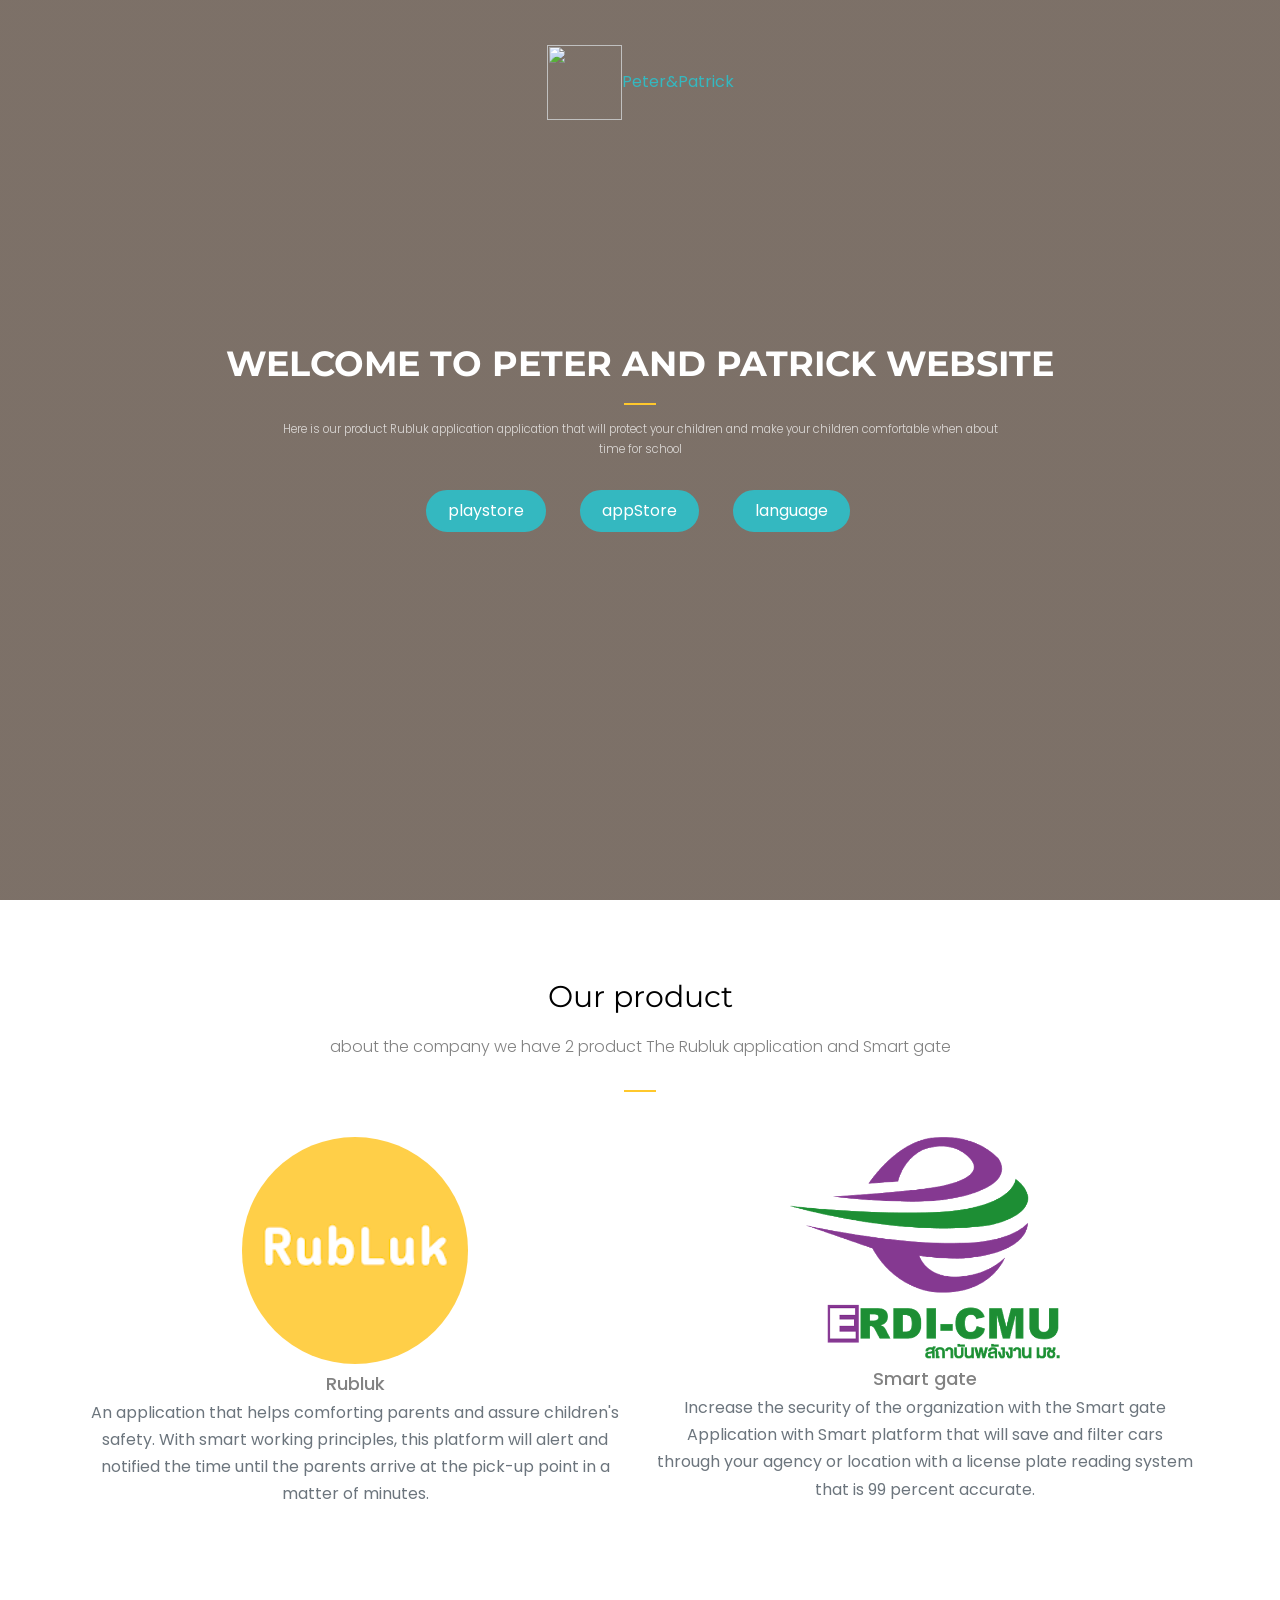
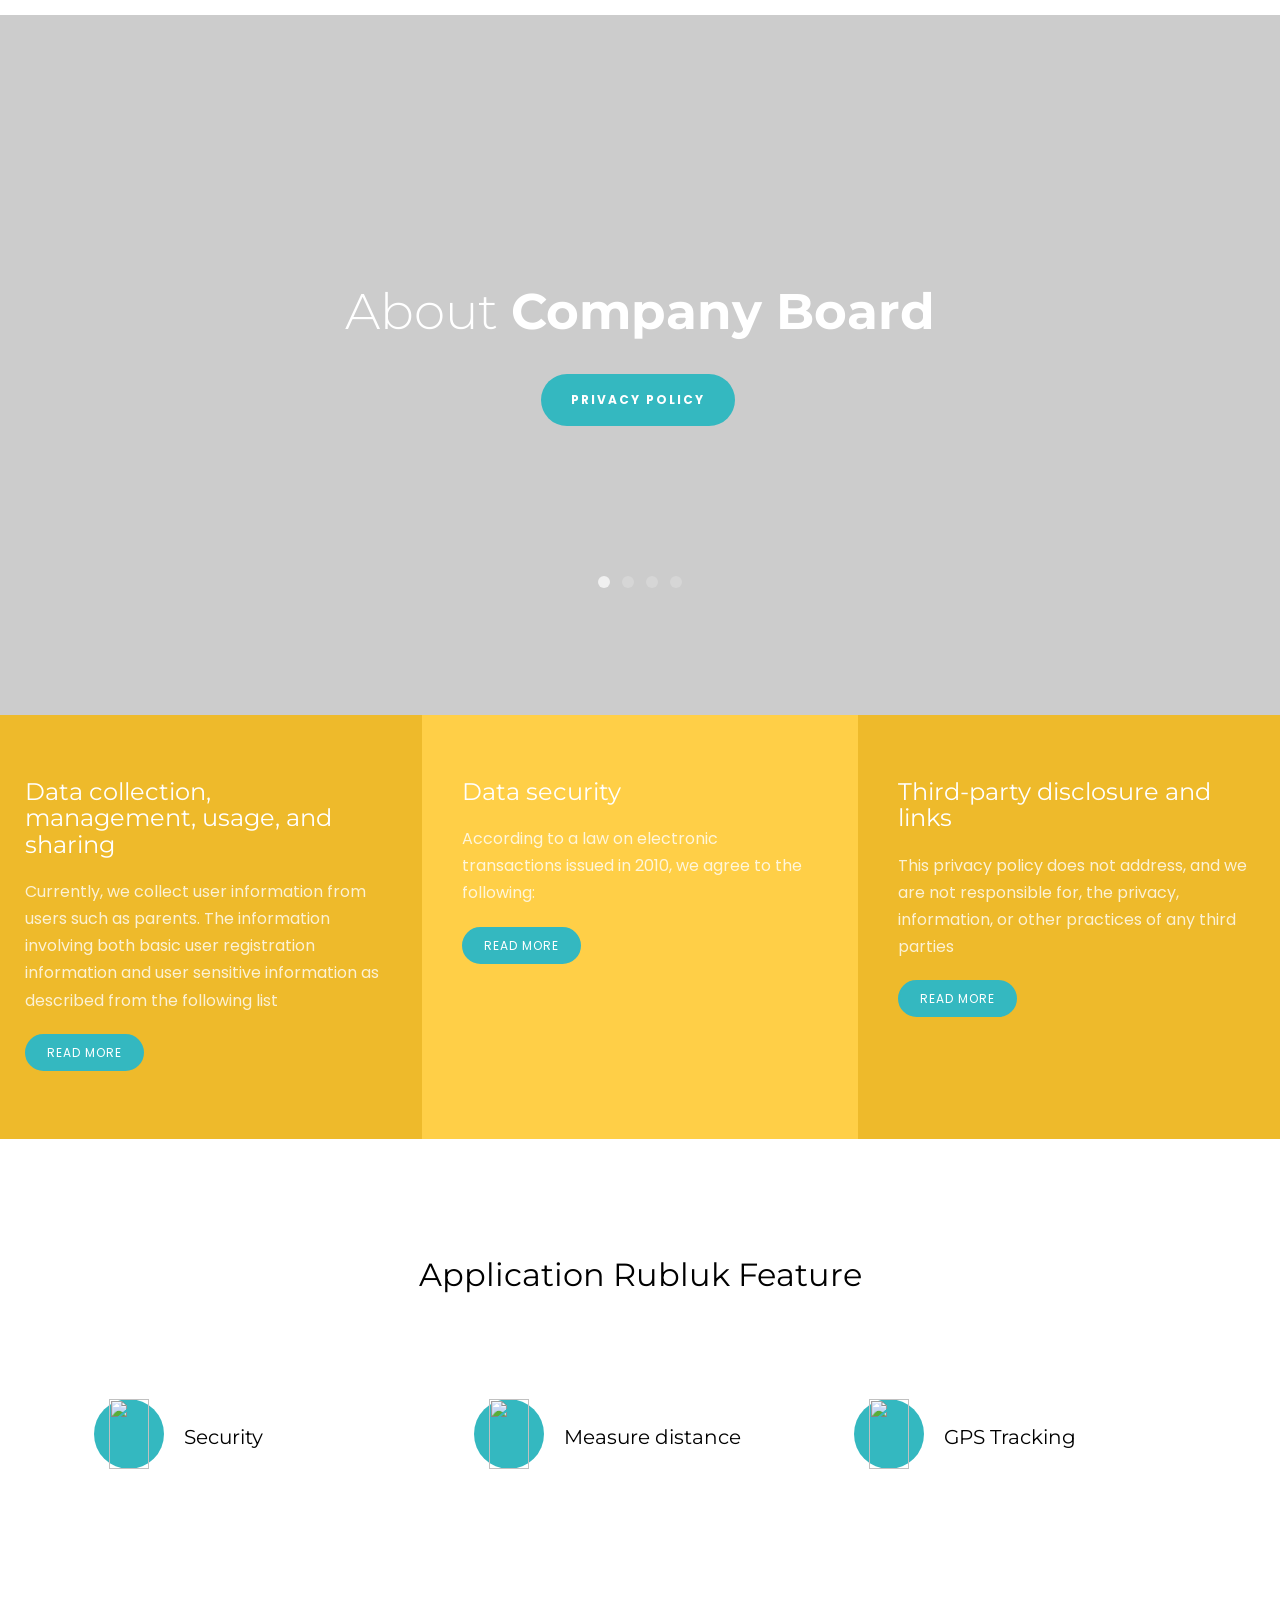
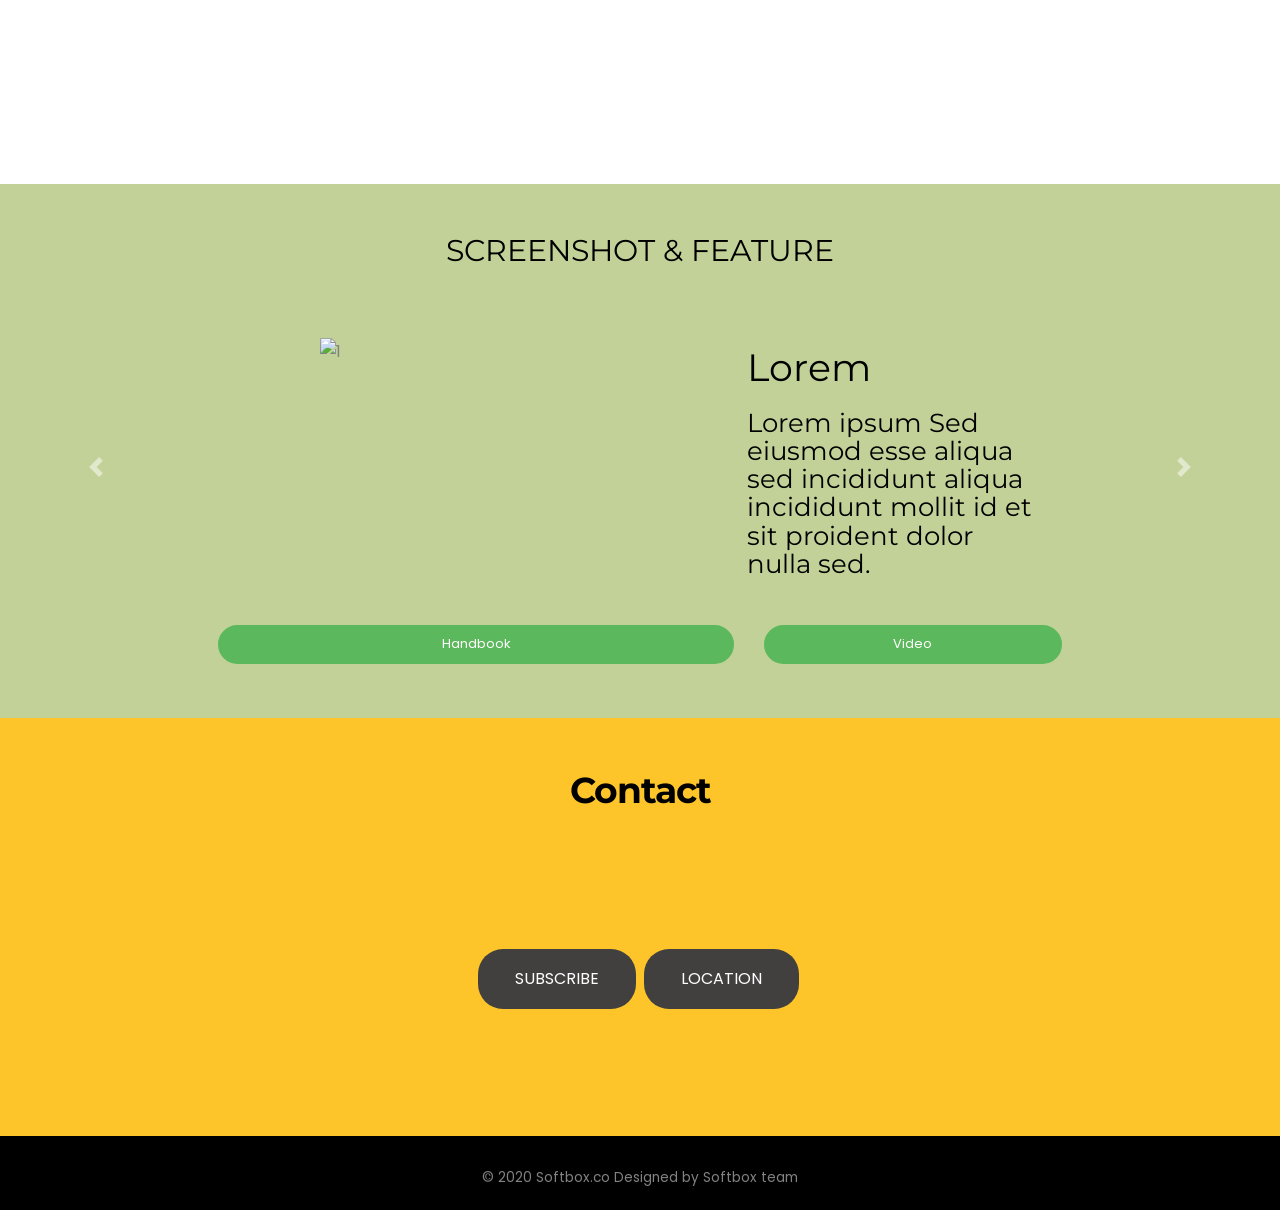
==== index.html @ 32633465 "Merge branch 'master' into Decha" ====
<!DOCTYPE html>
<!--[if lt IE 7]>      <html class="no-js lt-ie9 lt-ie8 lt-ie7"> <![endif]-->
<!--[if IE 7]>         <html class="no-js lt-ie9 lt-ie8"> <![endif]-->
<!--[if IE 8]>         <html class="no-js lt-ie9"> <![endif]-->
<!--[if gt IE 8]><!-->
<html class="no-js">
<!--<![endif]-->

<head>
	<meta charset="utf-8">
	<meta http-equiv="X-UA-Compatible" content="IE=edge">
	<title>Peter and Patrick Co.,Ltd</title>
	<meta name="viewport" content="width=device-width, initial-scale=1">
	<meta name="description" content="Introduction to Software Project Work by Tar-Softbox" />
	<meta name="keywords" content="This work by khematat-SE-62" />
	<meta name="author" content="SoftBox.co" />

	<meta property="og:title" content="" />
	<meta property="og:image" content="" />
	<meta property="og:url" content="" />
	<meta property="og:site_name" content="" />
	<meta property="og:description" content="" />
	<meta name="twitter:title" content="" />
	<meta name="twitter:image" content="" />
	<meta name="twitter:url" content="" />
	<meta name="twitter:card" content="" />

	<link href="https://fonts.googleapis.com/css?family=Poppins:300,400,500,600,700" rel="stylesheet">
	<link href="https://fonts.googleapis.com/css?family=Montserrat:300,400,700" rel="stylesheet">

	<!-- Animate.css -->
	<link rel="stylesheet" href="css/animate.css">
	<!-- Icomoon Icon Fonts-->
	<link rel="stylesheet" href="css/icomoon.css">
	<!-- Bootstrap  -->
	<link rel="stylesheet" href="css/bootstrap.css">
	<link rel="stylesheet" href="css/bootstrap.min.css">
	<link rel="stylesheet" href="css/bootstrap-grid.css">
	<link rel="stylesheet" href="css/bootstrap-grid.min.css">
	<link rel="stylesheet" href="css/bootstrap-reboot.css">
	<link rel="stylesheet" href="css/bootstrap-reboot.min.css">
	<link rel="stylesheet" href="https://maxcdn.bootstrapcdn.com/bootstrap/3.4.1/css/bootstrap.min.css">
	<!-- Magnific Popup -->
	<link rel="stylesheet" href="css/magnific-popup.css">

	<!-- Owl Carousel  -->
	<link rel="stylesheet" href="css/owl.carousel.min.css">
	<link rel="stylesheet" href="css/owl.theme.default.min.css">
	<!-- Flexslider  -->
	<link rel="stylesheet" href="css/flexslider.css">
	<!-- Theme style  -->
	<link rel="stylesheet" href="css/style.css">
	<!-- <link rel="stylesheet" href="css/styles.css"> -->
	<!-- Modernizr JS -->
	<script src="js/modernizr-2.6.2.min.js"></script>
	<link rel="stylesheet" href="css/contract.css">
	<!-- FOR IE9 below -->
	<!--[if lt IE 9]>
	<script src="js/respond.min.js"></script>
	<![endif]-->

</head>

<body>

	<div class="qbootstrap-loader"></div>
	<header class="masthead">
		<div class="container h-100">
			<div class="row h-0">
				<div class="col-xs-4 col-xs-push-4 col-sm-4 col-sm-push-4 col-md-4 col-md-push-4 text-center">
					<div id="qbootstrap-logo"><a href="index.html"><i><img id="Peter"
									src="http://peter-patrick.com/Peter_Patrick.png"
									alt=""></i>Peter&<span>Patrick</span></a></div>
				</div>
			</div>
			<div class="row h-75 align-items-center justify-content-center text-center">
				<div class="col-lg-10 align-self-end">
					<h1 class="text-uppercase text-white font-weight-bold">Welcome to Peter and patrick website</h1>
					<hr class="divider my-4" />
				</div>
				<div class="col-lg-8 align-self-baseline">
					<p class="text-white-75 font-weight-light mb-5">Here is our product Rubluk application application
						that will protect your children and make your children comfortable when about time for school
					</p>
					<div class="row">
						<div class="col-lg col-md col-sm"></div>
						<div class="col-lg col-md col-sm">
							<a class="btn btn-primary btn-xl js-scroll-trigger"
								href="https://play.google.com/store/apps/details?id=com.ptoverflow.cps.android"
								target="_blank">playstore</a>
						</div>
						<div class="col-lg col-md col-sm">
							<a class="btn btn-primary btn-xl js-scroll-trigger"
								href="https://apps.apple.com/th/app/rub-luk/id1441400346?l=th">appStore</a>
						</div>
						<div class="col-lg col-md col-sm">
							<div class="dropdown">
								<button class="btn btn-primary btn-xl js-scroll-trigger" type="button"
									id="dropdownMenuButton" data-toggle="dropdown" aria-haspopup="true"
									aria-expanded="false">
									language
								</button>
								<div class="dropdown-menu" aria-labelledby="dropdownMenuButton">
									<a class="dropdown-item" href="indexTH.html">Thai</a>
									<a class="dropdown-item" href="javascript:history.go(0)">English</a>
								</div>
							</div>
						</div>
						<div class="col-lg col-md col-sm"></div>
					</div>
				</div>
			</div>
		</div>
		<div class="gototop js-top">
			<a href="#" class="js-gotop"><i class="icon-arrow-up"></i></a>
		</div>
	</header>
	<section class="page-section" id="services">
		<div class="container">
			<h2 class="text-center mt-0">Our product</h2>
			<p class="text-black-75 font-weight-light mb-5 text-center">about the company we have 2 product The Rubluk
				application and Smart gate </p>
			<hr class="divider my-4" />
			<div class="row">
				<div class="col-lg-6 col-md-6 text-center">
					<div class="mt-5">
						<i class="fas fa-4x fa-gem text-primary mb-4">
							<img src="assets/img/Rubluk.webp" alt="Rubluk logo" class="rounded-circle" width="42%"
								height="42%">
						</i>
						<h3 class="h4 mb-2">Rubluk</h3>
						<p class="text-muted mb-0">An application that helps comforting parents and assure children's
							safety. With smart working principles, this platform will alert and notified the time until
							the parents arrive at the pick-up point in a matter of minutes.</p>
					</div>
				</div>
				<div class="col-lg-6 col-md-6 text-center">
					<div class="mt-5">
						<i class="fas fa-4x fa-gem text-primary mb-4">
							<img src="assets/img/SmartCMU.png" alt="SmartGate logo" width="50%" height="50%">
						</i>
						<h3 class="h4 mb-2">Smart gate</h3>
						<p class="text-muted mb-0">Increase the security of the organization with the Smart gate
							Application with Smart platform that will save and filter cars through your agency or
							location with a license plate reading system that is 99 percent accurate.</p>
					</div>
				</div>
			</div>
		</div>
	</section>
	<div id="page">
		<!-- <nav class="qbootstrap-nav" role="navigation">
			<div class="top-menu">
				<div class="container">
					<div class="row">
						<div class="col-xs-12">
							<div class="top"></div>
						</div>
					</div>
				</div>
			</div>
		</nav> -->
		<br>
		<aside id="qbootstrap-hero">
			<div class="flexslider">
				<ul class="slides">
					<li
						style="background-image: url(https://images.pexels.com/photos/1148998/pexels-photo-1148998.jpeg?auto=compress&cs=tinysrgb&h=750&w=1260);">
						<div class="overlay"></div>
						<div class="container">
							<div class="row">
								<div class="col-md-8 col-md-offset-2 col-lg-8 text-center slider-text">
									<div class="slider-text-inner">
										<h1>About <strong>Company Board</strong></h1>
										<h2 class="doc-holder"></h2>
										<h2><a href="http://qbootstrap.com/" target="_blank"></a></h2>
										<p><a class="btn btn-primary btn-lg" href="companyBoard.html">Privacy Policy</a>
										</p>
									</div>
								</div>
							</div>
						</div>
					</li>
					<li
						style="background-image: url(https://images.pexels.com/photos/159671/pupils-school-children-red-scarf-159671.jpeg?auto=compress&cs=tinysrgb&h=750&w=1260);">
						<div class="overlay"></div>
						<div class="container">
							<div class="row">
								<div class="col-md-8 col-md-offset-2 col-lg-8 text-center slider-text">
									<div class="slider-text-inner">
										<h1>About <strong>Company Board</strong></h1>
										<h2 class="doc-holder"></h2>
										<h2><a href="http://qbootstrap.com/" target="_blank"></a></h2>
										<p><a class="btn btn-primary btn-lg" href="companyBoard.html">Privacy Policy</a>
										</p>
									</div>
								</div>
							</div>
						</div>
					</li>
					<li
						style="background-image: url(https://images.pexels.com/photos/296302/pexels-photo-296302.jpeg?auto=compress&cs=tinysrgb&h=750&w=1260);">
						<div class="overlay"></div>
						<div class="container">
							<div class="row">
								<div class="col-md-8 col-md-offset-2 col-lg-8 text-center slider-text">
									<div class="slider-text-inner">
										<h1>About<strong>Company Board</strong></h1>
										<h2><a href="http://qbootstrap.com/" target="_blank"></a></h2>
										<p><a class="btn btn-primary btn-lg" href="companyBoard.html">Privacy Policy</a>
										</p>
									</div>
								</div>
							</div>
						</div>
					</li>
					<li style="background-image: url(assets/images/img_bg_3.jpg);">
						<div class="overlay"></div>
						<div class="container">
							<div class="row">
								<div class="col-md-8 col-md-offset-2 col-lg-8 text-center slider-text">
									<div class="slider-text-inner">
										<h1>About<strong>Company Board</strong></h1>
										<h2><a href="http://qbootstrap.com/" target="_blank"></a></h2>
										<p><a class="btn btn-primary btn-lg" href="companyBoard.html">Privacy Policy</a>
										</p>
									</div>
								</div>
							</div>
						</div>
					</li>
				</ul>
			</div>
		</aside>

		<div id="qbootstrap-intro">
			<div class="row">
				<div class="intro animate-box">
					<div class="intro-grid color-1">
						<span class="icon"></i></span>
						<h3>Data collection, management, usage, and sharing</h3>
						<p>Currently, we collect user information from users such as parents. The information involving
							both basic user registration information and user sensitive information as described from
							the following list</p>
						<a href="companyBoard.html" class="btn btn-primary">Read More</a>
					</div>
					<div class="intro-grid color-2">
						<span class="icon"></i></span>
						<h3>Data security</h3>
						<p>According to a law on electronic transactions issued in 2010, we agree to the following:</p>
						<a href="companyBoard.html" class="btn btn-primary">Read More</a>
					</div>
					<div class="intro-grid color-3">
						<span class="icon"></i></span>
						<h3>Third-party disclosure and links</h3>
						<p>
							This privacy policy does not address, and we are not responsible for, the privacy,
							information, or other practices of any third parties
						</p>
						<a href="companyBoard.html" class="btn btn-primary">Read More</a>
					</div>
				</div>
			</div>
		</div>

		<div id="qbootstrap-services">
			<div class="container">
				<div class="row animate-box">
					<div class="col-md-6 col-md-offset-3 text-center qbootstrap-heading">
						<h2>Application Rubluk Feature</h2>
					</div>
				</div>
				<div class="row">
					<div class="col-md-4 animate-box">
						<div class="services">
							<span class="icon">
								<img style="width: 40px; height: 70px;"
									src="https://image.flaticon.com/icons/svg/1332/1332646.svg" alt="">
							</span>
							<div class="desc">
								<br>
								<h3><a href="#">Security</a></h3>
								<br>
							</div>
						</div>
					</div>
					<div class="col-md-4 animate-box">
						<div class="services">
							<span class="icon">
								<img style="width: 40px; height: 70px;"
									src="https://image.flaticon.com/icons/svg/484/484140.svg" alt="">
							</span>
							<div class="desc">
								<br>
								<h3><a href="#">Measure distance</a></h3>
								<br>
							</div>
						</div>
					</div>
					<div class="col-md-4 animate-box">
						<div class="services">
							<span class="icon">
								<img style="width: 40px; height: 70px;"
									src="https://image.flaticon.com/icons/svg/854/854980.svg" alt="">
							</span>
							<div class="desc">
								<br>
								<h3><a href="#">GPS Tracking</a></h3>
								<br>
							</div>
						</div>
					</div>

					<div class="col-md-4 animate-box">
						<div class="services">
							<span class="icon">
								<img style="width: 40px ; height: 70px;"
									src="https://image.flaticon.com/icons/svg/2467/2467862.svg" alt="">
							</span>
							<div class="desc">
								<br>
								<h3><a href="#">Easy for use</a></h3>
								<br>
							</div>
						</div>
					</div>
					<div class="col-md-4 animate-box">
						<div class="services">
							<span class="icon">
								<img style="width: 40px; height: 70px;"
									src="https://image.flaticon.com/icons/svg/1545/1545926.svg" alt="">
							</span>
							<div class="desc">
								<br>
								<h3><a href="#">Reduce Traffic Jam</a></h3>
								<br>
							</div>
						</div>
					</div>
					<div class="col-md-4 animate-box">
						<div class="services">
							<span class="icon">
								<img style="width: 40px; height: 70px;"
									src="https://image.flaticon.com/icons/svg/2088/2088617.svg" alt="">
							</span>
							<div class="desc">
								<br>
								<h3><a href="#">Save Time</a></h3>
								<br>
							</div>
						</div>
					</div>
				</div>
			</div>
		</div>
	</div>


	<section style="padding-top: 5rem;
	padding-bottom: calc(10rem - 4.5rem);
	padding-bottom: 5rem;
  background-position: center;
  background-repeat: no-repeat;
  background-attachment: scroll;
	background-size: cover; 
	height: 100%; 
	background-color: rgb(194, 209, 151) ">
		<div class="row">
			<div class="col">
				<header class="s-header" style="color:black;">
					<div class="header__top">
						<div class="header__logo">
							<h2 id="tar" align="center" style="padding-bottom: 5rem;">SCREENSHOT & FEATURE</h2>
						</div>
					</div>
			  </header>
		  </div>
	  </div>
		<div class="row">
			<div class="col">
				<div id="myCarousel" class="carousel slide" data-ride="carousel">
					<div class="carousel-inner">
						<div class="item active">
							<div class="row" style="width:100%;">
								<div class="col-xs-4 col-lg-2 col-sm-2 col-xl-3 col-md-2"></div>
								<div class="col-xs-5 col-lg-2 col-sm-2 col-xl-2 col-md-3"><img
										src="https://lh3.googleusercontent.com/UjiRxpvch3kVADV4276X_IOqjXNOaDzTHRwACb74c1lg4pzE-uNozCUOHtEhQbmuirM=h750"
										alt="1" style="width:100%;"></div>
								<div class="col-xs-4 col-lg-1 col-xl-2 col-sm-1 col-md-1"></div>
								<div class="col-xs-7 col-lg-4 col-sm-4 col-xl-3 col-md-4" style="margin-top:1rem;">
									<h3 style="font-size:3vw;">Lorem</h3>
									<h4 style="font-size:2vw;">Lorem ipsum Sed eiusmod esse aliqua sed
										incididunt aliqua incididunt
										mollit
										id et sit
										proident dolor nulla sed.
									</h4>

								</div>
							</div>
						</div>

						<div class="item">
							<div class="row" style="width:100%;">
								<div class="col-xs-4 col-lg-2 col-sm-2 col-xl-3 col-md-2"></div>
								<div class="col-xs-5 col-lg-2 col-sm-2 col-xl-2 col-md-3"><img
										src="https://lh3.googleusercontent.com/JpjXrpBBLfkCxuMzrGjK1J5zWl8viYkbyOZ-RG5Y2wM_PYoRfYmsOyXIDS7RTrpvUA=h750"
										alt="2" style="width:100%;"></div>
								<div class="col-xs-4 col-lg-1 col-xl-2 col-sm-1 col-md-1"></div>
								<div class="col-xs-7 col-lg-4 col-sm-4 col-xl-3 col-md-4" style="margin-top:1rem;">
									<h3 style="font-size:3vw;">Lorem</h3>
									<h4 style="font-size:2vw;">Lorem ipsum Sed eiusmod esse aliqua sed
										incididunt aliqua incididunt
										mollit
										id et sit
										proident dolor nulla sed.
									</h4>
								</div>
							</div>
						</div>

						<div class="item">
							<div class="row" style="width:100%;">
								<div class="col-xs-4 col-lg-2 col-sm-2 col-xl-3 col-md-2"></div>
								<div class="col-xs-5 col-lg-2 col-sm-2 col-xl-2 col-md-3"><img
										src="https://lh3.googleusercontent.com/fqB-PUL4j3WkdU7MnNIPvkWRVZcZPYOjqSB8gQDekAFacsVPJZtk2go8ILDZpfNzN-sd=h750"
										alt="3" style="width:100%;"></div>
								<div class="col-xs-4 col-lg-1 col-xl-2 col-sm-1 col-md-1"></div>
								<div class="col-xs-7 col-lg-4 col-sm-4 col-xl-3 col-md-4" style="margin-top:1rem;">
									<h3 style="font-size:3vw;">Lorem</h3>
									<h4 style="font-size:2vw;">Lorem ipsum Sed eiusmod esse aliqua sed
										incididunt aliqua incididunt
										mollit
										id et sit
										proident dolor nulla sed.
									</h4>
								</div>
							</div>
						</div>

						<div class="item">
							<div class="row" style="width:100%;">
								<div class="col-xs-4 col-lg-2 col-sm-2 col-xl-3 col-md-2"></div>
								<div class="col-xs-5 col-lg-2 col-sm-2 col-xl-2 col-md-3"><img
										src="https://lh3.googleusercontent.com/ybJol_KZDSe8kUf6NIG4KkuHz1x_EezqklpsSRCSo37SKNwGlTmAAoB40bqEqdyTzLE=h750"
										alt="4" style="width:100%;"></div>
								<div class="col-xs-4 col-lg-1 col-xl-2 col-sm-1 col-md-1"></div>
								<div class="col-xs-7 col-lg-4 col-sm-4 col-xl-3 col-md-4" style="margin-top:1rem;">
									<h3 style="font-size:3vw;">Lorem</h3>
									<h4 style="font-size:2vw;">Lorem ipsum Sed eiusmod esse aliqua sed
										incididunt aliqua incididunt
										mollit
										id et sit
										proident dolor nulla sed.
									</h4>
								</div>
							</div>
						</div>

						<div class="item">
							<div class="row" style="width:100%;">
								<div class="col-xs-4 col-lg-2 col-sm-2 col-xl-3 col-md-2"></div>
								<div class="col-xs-5 col-lg-2 col-sm-2 col-xl-2 col-md-3"><img
										src="https://lh3.googleusercontent.com/WIFXd5ql8pTMlwpGgwH-b3gp0Ax7wabqEOjLQ43kZCD4jFswv172SX-lPw5Rymq6pHyK=h750"
										alt="5" style="width:100%;"></div>
								<div class="col-xs-4 col-lg-1 col-xl-2 col-sm-1 col-md-1"></div>
								<div class="col-xs-7 col-lg-4 col-sm-4 col-xl-3 col-md-4" style="margin-top:1rem;">
									<h3 style="font-size:3vw;">Lorem</h3>
									<h4 style="font-size:2vw;">Lorem ipsum Sed eiusmod esse aliqua sed
										incididunt aliqua incididunt
										mollit
										id et sit
										proident dolor nulla sed.
									</h4>
								</div>
							</div>
						</div>

						<div class="item">
							<div class="row" style="width:100%;">
								<div class="col-xs-4 col-lg-2 col-sm-2 col-xl-3 col-md-2"></div>
								<div class="col-xs-5 col-lg-2 col-sm-2 col-xl-2 col-md-3"><img
										src="https://lh3.googleusercontent.com/RaFSd0F1Rfnd-pcuER0F1-e3jI-l9au433RsoFrET6e2e9hKFtCiOScnfreEp--fZKA=h750"
										alt="6" style="width:100%;"></div>
								<div class="col-xs-4 col-lg-1 col-xl-2 col-sm-1 col-md-1"></div>
								<div class="col-xs-7 col-lg-4 col-sm-4 col-xl-3 col-md-4" style="margin-top:1rem;">
									<h3 style="font-size:3vw;">Lorem</h3>
									<h4 style="font-size:2vw;">Lorem ipsum Sed eiusmod esse aliqua sed
										incididunt aliqua incididunt
										mollit
										id et sit
										proident dolor nulla sed.
									</h4>
								</div>
							</div>
						</div>

						<div class="item">
							<div class="row" style="width:100%;">
								<div class="col-xs-4 col-lg-2 col-sm-2 col-xl-3 col-md-2"></div>
								<div class="col-xs-5 col-lg-2 col-sm-2 col-xl-2 col-md-3"><img
										src="https://lh3.googleusercontent.com/YNXvs_-MceyBICuQnOzwES6xRj-SbNsD-uYr0Kw0vu60jo2umGJEYl9-9WhNfMNlfE-l=h750"
										alt="7" style="width:100%;"></div>
								<div class="col-xs-4 col-lg-1 col-xl-2 col-sm-1 col-md-1"></div>
								<div class="col-xs-7 col-lg-4 col-sm-4 col-xl-3 col-md-4" style="margin-top:1rem;">
									<h3 style="font-size:3vw;">Lorem</h3>
									<h4 style="font-size:2vw;">Lorem ipsum Sed eiusmod esse aliqua sed
										incididunt aliqua incididunt
										mollit
										id et sit
										proident dolor nulla sed.
									</h4>
								</div>
							</div>
						</div>
						<a class="carousel-control-prev" href="#myCarousel" role="button" data-slide="prev">
							<span class="carousel-control-prev-icon" aria-hidden="true"></span>
							<span class="sr-only">Previous</span>
						</a>
						<a class="carousel-control-next" href="#myCarousel" role="button" data-slide="next">
							<span class="carousel-control-next-icon" aria-hidden="true"></span>
							<span class="sr-only">Next</span>
						</a>
					</div>
				</div>
				<br>
				<div class="row">
					<div class="col-md-2 col-lg-2 col-xl-2 col-sm-2 col-xs-2"></div>
					<div class="col-md-5 col-lg-5 col-xl-5 col-sm-5 col-xs-5">
						<a href="handbook.html" target="_blank">
							<button type="button" class="btn btn-success btn-block" style="font-size: small;">
								Handbook
							</button>
						</a>
					</div>
					<div class="col-md-3 col-lg-3 col-xl-3 col-sm-3 col-xs-3">
						<a href="video.html" target="_blank">
							<button type="button" class="btn btn-success btn-block" style="font-size: small;">
								Video
							</button>
						</a>
					</div>
				</div>
			</div>
	</section>

	<div style="background-color: rgb(253, 197, 42);">
		<br>
		<br>
		<h1 style="margin-top: 0px;font-weight: bold; 
			   letter-spacing: -1px; 
			   line-height: 1; 
			   text-align: center; ">Contact</h1>
		<div class="tar" style="text-align: center;" id="willDis">
			<br>
			<img style="width: 75px;margin: 20px;" src="https://image.flaticon.com/icons/svg/1384/1384005.svg" alt="">
			<img style="width: 75px;margin: 20px;" src="https://image.flaticon.com/icons/svg/2111/2111527.svg" alt="">
			<img style="width: 75px;margin: 20px;" src="https://image.flaticon.com/icons/svg/455/455705.svg" alt=""
				id="tel" onclick="goTel()">
			<br>
			<br>
			<br>
			<button style="background-color: rgb(66, 63, 63);margin-bottom: 100px; border-radius: 25px;" type="button"
				class="btn btn-secondary btn-lg" onclick="emailClick()">SUBSCRIBE</button>
			<button style="background-color: rgb(66, 63, 63);margin-bottom: 100px; border-radius: 25px;" type="button"
				class="btn btn-secondary btn-lg" onclick="locationClick()">LOCATION</button>
		</div>
		<div style="display: none; text-align: center; margin-top: 75px; margin-bottom: 30px;" id="location">
			<iframe
				src="https://www.google.com/maps/embed?pb=!1m14!1m8!1m3!1d15108.261964204616!2d98.9355737!3d18.7952345!3m2!1i1024!2i768!4f13.1!3m3!1m2!1s0x0%3A0xd665a0208cba69af!2sPeter%20and%20Patrick%20Co.%2CLtd!5e0!3m2!1sth!2sth!4v1585672910576!5m2!1sth!2sth"
				width="700px" height="450px" frameborder="0" style="border:0.5;" allowfullscreen="" aria-hidden="false"
				tabindex="0"></iframe>
			<br>
			<button type="button" style="margin-left: auto;" class="btn btn-danger" id="backk"
				onclick="backClick()">BACK</button>
		</div>
		<br>
		<div id="qbootstrap-contact" style="display: none;">
			<form action="https://formspree.io/xgelwjne" method="POST">
				<div class="container" style="background-color:#F2AB39;" id="concontainer">
					<div class="row animate-box">
						<div class="col-md-12 col-md-offset-12 col-lg-12 text-center qbootstrap-heading"
							style="margin-left: auto; margin-right: auto;">
						</div>
					</div>
					<br>
					<div class="row">
						<div class="col-md-8 col-md-offset-2">
							<div class="row form-group">
								<div class="col-md-6">
									<label for="fname">First Name</label>
									<input type="text" id="fname" class="form-control" placeholder="Your firstname"
										name="name">
								</div>
								<div class="col-md-6">
									<label for="lname">Last Name</label>
									<input type="text" id="lname" class="form-control" placeholder="Your lastname">
								</div>
							</div>
							<div class="row form-group">
								<div class="col-md-12">
									<label for="email">Email</label>
									<input type="text" id="email" class="form-control" placeholder="Your email address"
										name="_replyto">
								</div>
							</div>

							<div class="row form-group">
								<div class="col-md-12">
									<label for="subject">Contact Number</label>
									<input type="text" id="subject" class="form-control"
										placeholder="Your Contact Number">
								</div>
							</div>
							<div class="row form-group">
								<div class="col-md-12">
									<label for="subject">Choose Your Subject</label>
									<select class="selectpicker form-control">
										<option>Choose Your Subject</option>
										<option>Sponsor</option>
										<option>Cooperation</option>
										<option>Complain</option>
										<option>Others</option>
									</select>
								</div>
							</div>
							<div class="row form-group">
								<div class="col-md-12">
									<label for="message">Message</label>
									<textarea name="message" id="message" cols="30" rows="10" class="form-control"
										placeholder="Your Message"></textarea>
								</div>
							</div>


							<div class="form-group">
								<button type="button" style="margin-right: auto;" class="btn btn-danger" id="submit"
									onclick="alertGO()" value="Send">SUBMIT</button>
								<button type="button" style="margin-left: auto;" class="btn btn-danger" id="back"
									onclick="backClick()">BACK</button>
							</div>
						</div>
					</div>
				</div>
			</form>
		</div>
	</div>


	<footer>
		<div class="row copyright" style="background-color: black;">
			<div class="col-md-12 text-center">
				<br>
				<p>
					<small class="block">&copy; 2020 Softbox.co</small>
					<small class="block">Designed by Softbox team</small>
				</p>
			</div>
		</div>
	</footer>
	<div class="gototop js-top">
		<a href="#" class="js-gotop"><i class="icon-arrow-up"></i></a>
	</div>

	<!-- jQuery -->
	<script src="js/jquery.min.js"></script>
	<script src="https://maxcdn.bootstrapcdn.com/bootstrap/3.4.1/js/bootstrap.min.js"></script>
	<!-- jQuery Easing -->
	<script src="js/jquery.easing.1.3.js"></script>
	<!-- Bootstrap -->
	<script src="js/bootstrap.js"></script>
	<script src="js/bootstrap.min.js"></script>
	<script src="js/bootstrap.bundle.js"></script>
	<script src="js/bootstrap.bundle.min.js"></script>
	<!-- Waypoints -->
	<script src="js/jquery.waypoints.min.js"></script>
	<!-- Stellar Parallax -->
	<script src="js/jquery.stellar.min.js"></script>
	<!-- Carousel -->
	<script src="js/owl.carousel.min.js"></script>
	<!-- Flexslider -->
	<script src="js/jquery.flexslider-min.js"></script>
	<!-- countTo -->
	<script src="js/jquery.countTo.js"></script>
	<!-- Magnific Popup -->
	<script src="js/jquery.magnific-popup.min.js"></script>
	<script src="js/magnific-popup-options.js"></script>
	<!-- Sticky Kit -->
	<script src="js/sticky-kit.min.js"></script>
	<!-- Main -->
	<script src="js/main.js"></script>
	<script src="js/scripts.js"></script>
	<script src="js/contract.js"></script>
</body>

</html>
---- css/style.css ----
@font-face {
  font-family: 'icomoon';
  src: url("../fonts/icomoon/icomoon.eot?srf3rx");
  src: url("../fonts/icomoon/icomoon.eot?srf3rx#iefix") format("embedded-opentype"), url("../fonts/icomoon/icomoon.ttf?srf3rx") format("truetype"), url("../fonts/icomoon/icomoon.woff?srf3rx") format("woff"), url("../fonts/icomoon/icomoon.svg?srf3rx#icomoon") format("svg");
  font-weight: normal;
  font-style: normal;
}
/* =======================================================
*
* 	Template Style 
*
* ======================================================= */
body {
  font-family: "Poppins", Arial, sans-serif;
  font-weight: 400;
  font-size: 16px;
  line-height: 1.7;
  color: #828282;
  background: #fff;
}

#page {
  position: relative;
  overflow-x: hidden;
  width: 100%;
  height: 100%;
  -webkit-transition: 0.5s;
  -o-transition: 0.5s;
  transition: 0.5s;
}
.offcanvas #page {
  overflow: hidden;
  position: absolute;
}
.offcanvas #page:after {
  -webkit-transition: 2s;
  -o-transition: 2s;
  transition: 2s;
  position: absolute;
  top: 0;
  right: 0;
  bottom: 0;
  left: 0;
  z-index: 101;
  background: rgba(0, 0, 0, 0.7);
  content: "";
}

a {
  color: #34b8c0;
  -webkit-transition: 0.5s;
  -o-transition: 0.5s;
  transition: 0.5s;
}
a:hover, a:active, a:focus {
  color: #34b8c0;
  outline: none;
  text-decoration: none;
}

p {
  margin-bottom: 20px;
}

h1, h2, h3, h4, h5, h6, figure {
  color: #000;
  font-family: "Montserrat", sans-serif;
  font-weight: 400;
  margin: 0 0 20px 0;
}

::-webkit-selection {
  color: #fff;
  background: #34b8c0;
}

::-moz-selection {
  color: #fff;
  background: #34b8c0;
}

::selection {
  color: #fff;
  background: #34b8c0;
}

.qbootstrap-nav {
  width: 100%;
  padding: 0;
  z-index: 1001;
}
.qbootstrap-nav .top {
  display: block;
  width: 100%;
  padding: 20px 0 30px 0;
}
.qbootstrap-nav .top-menu {
  padding: 30px 0 0 0;
}
@media screen and (max-width: 768px) {
  .qbootstrap-nav .top-menu {
    padding: 0;
  }
}
.qbootstrap-nav .num, .qbootstrap-nav .loc {
  position: relative;
}
.qbootstrap-nav .num .icon, .qbootstrap-nav .loc .icon {
  position: absolute;
  top: 0;
  left: 0;
  text-align: center;
  display: table;
  width: 60px;
  height: 60px;
  background: rgba(0, 0, 0, 0.04);
  -webkit-border-radius: 50%;
  -moz-border-radius: 50%;
  -ms-border-radius: 50%;
  border-radius: 50%;
}
.qbootstrap-nav .num .icon i, .qbootstrap-nav .loc .icon i {
  display: table-cell;
  vertical-align: middle;
  height: 60px;
  font-size: 24px;
  color: #6f51c7;
}
.qbootstrap-nav .num p, .qbootstrap-nav .loc p {
  padding-left: 80px;
}
.qbootstrap-nav .num p a, .qbootstrap-nav .loc p a {
  color: #000;
}
.qbootstrap-nav #qbootstrap-logo {
  font-size: 40px;
  margin: 0;
  padding: 0;
  text-transform: uppercase;
  font-weight: 700;
  font-family: "Poppins", Arial, sans-serif;
}
@media screen and (max-width: 768px) {
  .qbootstrap-nav #qbootstrap-logo {
    text-align: left !important;
    margin-bottom: 20px;
  }
}
.qbootstrap-nav #qbootstrap-logo a {
  color: #34b8c0;
  position: relative;
}
.qbootstrap-nav #qbootstrap-logo a span {
  color: #FFCF47;
}
.qbootstrap-nav #qbootstrap-logo a i {
  font-size: 38px;
}
.qbootstrap-nav .menu-1 {
  padding: 13px 0;
  background: rgba(0, 0, 0, 0.04);
  width: 100%;
  float: left;
  -webkit-border-radius: 4px 4px 0 0;
  -moz-border-radius: 4px 4px 0 0;
  -ms-border-radius: 4px 4px 0 0;
  -o-border-radius: 4px 4px 0 0;
  border-radius: 4px 4px 0 0;
}
@media screen and (max-width: 768px) {
  .qbootstrap-nav .menu-1 {
    display: none;
  }
}
.qbootstrap-nav ul {
  display: block;
  padding: 0;
  margin: 0;
}
.qbootstrap-nav ul li {
  padding: 0;
  margin: 0;
  list-style: none;
  display: inline;
  font-weight: 400;
  text-transform: uppercase;
  font-size: 14px;
  letter-spacing: 1px;
}
.qbootstrap-nav ul li a {
  padding: 15px;
  color: rgba(52, 184, 192, 0.9);
  -webkit-transition: 0.5s;
  -o-transition: 0.5s;
  transition: 0.5s;
}
.qbootstrap-nav ul li a:hover, .qbootstrap-nav ul li a:focus, .qbootstrap-nav ul li a.active {
  color: #6f51c7;
}
.qbootstrap-nav ul li.has-dropdown {
  position: relative;
}
.qbootstrap-nav ul li.has-dropdown .dropdown {
  width: 140px;
  -webkit-box-shadow: 0px 14px 33px -9px rgba(0, 0, 0, 0.75);
  -moz-box-shadow: 0px 14px 33px -9px rgba(0, 0, 0, 0.75);
  box-shadow: 0px 14px 33px -9px rgba(0, 0, 0, 0.75);
  z-index: 1002;
  visibility: hidden;
  opacity: 0;
  position: absolute;
  top: 40px;
  left: 0;
  text-align: left;
  background: #000;
  padding: 20px;
  -webkit-border-radius: 4px;
  -moz-border-radius: 4px;
  -ms-border-radius: 4px;
  border-radius: 4px;
  -webkit-transition: 0s;
  -o-transition: 0s;
  transition: 0s;
}
.qbootstrap-nav ul li.has-dropdown .dropdown:before {
  bottom: 100%;
  left: 40px;
  border: solid transparent;
  content: " ";
  height: 0;
  width: 0;
  position: absolute;
  pointer-events: none;
  border-bottom-color: #000;
  border-width: 8px;
  margin-left: -8px;
}
.qbootstrap-nav ul li.has-dropdown .dropdown li {
  display: block;
  margin-bottom: 7px;
}
.qbootstrap-nav ul li.has-dropdown .dropdown li:last-child {
  margin-bottom: 0;
}
.qbootstrap-nav ul li.has-dropdown .dropdown li a {
  padding: 2px 0;
  display: block;
  color: #999999;
  line-height: 1.2;
  text-transform: none;
  font-size: 13px;
  letter-spacing: 0;
}
.qbootstrap-nav ul li.has-dropdown .dropdown li a:hover {
  color: #fff;
}
.qbootstrap-nav ul li.has-dropdown:hover a, .qbootstrap-nav ul li.has-dropdown:focus a {
  color: #6f51c7;
}
.qbootstrap-nav ul li.btn-cta a {
  padding: 0 !important;
  color: #fff;
}
.qbootstrap-nav ul li.btn-cta a span {
  background: #6f51c7;
  padding: 7px 15px;
  display: -moz-inline-stack;
  display: inline-block;
  zoom: 1;
  *display: inline;
  -webkit-transition: 0.3s;
  -o-transition: 0.3s;
  transition: 0.3s;
  -webkit-border-radius: 30px;
  -moz-border-radius: 30px;
  -ms-border-radius: 30px;
  border-radius: 30px;
}
.qbootstrap-nav ul li.btn-cta a:hover span {
  -webkit-box-shadow: 0px 14px 20px -9px rgba(0, 0, 0, 0.75);
  -moz-box-shadow: 0px 14px 20px -9px rgba(0, 0, 0, 0.75);
  box-shadow: 0px 14px 20px -9px rgba(0, 0, 0, 0.75);
}
.qbootstrap-nav ul li.active > a {
  color: #6f51c7;
}

#qbootstrap-hero {
  min-height: 650px;
  background: #fff url(../assets/images/loader.gif) no-repeat center center;
}
#qbootstrap-hero .flexslider {
  border: none;
  z-index: 1;
  margin-bottom: 0;
}
#qbootstrap-hero .flexslider .slides {
  position: relative;
  overflow: hidden;
}
#qbootstrap-hero .flexslider .slides li {
  background-repeat: no-repeat;
  background-size: cover;
  background-position: top center;
  min-height: 630px;
  position: relative;
}
#qbootstrap-hero .flexslider .slides li:after {
  position: absolute;
  top: 0;
  bottom: 0;
  left: 0;
  right: 0;
  content: '';
  background: rgba(0, 0, 0, 0.2);
  z-index: 1;
}
#qbootstrap-hero .flexslider .flex-control-nav {
  bottom: 7em;
  z-index: 1000;
}
#qbootstrap-hero .flexslider .flex-control-nav li a {
  background: rgba(255, 255, 255, 0.2);
  box-shadow: none;
  width: 12px;
  height: 12px;
  cursor: pointer;
}
#qbootstrap-hero .flexslider .flex-control-nav li a.flex-active {
  cursor: pointer;
  background: rgba(255, 255, 255, 0.7);
}
#qbootstrap-hero .flexslider .flex-direction-nav {
  display: none;
}
#qbootstrap-hero .flexslider .slider-text {
  display: table;
  opacity: 0;
  min-height: 650px;
  z-index: 9;
}
#qbootstrap-hero .flexslider .slider-text > .slider-text-inner {
  display: table-cell;
  vertical-align: middle;
  height: 700px;
}
#qbootstrap-hero .flexslider .slider-text > .slider-text-inner h1, #qbootstrap-hero .flexslider .slider-text > .slider-text-inner h2 {
  margin: 0;
  padding: 0;
  color: white;
}
#qbootstrap-hero .flexslider .slider-text > .slider-text-inner h1 {
  margin-bottom: 20px;
  font-size: 50px;
  line-height: 1.3;
  font-weight: 300;
}
@media screen and (max-width: 768px) {
  #qbootstrap-hero .flexslider .slider-text > .slider-text-inner h1 {
    font-size: 30px;
  }
}
#qbootstrap-hero .flexslider .slider-text > .slider-text-inner h2 {
  font-size: 20px;
  line-height: 1.5;
  margin-bottom: 30px;
  font-family: "Poppins", Arial, sans-serif;
}
#qbootstrap-hero .flexslider .slider-text > .slider-text-inner h2 a {
  color: rgba(255, 255, 255, 0.5);
}
#qbootstrap-hero .flexslider .slider-text > .slider-text-inner .doc-holder {
  font-size: 28px;
  font-weight: 300;
  margin-bottom: 10px;
  font-family: "Montserrat", sans-serif;
}
#qbootstrap-hero .flexslider .slider-text > .slider-text-inner .btn {
  padding: 18px 30px !important;
  color: #fff;
  border: none !important;
  font-size: 12px;
  font-weight: 700;
  text-transform: uppercase;
  letter-spacing: 2px;
}
#qbootstrap-hero .flexslider .slider-text > .slider-text-inner .btn:hover {
  background: #34b8c0 !important;
  -webkit-box-shadow: 0px 14px 30px -15px rgba(0, 0, 0, 0.75) !important;
  -moz-box-shadow: 0px 14px 30px -15px rgba(0, 0, 0, 0.75) !important;
  box-shadow: 0px 14px 30px -15px rgba(0, 0, 0, 0.75) !important;
}
#qbootstrap-hero .flexslider .slider-text > .slider-text-inner .qbootstrap-lead {
  font-size: 20px;
  color: #fff;
}
#qbootstrap-hero .flexslider .slider-text > .slider-text-inner .qbootstrap-lead .icon-heart {
  color: #d9534f;
}

.qbootstrap-bg-section {
  background: #f2f2f2;
}

#qbootstrap-services,
#qbootstrap-counter,
#qbootstrap-register,
.qbootstrap-pricing,
#qbootstrap-testimonial,
#qbootstrap-blog,
#qbootstrap-about,
#qbootstrap-doctor,
#qbootstrap-contact,
#qbootstrap-footer {
  padding: 7em 0;
  clear: both;
}
@media screen and (max-width: 768px) {
  #qbootstrap-services,
  #qbootstrap-counter,
  #qbootstrap-register,
  .qbootstrap-pricing,
  #qbootstrap-testimonial,
  #qbootstrap-blog,
  #qbootstrap-about,
  #qbootstrap-doctor,
  #qbootstrap-contact,
  #qbootstrap-footer {
    padding: 3em 0;
  }
}

#qbootstrap-footer {
  padding: 7em 0 0 0;
}

#qbootstrap-intro {
  position: relative;
  clear: both;
}

.intro {
  display: -webkit-box;
  display: -moz-box;
  display: -ms-flexbox;
  display: -webkit-flex;
  display: flex;
  flex-wrap: wrap;
  -webkit-flex-wrap: wrap;
  -moz-flex-wrap: wrap;
  width: 100%;
  float: left;
}

.intro-grid {
  padding: 4em 2.5em;
  color: rgba(255, 255, 255, 0.8) !important;
  overflow: hidden;
  position: relative;
  width: 33.333%;
  display: inline-block;
}
@media screen and (max-width: 768px) {
  .intro-grid {
    width: 100%;
  }
}
.intro-grid .icon {
  position: absolute;
  top: 20px;
  right: 20px;
}
.intro-grid .icon i {
  font-size: 60px;
  color: rgba(255, 255, 255, 0.5);
}
.intro-grid a {
  color: #fff;
  text-transform: uppercase;
  font-size: 12px;
  letter-spacing: 1px;
}
.intro-grid a .btn {
  border: 2px solid #fff !important;
}
.intro-grid h3 {
  color: #fff;
}
.intro-grid.color-1 {
  background: rgb(238, 186, 43);
}
.intro-grid.color-2 {
  background: #FFCF47;
}
.intro-grid.color-3 {
  background: rgb(238, 186, 43);
}

.services {
  width: 95%;
  margin: 0 auto;
  margin-bottom: 40px;
  position: relative;
  -webkit-transition: 0.3s;
  -o-transition: 0.3s;
  transition: 0.3s;
}
.services h3 {
  font-size: 20px;
}
.services h3 a {
  color: #000;
}
.services .icon {
  width: 70px;
  height: 70px;
  background: #34b8c0;
  display: table;
  text-align: center;
  margin-bottom: 30px;
  position: absolute;
  top: 0;
  left: 0;
  -webkit-border-radius: 50%;
  -moz-border-radius: 50%;
  -ms-border-radius: 50%;
  border-radius: 50%;
  -webkit-transition: 0.3s;
  -o-transition: 0.3s;
  transition: 0.3s;
}
.services .icon i {
  display: table-cell;
  vertical-align: middle;
  font-size: 40px;
  line-height: 40px;
  color: #fff;
  -webkit-transition: 0.3s;
  -o-transition: 0.3s;
  transition: 0.3s;
}
.services .desc {
  padding-left: 90px;
}
.services:hover .icon, .services:focus .icon {
  background: #6f51c7;
}
.services:hover .icon i, .services:focus .icon i {
  color: #fff;
}

.qbootstrap-counters {
  padding: 7em 0;
  background-size: cover;
  background-attachment: fixed;
  background-position: center center;
  position: relative;
}
.qbootstrap-counters .overlay {
  position: absolute;
  top: 0;
  bottom: 0;
  left: 0;
  right: 0;
  content: '';
  background: rgba(111, 81, 199, 0.9);
}
.qbootstrap-counters .qbootstrap-counter {
  font-size: 44px;
  display: block;
  color: white;
  font-family: "Montserrat", sans-serif;
  width: 100%;
  font-weight: 400;
  margin-bottom: .1em;
}
.qbootstrap-counters .qbootstrap-counter-label {
  color: rgba(255, 255, 255, 0.8);
  font-size: 16px;
  margin-bottom: 2em;
  display: block;
  font-family: "Montserrat", sans-serif;
}
.qbootstrap-counters .icon i {
  font-size: 45px;
  color: #fff;
}

.choose {
  display: -webkit-box;
  display: -moz-box;
  display: -ms-flexbox;
  display: -webkit-flex;
  display: flex;
  flex-wrap: wrap;
  -webkit-flex-wrap: wrap;
  -moz-flex-wrap: wrap;
  width: 100%;
  float: left;

}
.choose .half {
  width: 100%;
  display: inline-block;
  background: #FFCF47;
}
@media screen and (max-width: 768px) {
  .choose .half {
    width: 100%;
  }
}

.features-wrap {
  padding: 4em;
}
@media screen and (max-width: 768px) {
  .features-wrap {
    padding: 1em;
  }
}
.features-wrap h2, .features-wrap h3, .features-wrap p {
  color: #fff !important;
}
.features-wrap p {
  color: rgba(255, 255, 255, 0.7) !important;
}

.features {
  position: relative;
  margin-bottom: 60px;
}
.features h3 {
  font-size: 20px;
}
.features .icon {
  position: absolute;
  top: 0;
  left: 0;
  display: table;
  width: 80px;
  height: 80px;
  background: #34b8c0;
  -webkit-border-radius: 50%;
  -moz-border-radius: 50%;
  -ms-border-radius: 50%;
  border-radius: 50%;
}
.features .icon i {
  display: table-cell;
  vertical-align: middle;
  height: 80px;
  font-size: 30px;
  color: #fff;
}
.features .desc {
  padding-left: 100px;
}

.img-bg, .img-user {
  display: block;
  background-size: cover;
  background-position: center center;
  background-repeat: no-repeat;
  position: relative;
}

.qbootstrap-video {
  display: table;
  background-size: cover;
  background-position: center center;
  background-repeat: no-repeat;
  position: relative;
  height: 500px;
  width: 100%;
  overflow: hidden;
  margin-bottom: 30px;
}
@media screen and (max-width: 992px) {
  .qbootstrap-video {
    height: 450px;
  }
}
.qbootstrap-video a {
  z-index: 1001;
  position: absolute;
  top: 50%;
  left: 50%;
  margin-top: -45px;
  margin-left: -45px;
  width: 90px;
  height: 90px;
  display: table;
  text-align: center;
  background: #fff;
  -webkit-box-shadow: 0px 14px 30px -15px rgba(0, 0, 0, 0.75);
  -moz-box-shadow: 0px 14px 30px -15px rgba(0, 0, 0, 0.75);
  -ms-box-shadow: 0px 14px 30px -15px rgba(0, 0, 0, 0.75);
  -o-box-shadow: 0px 14px 30px -15px rgba(0, 0, 0, 0.75);
  box-shadow: 0px 14px 30px -15px rgba(0, 0, 0, 0.75);
  -webkit-border-radius: 50%;
  -moz-border-radius: 50%;
  -ms-border-radius: 50%;
  border-radius: 50%;
}
.qbootstrap-video a i {
  text-align: center;
  display: table-cell;
  vertical-align: middle;
  font-size: 40px;
}
.qbootstrap-video .overlay {
  position: absolute;
  top: 0;
  left: 0;
  right: 0;
  bottom: 0;
  background: rgba(0, 0, 0, 0.2);
  -webkit-transition: 0.5s;
  -o-transition: 0.5s;
  transition: 0.5s;
}
.qbootstrap-video:hover .overlay {
  background: rgba(0, 0, 0, 0.7);
}
.qbootstrap-video:hover a {
  -webkit-transform: scale(1.1);
  -moz-transform: scale(1.1);
  -ms-transform: scale(1.1);
  -o-transform: scale(1.1);
  transform: scale(1.1);
}

.qbootstrap-social-icons {
  margin: 0;
  padding: 0;
}
.qbootstrap-social-icons li {
  margin: 0;
  padding: 0;
  list-style: none;
  display: -moz-inline-stack;
  display: inline-block;
  zoom: 1;
  *display: inline;
}
.qbootstrap-social-icons li a {
  display: -moz-inline-stack;
  display: inline-block;
  zoom: 1;
  *display: inline;
  color: #34b8c0;
  padding-left: 10px;
  padding-right: 10px;
}
.qbootstrap-social-icons li a i {
  font-size: 20px;
}

.contact-info-wrap {
  margin-bottom: 3em;
}
.contact-info-wrap p span {
  padding-right: 10px;
}
.contact-info-wrap p span i {
  font-size: 20px;
  color: #34b8c0;
}

.qbootstrap-heading {
  margin-bottom: 5em;
}
.qbootstrap-heading h2 {
  font-size: 32px;
  margin-bottom: 20px;
  line-height: 1.5;
  color: #000;
  position: relative;
  display: block;
}
@media screen and (max-width: 768px) {
  .qbootstrap-heading h2 {
    font-size: 28px;
  }
}

#qbootstrap-blog {
  position: relative;
}

#qbootstrap-blog {
  position: relative;
}
#qbootstrap-blog .blog-slide {
  position: relative;
  color: #fff !important;
}
#qbootstrap-blog .blog-slide .blog-box {
  display: block;
  width: 100%;
  height: 430px;
  background-size: cover;
  background-position: center center;
  background-repeat: no-repeat;
  position: relative;
  margin-bottom: 30px;
}
#qbootstrap-blog .blog-slide .blog-box .date {
  position: absolute;
  top: 0;
  left: 0;
  display: inline-block;
  margin-bottom: 7px;
  text-transform: uppercase;
  padding: 10px 15px;
  background: #6f51c7;
  color: #fff;
  -webkit-border-radius: 2px;
  -moz-border-radius: 2px;
  -ms-border-radius: 2px;
  border-radius: 2px;
}
#qbootstrap-blog .blog-slide .desc h3 {
  font-weight: 400;
}
#qbootstrap-blog .blog-slide .desc h3 a {
  color: #000;
}
#qbootstrap-blog .arrow-thumb {
  position: absolute;
  top: 40%;
  display: block;
  width: 100%;
}
#qbootstrap-blog .arrow-thumb a {
  font-size: 32px;
  color: #dadada;
}
#qbootstrap-blog .arrow-thumb a:hover, #qbootstrap-blog .arrow-thumb a:focus, #qbootstrap-blog .arrow-thumb a:active {
  text-decoration: none;
}
#qbootstrap-blog .owl-theme .owl-dots .owl-dot span {
  background: rgba(0, 0, 0, 0.3) !important;
}
#qbootstrap-blog .owl-theme .owl-dots .active span {
  background: black !important;
}

.blog-wrap {
  margin-bottom: 4em;
}

.blog-img {
  background-size: cover;
  background-position: center center;
  background-repeat: no-repeat;
  position: relative;
  height: 400px;
  width: 100%;
  display: block;
  margin-bottom: 30px;
}

.blog-desc {
  margin-bottom: 5em;
}
.blog-desc h2 a {
  color: rgba(0, 0, 0, 0.9);
}
.blog-desc .post-meta {
  display: block;
  margin-bottom: 15px;
}
.blog-desc .post-meta span {
  margin-right: 10px;
}
.blog-desc .post-meta span a {
  color: rgba(0, 0, 0, 0.3);
}

.comment-area {
  margin-bottom: 5em;
}
.comment-area h2 {
  display: block;
  padding: 1em;
  background: rgba(0, 0, 0, 0.08);
}

.sidebar {
  padding: 3em 2em 2em 2em;
  background: rgba(0, 0, 0, 0.02);
}
@media screen and (max-width: 768px) {
  .sidebar {
    padding-left: 0;
  }
}
.sidebar .side {
  margin-bottom: 5em;
}
.sidebar .side h2 {
  font-size: 24px;
  margin-bottom: 1.5em;
}
.sidebar .side h2 span {
  color: #34b8c0;
}
.sidebar .side .list {
  margin: 0;
  padding: 0;
}
.sidebar .side .list li {
  list-style: none;
  font-size: 18px;
  display: block;
  position: relative;
  margin-bottom: 10px;
  border-bottom: 1px solid rgba(0, 0, 0, 0.08);
  padding-bottom: 10px;
}
.sidebar .side .list li a {
  color: rgba(0, 0, 0, 0.3);
  padding-left: 34px;
}
.sidebar .side .list li a i {
  position: absolute;
  top: 5px;
  left: 0;
}
.sidebar .side .list li a .badge {
  position: absolute;
  background: #34b8c0;
  top: 5px;
  right: 0;
  font-weight: 300;
}
.sidebar .side .post {
  margin-bottom: 3em;
}
.sidebar .side .post .blog-img {
  background-size: cover;
  background-position: center center;
  background-repeat: no-repeat;
  position: absolute;
  height: 100px;
  width: 100px;
}
.sidebar .side .post .desc {
  padding-left: 120px;
}
.sidebar .side .post .desc h3 {
  font-size: 16px;
  font-weight: 300;
  line-height: 24px;
  color: rgba(0, 0, 0, 0.7);
}
.sidebar .side .post .desc span {
  display: block;
  margin-bottom: 6px;
  color: rgba(0, 0, 0, 0.3);
}

#qbootstrap-register {
  background-size: cover;
  background-position: center center;
  background-repeat: no-repeat;
  position: relative;
}
#qbootstrap-register .overlay {
  position: absolute;
  top: 0;
  left: 0;
  right: 0;
  bottom: 0;
  content: '';
  background: rgba(0, 0, 0, 0.7);
}
#qbootstrap-register h2, #qbootstrap-register h3, #qbootstrap-register p {
  color: #fff;
}
#qbootstrap-register h2 {
  font-size: 60px;
  font-weight: 300;
}
@media screen and (max-width: 768px) {
  #qbootstrap-register h2 {
    font-size: 30px;
  }
}
#qbootstrap-register h2 .color {
  color: #34b8c0;
}
#qbootstrap-register .countdown {
  margin-bottom: 20px;
  font-size: 60px;
  color: #fff;
}
@media screen and (max-width: 768px) {
  #qbootstrap-register .countdown {
    font-size: 40px;
  }
}
#qbootstrap-register .countdown span {
  margin: 0 30px;
  display: inline-block;
  font-family: "Montserrat", sans-serif;
}
#qbootstrap-register .countdown small {
  display: block;
  font-size: 16px;
  font-family: "Poppins", Arial, sans-serif;
}
#qbootstrap-register .btn i {
  margin-left: 20px;
}

.doctor {
  width: 100%;
  float: left;
  display: block;
  margin-bottom: 40px;
}
.doctor img {
  margin-bottom: 40px;
}
.doctor .staff-img {
  width: 230px;
  height: 230px;
  margin: 0 auto;
  background-size: cover;
  background-position: center center;
  background-repeat: no-repeat;
  position: relative;
  margin-bottom: 20px;
  display: table;
  -webkit-border-radius: 50%;
  -moz-border-radius: 50%;
  -ms-border-radius: 50%;
  border-radius: 50%;
}
.doctor .qbootstrap-social {
  margin: 40px 0 0 0;
  padding: 0;
  font-size: 14px;
  -webkit-transition: -webkit-transform 0.3s, opacity 0.3s;
  transition: transform 0.3s, opacity 0.3s;
  -webkit-transform: translate3d(0, -15px, 0);
  transform: translate3d(0, -15px, 0);
}
.doctor .qbootstrap-social li {
  display: inline-block;
  padding: 0 7px;
}
.doctor .qbootstrap-social li i {
  font-size: 16px;
}
.doctor h2 {
  margin-bottom: 10px;
}
.doctor h3 {
  font-size: 20px;
  margin-bottom: 10px;
}
.doctor h3 a {
  color: #34b8c0;
}
.doctor span {
  display: block;
  margin-bottom: 20px;
  font-size: 14px;
}
.doctor .desc {
  margin-bottom: 40px;
}
.doctor .contact-info h2 {
  margin-bottom: 30px;
}
.doctor .contact-info p {
  font-size: 18px;
  display: block;
  padding: 1.5em;
  background: rgba(0, 0, 0, 0.04);
  position: relative;
}
.doctor .contact-info p i {
  font-size: 24px;
  color: #6f51c7;
  padding-right: 20px;
}

.schedule {
  width: 100%;
  padding: 2em;
  background: #6f51c7;
  position: relative;
  margin-bottom: 1px;
}
.schedule .icon {
  position: absolute;
  top: 2.5em;
  left: 2em;
}
.schedule .icon i {
  font-size: 34px;
  color: #fff;
}
.schedule .desc {
  padding-left: 60px;
  color: #fff;
}
.schedule .desc span {
  display: block;
  margin-bottom: 10px;
  font-size: 16px;
  font-weight: 600;
}
.schedule .desc h4 {
  color: #fff;
  font-size: 24px;
  margin-bottom: 8px;
}

.btn-big {
  display: block;
  width: 100%;
  float: left;
}
.btn-big a {
  width: 100%;
  float: left;
  display: block;
  font-size: 20px;
  padding: 20px;
  -webkit-border-radius: 0;
  -moz-border-radius: 0;
  -ms-border-radius: 0;
  border-radius: 0;
}

.department-wrap {
  display: -webkit-box;
  display: -moz-box;
  display: -ms-flexbox;
  display: -webkit-flex;
  display: flex;
  flex-wrap: wrap;
  -webkit-flex-wrap: wrap;
  -moz-flex-wrap: wrap;
  width: 100%;
  float: left;
}
.department-wrap .grid-1, .department-wrap .grid-2 {
  width: 50%;
  display: inline-block;
}
@media screen and (max-width: 768px) {
  .department-wrap .grid-1, .department-wrap .grid-2 {
    width: 100%;
  }
}
.department-wrap .grid-1 {
  background-size: cover;
  background-position: center center;
  background-repeat: no-repeat;
  position: relative;
}
@media screen and (max-width: 768px) {
  .department-wrap .grid-1 {
    height: 300px;
  }
}
.department-wrap .grid-2 .desc {
  padding: 4em 3em;
}
@media screen and (max-width: 768px) {
  .department-wrap .grid-2 .desc {
    padding: 1em;
  }
}
.department-wrap .grid-2 .desc p {
  font-size: 20px;
}
.department-wrap .grid-2.color-1 {
  background: #5fc9f8;
}
.department-wrap .grid-2.color-2 {
  background: #6356E5;
}
.department-wrap .grid-2.color-3 {
  background: #A82FFC;
}
.department-wrap .department-info {
  margin-top: 40px;
  display: block;
}
.department-wrap .department-info .block {
  margin-bottom: 30px;
  padding: 1em 2em;
  background: #cef0f2;
  -webkit-transition: 0.3s;
  -o-transition: 0.3s;
  transition: 0.3s;
  -webkit-border-radius: 30px;
  -moz-border-radius: 30px;
  -ms-border-radius: 30px;
  border-radius: 30px;
}
.department-wrap .department-info .block:hover {
  background: #a6e3e7;
}
.department-wrap .department-info h2 {
  font-size: 24px;
  margin-bottom: 10px;
}

.plan {
  margin: 0;
  padding: 2em;
  background: rgba(0, 0, 0, 0.04);
}
@media screen and (max-width: 768px) {
  .plan {
    padding: 1em;
  }
}
.plan li {
  list-style: none;
  font-size: 24px;
  margin-bottom: 10px;
  display: block;
}
@media screen and (max-width: 768px) {
  .plan li {
    font-size: 18px;
  }
}
.plan li span {
  font-family: "Montserrat", sans-serif;
  font-weight: 400;
  display: inline-block;
}
.plan li span:first-child {
  width: 85%;
}
.plan li span:last-child {
  width: 15%;
  text-align: right;
  color: #34b8c0;
}

.testimony {
  position: relative;
  padding: 4em 2em 2em 2em;
  background: #fff;
  -webkit-border-radius: 4px;
  -moz-border-radius: 4px;
  -ms-border-radius: 4px;
  border-radius: 4px;
}
@media screen and (max-width: 768px) {
  .testimony {
    margin-bottom: 70px;
  }
}
.testimony .img-user {
  width: 100px;
  height: 100px;
  position: absolute;
  top: -50px;
  left: -50px;
  margin-left: 50%;
  -webkit-border-radius: 50%;
  -moz-border-radius: 50%;
  -ms-border-radius: 50%;
  border-radius: 50%;
}
.testimony .user {
  display: block;
  margin-bottom: 20px;
}
.testimony blockquote {
  padding: 0;
  margin: 0 0 20px 0;
  border: none;
}
.testimony blockquote p {
  color: #000;
  font-size: 20px;
}

#qbootstrap-footer {
  background-size: cover;
  background-position: center center;
  background-repeat: no-repeat;
  position: relative;
  color: #fff !important;
}
#qbootstrap-footer p {
  color: rgba(255, 255, 255, 0.7);
}
#qbootstrap-footer .overlay {
  position: absolute;
  top: 0;
  left: 0;
  right: 0;
  bottom: 0;
  background: rgba(0, 0, 0, 0.9);
  -webkit-transition: 0.5s;
  -o-transition: 0.5s;
  transition: 0.5s;
}
#qbootstrap-footer .qbootstrap-footer-links {
  padding: 0;
  margin: 0;
}
#qbootstrap-footer .qbootstrap-footer-links li {
  padding: 0;
  margin: 0 0 10px 0;
  list-style: none;
}
#qbootstrap-footer .qbootstrap-footer-links li a {
  color: rgba(255, 255, 255, 0.5);
  text-decoration: none;
}
#qbootstrap-footer .qbootstrap-footer-links li a:hover {
  text-decoration: underline;
}
#qbootstrap-footer .qbootstrap-widget {
  margin-bottom: 30px;
}
@media screen and (max-width: 768px) {
  #qbootstrap-footer .qbootstrap-widget {
    text-align: left;
  }
}
#qbootstrap-footer .qbootstrap-widget h3 {
  margin-bottom: 40px;
  font-weight: 600;
  font-size: 16px;
  letter-spacing: 2px;
  text-transform: uppercase;
  font-family: "Poppins", Arial, sans-serif;
  color: #fff;
}
#qbootstrap-footer .form-group input[type="name"],
#qbootstrap-footer .form-group input[type="text"],
#qbootstrap-footer .form-group input[type="email"],
#qbootstrap-footer .form-group textarea {
  font-size: 18px;
}
#qbootstrap-footer .form-group input[type="name"]::-webkit-input-placeholder,
#qbootstrap-footer .form-group input[type="text"]::-webkit-input-placeholder,
#qbootstrap-footer .form-group input[type="email"]::-webkit-input-placeholder,
#qbootstrap-footer .form-group textarea::-webkit-input-placeholder {
  color: rgba(255, 255, 255, 0.5);
}
#qbootstrap-footer .form-group input[type="name"]:-moz-placeholder,
#qbootstrap-footer .form-group input[type="text"]:-moz-placeholder,
#qbootstrap-footer .form-group input[type="email"]:-moz-placeholder,
#qbootstrap-footer .form-group textarea:-moz-placeholder {
  /* Firefox 18- */
  color: rgba(255, 255, 255, 0.5);
}
#qbootstrap-footer .form-group input[type="name"]::-moz-placeholder,
#qbootstrap-footer .form-group input[type="text"]::-moz-placeholder,
#qbootstrap-footer .form-group input[type="email"]::-moz-placeholder,
#qbootstrap-footer .form-group textarea::-moz-placeholder {
  /* Firefox 19+ */
  color: rgba(255, 255, 255, 0.5);
}
#qbootstrap-footer .form-group input[type="name"]:-ms-input-placeholder,
#qbootstrap-footer .form-group input[type="text"]:-ms-input-placeholder,
#qbootstrap-footer .form-group input[type="email"]:-ms-input-placeholder,
#qbootstrap-footer .form-group textarea:-ms-input-placeholder {
  color: rgba(255, 255, 255, 0.5);
}
#qbootstrap-footer .form-group input {
  color: rgba(255, 255, 255, 0.5);
  background: transparent;
  border: none;
  background: rgba(0, 0, 0, 0.2);
  box-shadow: none;
}
#qbootstrap-footer .form-group textarea {
  color: rgba(255, 255, 255, 0.5);
  background: transparent;
  border: none;
  background: rgba(0, 0, 0, 0.2);
  box-shadow: none;
}
#qbootstrap-footer .form-group #btn-submit {
  background: #34b8c0;
  color: #fff;
}
#qbootstrap-footer .copyright {
  background: #000;
  padding: 2em;
}
#qbootstrap-footer .copyright .block {
  display: block;
}
#qbootstrap-footer .copyright .block a {
  color: rgba(255, 255, 255, 0.5);
}

#map {
  width: 100%;
  height: 500px;
  position: relative;
}
@media screen and (max-width: 768px) {
  #map {
    height: 200px;
  }
}

.appointment-wrap {
  border: 4px solid rgba(0, 0, 0, 0.03);
  padding: 3em;
}

#qbootstrap-offcanvas {
  position: absolute;
  z-index: 1901;
  width: 270px;
  background: black;
  top: 0;
  right: 0;
  top: 0;
  bottom: 0;
  padding: 75px 40px 40px 40px;
  overflow-y: auto;
  display: none;
  -moz-transform: translateX(270px);
  -webkit-transform: translateX(270px);
  -ms-transform: translateX(270px);
  -o-transform: translateX(270px);
  transform: translateX(270px);
  -webkit-transition: 0.5s;
  -o-transition: 0.5s;
  transition: 0.5s;
}
@media screen and (max-width: 768px) {
  #qbootstrap-offcanvas {
    display: block;
  }
}
.offcanvas #qbootstrap-offcanvas {
  -moz-transform: translateX(0px);
  -webkit-transform: translateX(0px);
  -ms-transform: translateX(0px);
  -o-transform: translateX(0px);
  transform: translateX(0px);
}
#qbootstrap-offcanvas a {
  color: rgba(255, 255, 255, 0.5);
}
#qbootstrap-offcanvas a:hover {
  color: rgba(255, 255, 255, 0.8);
}
#qbootstrap-offcanvas ul {
  padding: 0;
  margin: 0;
}
#qbootstrap-offcanvas ul li {
  padding: 0;
  margin: 0;
  list-style: none;
}
#qbootstrap-offcanvas ul li > ul {
  padding-left: 20px;
  display: none;
}
#qbootstrap-offcanvas ul li.offcanvas-has-dropdown > a {
  display: block;
  position: relative;
}
#qbootstrap-offcanvas ul li.offcanvas-has-dropdown > a:after {
  position: absolute;
  right: 0px;
  font-family: 'icomoon';
  speak: none;
  font-style: normal;
  font-weight: normal;
  font-variant: normal;
  text-transform: none;
  line-height: 1;
  /* Better Font Rendering =========== */
  -webkit-font-smoothing: antialiased;
  -moz-osx-font-smoothing: grayscale;
  content: "\ea1c";
  font-size: 20px;
  color: rgba(255, 255, 255, 0.2);
  -webkit-transition: 0.5s;
  -o-transition: 0.5s;
  transition: 0.5s;
}
#qbootstrap-offcanvas ul li.offcanvas-has-dropdown.active a:after {
  -webkit-transform: rotate(-180deg);
  -moz-transform: rotate(-180deg);
  -ms-transform: rotate(-180deg);
  -o-transform: rotate(-180deg);
  transform: rotate(-180deg);
}

.uppercase {
  font-size: 14px;
  color: #000;
  margin-bottom: 10px;
  font-weight: 700;
  text-transform: uppercase;
}

.gototop {
  position: fixed;
  bottom: 20px;
  right: 20px;
  z-index: 999;
  opacity: 0;
  visibility: hidden;
  -webkit-transition: 0.5s;
  -o-transition: 0.5s;
  transition: 0.5s;
}
.gototop.active {
  opacity: 1;
  visibility: visible;
}
.gototop a {
  width: 50px;
  height: 50px;
  display: table;
  background: #34b8c0;
  color: #fff;
  text-align: center;
  -webkit-border-radius: 50%;
  -moz-border-radius: 50%;
  -ms-border-radius: 50%;
  border-radius: 50%;
}
.gototop a i {
  height: 50px;
  display: table-cell;
  vertical-align: middle;
  font-size: 24px;
}
.gototop a:hover, .gototop a:active, .gototop a:focus {
  text-decoration: none;
  outline: none;
}

.qbootstrap-nav-toggle {
  width: 25px;
  height: 25px;
  cursor: pointer;
  text-decoration: none;
  margin-top: -10px;
}
.qbootstrap-nav-toggle.active i::before, .qbootstrap-nav-toggle.active i::after {
  background: #444;
}
.qbootstrap-nav-toggle:hover, .qbootstrap-nav-toggle:focus, .qbootstrap-nav-toggle:active {
  outline: none;
  border-bottom: none !important;
}
.qbootstrap-nav-toggle i {
  position: relative;
  display: inline-block;
  width: 25px;
  height: 2px;
  color: #252525;
  font: bold 14px/.4 Helvetica;
  text-transform: uppercase;
  text-indent: -55px;
  background: #252525;
  transition: all .2s ease-out;
}
.qbootstrap-nav-toggle i::before, .qbootstrap-nav-toggle i::after {
  content: '';
  width: 25px;
  height: 2px;
  background: #252525;
  position: absolute;
  left: 0;
  transition: all .2s ease-out;
}
.qbootstrap-nav-toggle.qbootstrap-nav-white > i {
  color: #fff;
  background: #000;
}
.qbootstrap-nav-toggle.qbootstrap-nav-white > i::before, .qbootstrap-nav-toggle.qbootstrap-nav-white > i::after {
  background: #000;
}
.qbootstrap-nav-toggle.qbootstrap-nav-white.active > i {
  color: #fff;
  background: #000;
}
.qbootstrap-nav-toggle.qbootstrap-nav-white.active > i::before, .qbootstrap-nav-toggle.qbootstrap-nav-white.active > i::after {
  background: #fff;
}

.qbootstrap-nav-toggle i::before {
  top: -7px;
}

.qbootstrap-nav-toggle i::after {
  bottom: -7px;
}

.qbootstrap-nav-toggle:hover i::before {
  top: -10px;
}

.qbootstrap-nav-toggle:hover i::after {
  bottom: -10px;
}

.qbootstrap-nav-toggle.active i {
  background: transparent;
}

.qbootstrap-nav-toggle.active i::before {
  top: 0;
  -webkit-transform: rotateZ(45deg);
  -moz-transform: rotateZ(45deg);
  -ms-transform: rotateZ(45deg);
  -o-transform: rotateZ(45deg);
  transform: rotateZ(45deg);
}

.qbootstrap-nav-toggle.active i::after {
  bottom: 0;
  -webkit-transform: rotateZ(-45deg);
  -moz-transform: rotateZ(-45deg);
  -ms-transform: rotateZ(-45deg);
  -o-transform: rotateZ(-45deg);
  transform: rotateZ(-45deg);
}

.qbootstrap-nav-toggle {
  position: absolute;
  right: 0px;
  top: 25px;
  z-index: 21;
  padding: 6px 0 0 0;
  display: block;
  margin: 0 auto;
  display: none;
  height: 44px;
  width: 44px;
  z-index: 2001;
  border-bottom: none !important;
}
@media screen and (max-width: 768px) {
  .qbootstrap-nav-toggle {
    display: block;
  }
}

.btn {
  margin-right: 4px;
  margin-bottom: 4px;
  font-family: "Poppins", Arial, sans-serif;
  font-size: 16px;
  font-weight: 400;
  -webkit-border-radius: 30px;
  -moz-border-radius: 30px;
  -ms-border-radius: 30px;
  border-radius: 30px;
  -webkit-transition: 0.5s;
  -o-transition: 0.5s;
  transition: 0.5s;
  padding: 8px 20px;
}
.btn.btn-md {
  padding: 8px 20px !important;
}
.btn.btn-lg {
  padding: 18px 36px !important;
}
.btn:hover, .btn:active, .btn:focus {
  box-shadow: none !important;
  outline: none !important;
}

.btn-primary {
  background: #34b8c0;
  color: #fff;
  border: 2px solid #34b8c0;
}
.btn-primary:hover, .btn-primary:focus, .btn-primary:active {
  background: #42c4cc !important;
  border-color: #42c4cc !important;
}
.btn-primary.btn-outline {
  background: transparent;
  color: #34b8c0;
  border: 2px solid #34b8c0;
}
.btn-primary.btn-outline:hover, .btn-primary.btn-outline:focus, .btn-primary.btn-outline:active {
  background: #34b8c0;
  color: #fff;
}

.btn-success {
  background: #5cb85c;
  color: #fff;
  border: 2px solid #5cb85c;
}
.btn-success:hover, .btn-success:focus, .btn-success:active {
  background: #4cae4c !important;
  border-color: #4cae4c !important;
}
.btn-success.btn-outline {
  background: transparent;
  color: #5cb85c;
  border: 2px solid #5cb85c;
}
.btn-success.btn-outline:hover, .btn-success.btn-outline:focus, .btn-success.btn-outline:active {
  background: #5cb85c;
  color: #fff;
}

.btn-info {
  background: #5bc0de;
  color: #fff;
  border: 2px solid #5bc0de;
}
.btn-info:hover, .btn-info:focus, .btn-info:active {
  background: #46b8da !important;
  border-color: #46b8da !important;
}
.btn-info.btn-outline {
  background: transparent;
  color: #5bc0de;
  border: 2px solid #5bc0de;
}
.btn-info.btn-outline:hover, .btn-info.btn-outline:focus, .btn-info.btn-outline:active {
  background: #5bc0de;
  color: #fff;
}

.btn-warning {
  background: #f0ad4e;
  color: #fff;
  border: 2px solid #f0ad4e;
}
.btn-warning:hover, .btn-warning:focus, .btn-warning:active {
  background: #eea236 !important;
  border-color: #eea236 !important;
}
.btn-warning.btn-outline {
  background: transparent;
  color: #f0ad4e;
  border: 2px solid #f0ad4e;
}
.btn-warning.btn-outline:hover, .btn-warning.btn-outline:focus, .btn-warning.btn-outline:active {
  background: #f0ad4e;
  color: #fff;
}

.btn-danger {
  background: #d9534f;
  color: #fff;
  border: 2px solid #d9534f;
}
.btn-danger:hover, .btn-danger:focus, .btn-danger:active {
  background: #d43f3a !important;
  border-color: #d43f3a !important;
}
.btn-danger.btn-outline {
  background: transparent;
  color: #d9534f;
  border: 2px solid #d9534f;
}
.btn-danger.btn-outline:hover, .btn-danger.btn-outline:focus, .btn-danger.btn-outline:active {
  background: #d9534f;
  color: #fff;
}

.btn-outline {
  background: none;
  border: 2px solid gray;
  font-size: 16px;
  -webkit-transition: 0.3s;
  -o-transition: 0.3s;
  transition: 0.3s;
}
.btn-outline:hover, .btn-outline:focus, .btn-outline:active {
  box-shadow: none;
}

.btn.with-arrow {
  position: relative;
  -webkit-transition: 0.3s;
  -o-transition: 0.3s;
  transition: 0.3s;
}
.btn.with-arrow i {
  visibility: hidden;
  opacity: 0;
  position: absolute;
  right: 0px;
  top: 50%;
  margin-top: -8px;
  -webkit-transition: 0.2s;
  -o-transition: 0.2s;
  transition: 0.2s;
}
.btn.with-arrow:hover {
  padding-right: 50px;
}
.btn.with-arrow:hover i {
  color: #fff;
  right: 18px;
  visibility: visible;
  opacity: 1;
}

.form-control {
  box-shadow: none;
  background: transparent;
  border: 2px solid rgba(0, 0, 0, 0.1);
  height: 54px;
  font-size: 14px;
  font-weight: 400;
}
.form-control:active, .form-control:focus {
  outline: none;
  box-shadow: none;
  border-color: #34b8c0;
}

.row-pb-md {
  padding-bottom: 4em !important;
}

.row-pb-sm {
  padding-bottom: 2em !important;
}

.qbootstrap-loader {
  position: fixed;
  left: 0px;
  top: 0px;
  width: 100%;
  height: 100%;
  z-index: 9999;
  background: url(../assets/images/loader.gif) center no-repeat #fff;
}

.row-padded-mb {
  margin-bottom: 3em !important;
}

.col-padded {
  margin: 0 !important;
  padding: 0 !important;
}

.js .animate-box {
  opacity: 0;
}

#sticky_item {
  overflow: hidden;
  -webkit-transition: 0.3s;
  -o-transition: 0.3s;
  transition: 0.3s;
}
#sticky_item.is_stuck {
  margin-top: 10px;
}

@media screen and (max-width: 992px) {
  .sticky-parent {
    clear: both;
    height: inherit !important;
    float: left;
    padding-top: 30px;
  }
}
#Peter{
  width: 75px;
  height: 75px;
  
}

@media screen and (max-width: 810px) {
  #section1, #section2, #section3, #section41, #section42  {
    margin-left: 150px;
  }
}


header.masthead {
  padding-top: 10rem;
  padding-bottom: calc(10rem - 4.5rem);
  background: linear-gradient(to bottom, rgba(92, 77, 66, 0.8) 0%, rgba(92, 77, 66, 0.8) 100%), url("../assets/img/bg-masthead.gif");
  background-position: center;
  background-repeat: no-repeat;
  background-attachment: scroll;
  background-size: cover;
}
header.masthead h1 {
  font-size: 2.25rem;
}
@media (min-width: 992px) {
  header.masthead {
    height: 100vh;
    min-height: 40rem;
    padding-top: 4.5rem;
    padding-bottom: 0;
  }
  header.masthead p {
    font-size: 1.15rem;
  }
  header.masthead h1 {
    font-size: 3rem;
  }
}
@media (min-width: 1200px) {
  header.masthead h1 {
    font-size: 3.5rem;
  }
}

#portfolio .container-fluid, #portfolio .container-sm, #portfolio .container-md, #portfolio .container-lg, #portfolio .container-xl {
  max-width: 1920px;
}
#portfolio .container-fluid .portfolio-box, #portfolio .container-sm .portfolio-box, #portfolio .container-md .portfolio-box, #portfolio .container-lg .portfolio-box, #portfolio .container-xl .portfolio-box {
  position: relative;
  display: block;
}
#portfolio .container-fluid .portfolio-box .portfolio-box-caption, #portfolio .container-sm .portfolio-box .portfolio-box-caption, #portfolio .container-md .portfolio-box .portfolio-box-caption, #portfolio .container-lg .portfolio-box .portfolio-box-caption, #portfolio .container-xl .portfolio-box .portfolio-box-caption {
  display: flex;
  align-items: center;
  justify-content: center;
  flex-direction: column;
  width: 100%;
  height: 100%;
  position: absolute;
  bottom: 0;
  text-align: center;
  opacity: 0;
  color: #fff;
  background: rgba(244, 98, 58, 0.9);
  transition: opacity 0.25s ease;
  text-align: center;
}
#portfolio .container-fluid .portfolio-box .portfolio-box-caption .project-category, #portfolio .container-sm .portfolio-box .portfolio-box-caption .project-category, #portfolio .container-md .portfolio-box .portfolio-box-caption .project-category, #portfolio .container-lg .portfolio-box .portfolio-box-caption .project-category, #portfolio .container-xl .portfolio-box .portfolio-box-caption .project-category {
  font-family: "Merriweather Sans", -apple-system, BlinkMacSystemFont, "Segoe UI", Roboto, "Helvetica Neue", Arial, "Noto Sans", sans-serif, "Apple Color Emoji", "Segoe UI Emoji", "Segoe UI Symbol", "Noto Color Emoji";
  font-size: 0.85rem;
  font-weight: 600;
  text-transform: uppercase;
}
#portfolio .container-fluid .portfolio-box .portfolio-box-caption .project-name, #portfolio .container-sm .portfolio-box .portfolio-box-caption .project-name, #portfolio .container-md .portfolio-box .portfolio-box-caption .project-name, #portfolio .container-lg .portfolio-box .portfolio-box-caption .project-name, #portfolio .container-xl .portfolio-box .portfolio-box-caption .project-name {
  font-size: 1.2rem;
}
#portfolio .container-fluid .portfolio-box:hover .portfolio-box-caption, #portfolio .container-sm .portfolio-box:hover .portfolio-box-caption, #portfolio .container-md .portfolio-box:hover .portfolio-box-caption, #portfolio .container-lg .portfolio-box:hover .portfolio-box-caption, #portfolio .container-xl .portfolio-box:hover .portfolio-box-caption {
  opacity: 1;
}

.text-white-75 {
  color: rgba(255, 255, 255, 0.75);
}

.page-section {
  padding: 8rem 0;
}

hr.divider {
  max-width: 3.25rem;
  border-width: 0.2rem;
  border-color: #FFC82C;
}

.m-4 {
  margin: 1.5rem !important;
}

.mt-4,
.my-4 {
  margin-top: 1.5rem !important;
}

.mr-4,
.mx-4 {
  margin-right: 1.5rem !important;
}

.mb-4,
.my-4 {
  margin-bottom: 1.5rem !important;
}

.ml-4,
.mx-4 {
  margin-left: 1.5rem !important;
}

.text-primary {
  color: #FFC82C !important;
}
---- css/contract.css ----
#concontainer{
    border: 1px solid black;
    border-radius: 12px;
}
#tel:hover{
cursor: pointer;
}
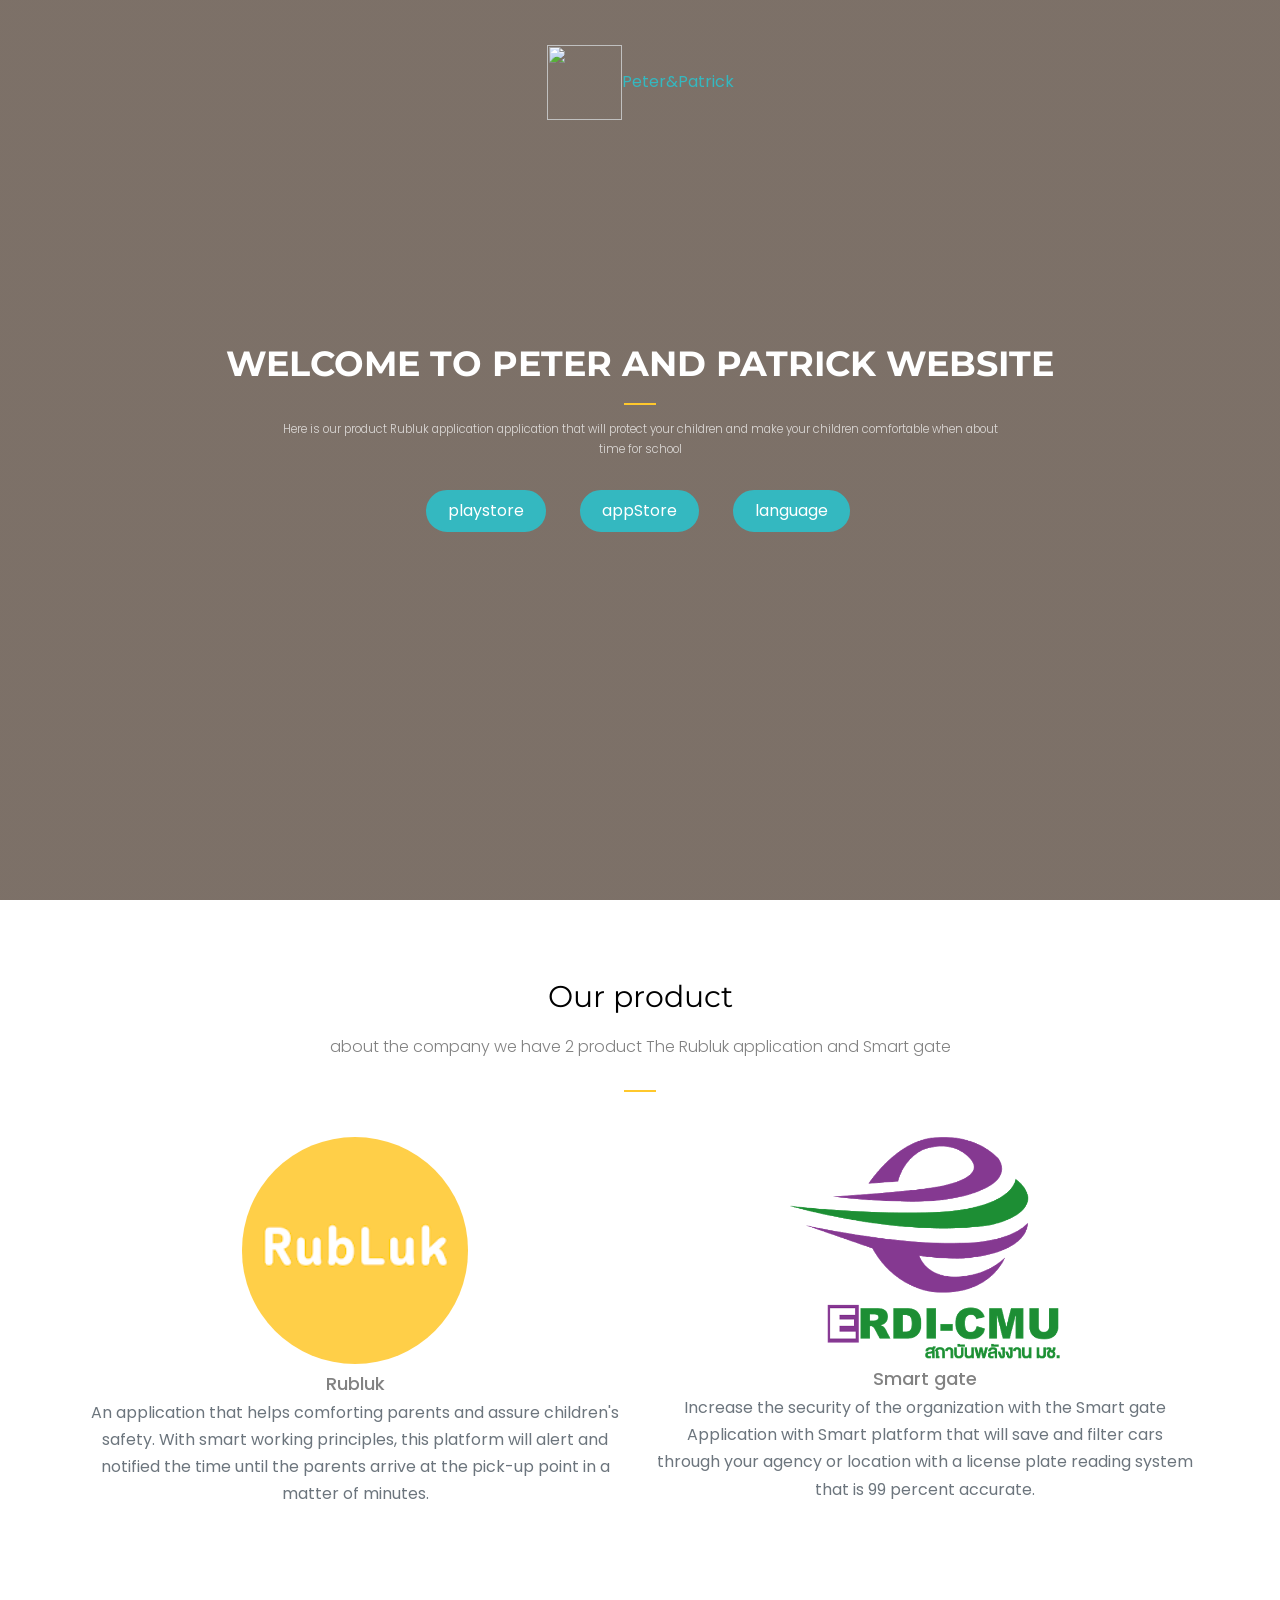
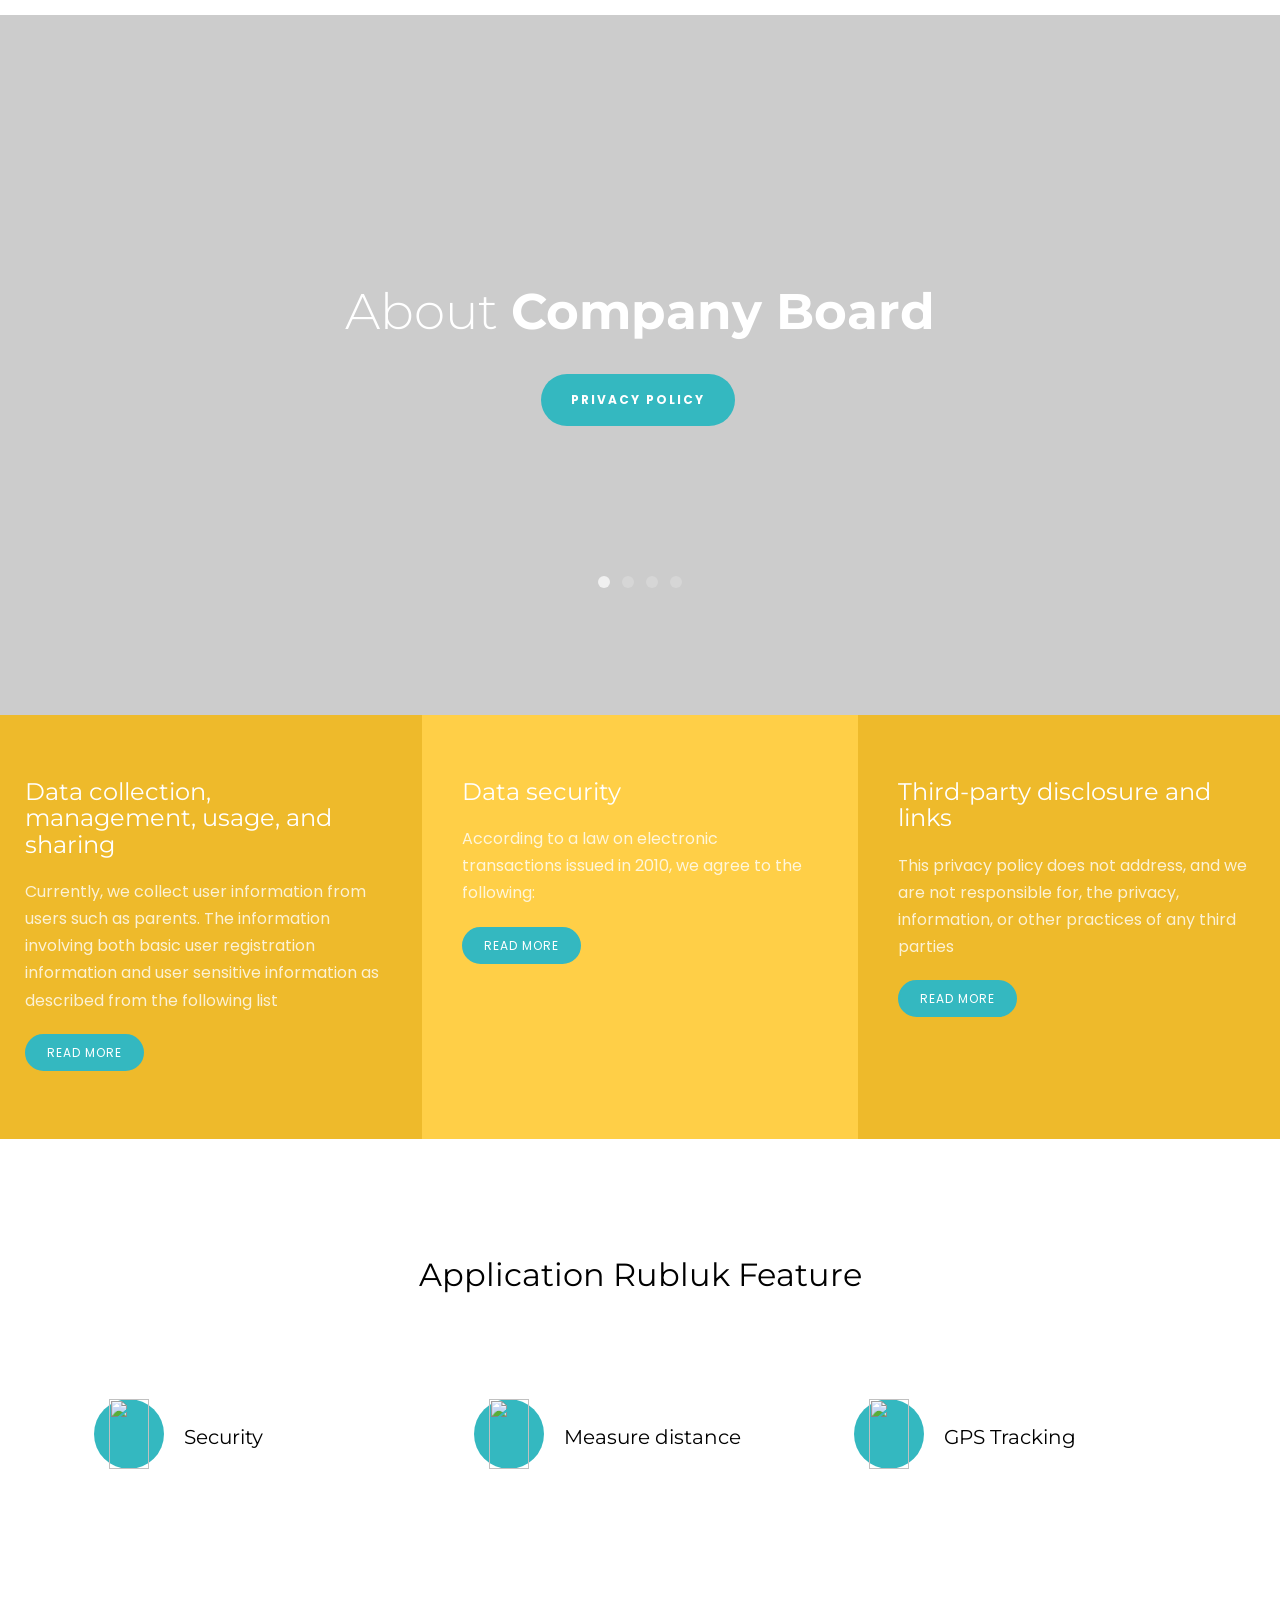
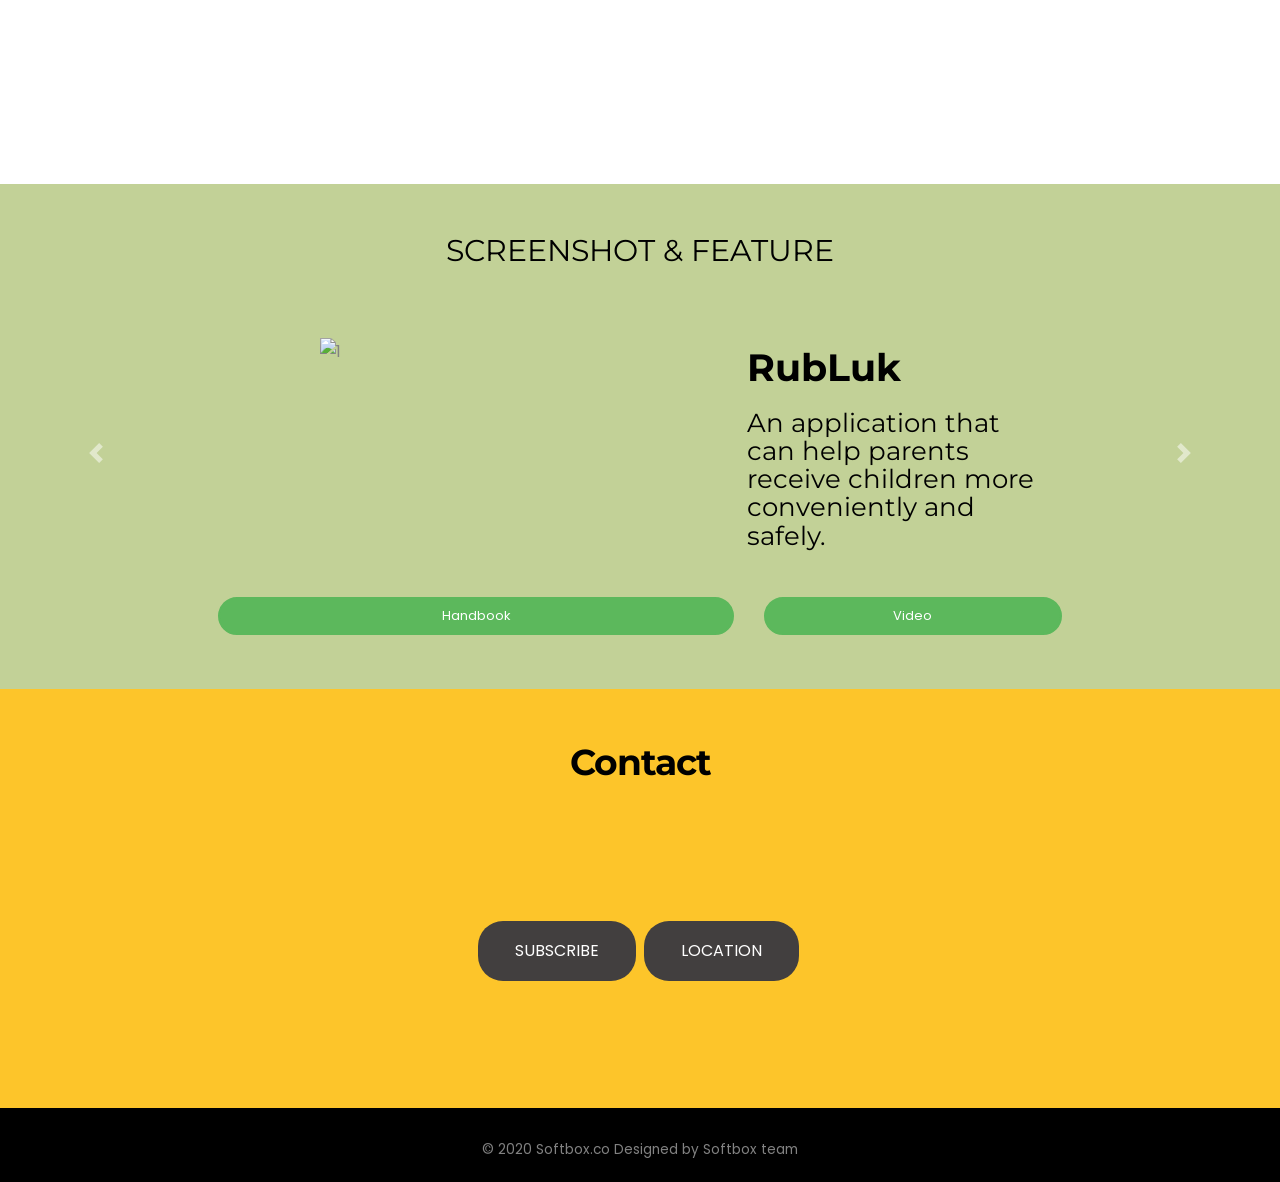
==== commit db71d306: "Update Screenshot and function details" ====
--- a/index.html
+++ b/index.html
@@ -355,13 +355,12 @@
 		</div>
 	</div>
 
-
 	<section style="padding-top: 5rem;
 	padding-bottom: calc(10rem - 4.5rem);
 	padding-bottom: 5rem;
-  background-position: center;
-  background-repeat: no-repeat;
-  background-attachment: scroll;
+  	background-position: center;
+  	background-repeat: no-repeat;
+  	background-attachment: scroll;
 	background-size: cover; 
 	height: 100%; 
 	background-color: rgb(194, 209, 151) ">
@@ -373,9 +372,9 @@
 							<h2 id="tar" align="center" style="padding-bottom: 5rem;">SCREENSHOT & FEATURE</h2>
 						</div>
 					</div>
-			  </header>
-		  </div>
-	  </div>
+				</header>
+			</div>
+		</div>
 		<div class="row">
 			<div class="col">
 				<div id="myCarousel" class="carousel slide" data-ride="carousel">
@@ -388,14 +387,11 @@
 										alt="1" style="width:100%;"></div>
 								<div class="col-xs-4 col-lg-1 col-xl-2 col-sm-1 col-md-1"></div>
 								<div class="col-xs-7 col-lg-4 col-sm-4 col-xl-3 col-md-4" style="margin-top:1rem;">
-									<h3 style="font-size:3vw;">Lorem</h3>
-									<h4 style="font-size:2vw;">Lorem ipsum Sed eiusmod esse aliqua sed
-										incididunt aliqua incididunt
-										mollit
-										id et sit
-										proident dolor nulla sed.
+									<h3 style="font-size:3vw;"><b>RubLuk</b></h3>
+									<h4 style="font-size:2vw;">
+										An application that can help parents receive children more conveniently and
+										safely.
 									</h4>
-
 								</div>
 							</div>
 						</div>
@@ -408,12 +404,8 @@
 										alt="2" style="width:100%;"></div>
 								<div class="col-xs-4 col-lg-1 col-xl-2 col-sm-1 col-md-1"></div>
 								<div class="col-xs-7 col-lg-4 col-sm-4 col-xl-3 col-md-4" style="margin-top:1rem;">
-									<h3 style="font-size:3vw;">Lorem</h3>
-									<h4 style="font-size:2vw;">Lorem ipsum Sed eiusmod esse aliqua sed
-										incididunt aliqua incididunt
-										mollit
-										id et sit
-										proident dolor nulla sed.
+									<h3 style="font-size:3vw;"><b>Identify your account</b></h3>
+									<h4 style="font-size:2vw;">By using identification from phone number.
 									</h4>
 								</div>
 							</div>
@@ -427,12 +419,8 @@
 										alt="3" style="width:100%;"></div>
 								<div class="col-xs-4 col-lg-1 col-xl-2 col-sm-1 col-md-1"></div>
 								<div class="col-xs-7 col-lg-4 col-sm-4 col-xl-3 col-md-4" style="margin-top:1rem;">
-									<h3 style="font-size:3vw;">Lorem</h3>
-									<h4 style="font-size:2vw;">Lorem ipsum Sed eiusmod esse aliqua sed
-										incididunt aliqua incididunt
-										mollit
-										id et sit
-										proident dolor nulla sed.
+									<h3 style="font-size:3vw;"><b>Easy to use</b></h3>
+									<h4 style="font-size:2vw;">It has uncomplicated functions that confuse users.
 									</h4>
 								</div>
 							</div>
@@ -446,12 +434,9 @@
 										alt="4" style="width:100%;"></div>
 								<div class="col-xs-4 col-lg-1 col-xl-2 col-sm-1 col-md-1"></div>
 								<div class="col-xs-7 col-lg-4 col-sm-4 col-xl-3 col-md-4" style="margin-top:1rem;">
-									<h3 style="font-size:3vw;">Lorem</h3>
-									<h4 style="font-size:2vw;">Lorem ipsum Sed eiusmod esse aliqua sed
-										incididunt aliqua incididunt
-										mollit
-										id et sit
-										proident dolor nulla sed.
+									<h3 style="font-size:3vw;"><b>More security</b></h3>
+									<h4 style="font-size:2vw;">By create the PIN to make it safe from
+										impersonation.
 									</h4>
 								</div>
 							</div>
@@ -465,12 +450,8 @@
 										alt="5" style="width:100%;"></div>
 								<div class="col-xs-4 col-lg-1 col-xl-2 col-sm-1 col-md-1"></div>
 								<div class="col-xs-7 col-lg-4 col-sm-4 col-xl-3 col-md-4" style="margin-top:1rem;">
-									<h3 style="font-size:3vw;">Lorem</h3>
-									<h4 style="font-size:2vw;">Lorem ipsum Sed eiusmod esse aliqua sed
-										incididunt aliqua incididunt
-										mollit
-										id et sit
-										proident dolor nulla sed.
+									<h3 style="font-size:3vw;"><b>Child details function</b></h3>
+									<h4 style="font-size:2vw;">To identify your child details when you picked
 									</h4>
 								</div>
 							</div>
@@ -484,12 +465,8 @@
 										alt="6" style="width:100%;"></div>
 								<div class="col-xs-4 col-lg-1 col-xl-2 col-sm-1 col-md-1"></div>
 								<div class="col-xs-7 col-lg-4 col-sm-4 col-xl-3 col-md-4" style="margin-top:1rem;">
-									<h3 style="font-size:3vw;">Lorem</h3>
-									<h4 style="font-size:2vw;">Lorem ipsum Sed eiusmod esse aliqua sed
-										incididunt aliqua incididunt
-										mollit
-										id et sit
-										proident dolor nulla sed.
+									<h3 style="font-size:3vw;"><b>The secret PIN</b></h3>
+									<h4 style="font-size:2vw;">This function can make more secure by enter secret PIN.
 									</h4>
 								</div>
 							</div>
@@ -503,12 +480,9 @@
 										alt="7" style="width:100%;"></div>
 								<div class="col-xs-4 col-lg-1 col-xl-2 col-sm-1 col-md-1"></div>
 								<div class="col-xs-7 col-lg-4 col-sm-4 col-xl-3 col-md-4" style="margin-top:1rem;">
-									<h3 style="font-size:3vw;">Lorem</h3>
-									<h4 style="font-size:2vw;">Lorem ipsum Sed eiusmod esse aliqua sed
-										incididunt aliqua incididunt
-										mollit
-										id et sit
-										proident dolor nulla sed.
+									<h3 style="font-size:3vw;"><b>Accurate</b></h3>
+									<h4 style="font-size:2vw;">Notify the child's status and predict the duration at all
+										times.
 									</h4>
 								</div>
 							</div>
@@ -542,6 +516,7 @@
 					</div>
 				</div>
 			</div>
+		</div>
 	</section>
 
 	<div style="background-color: rgb(253, 197, 42);">
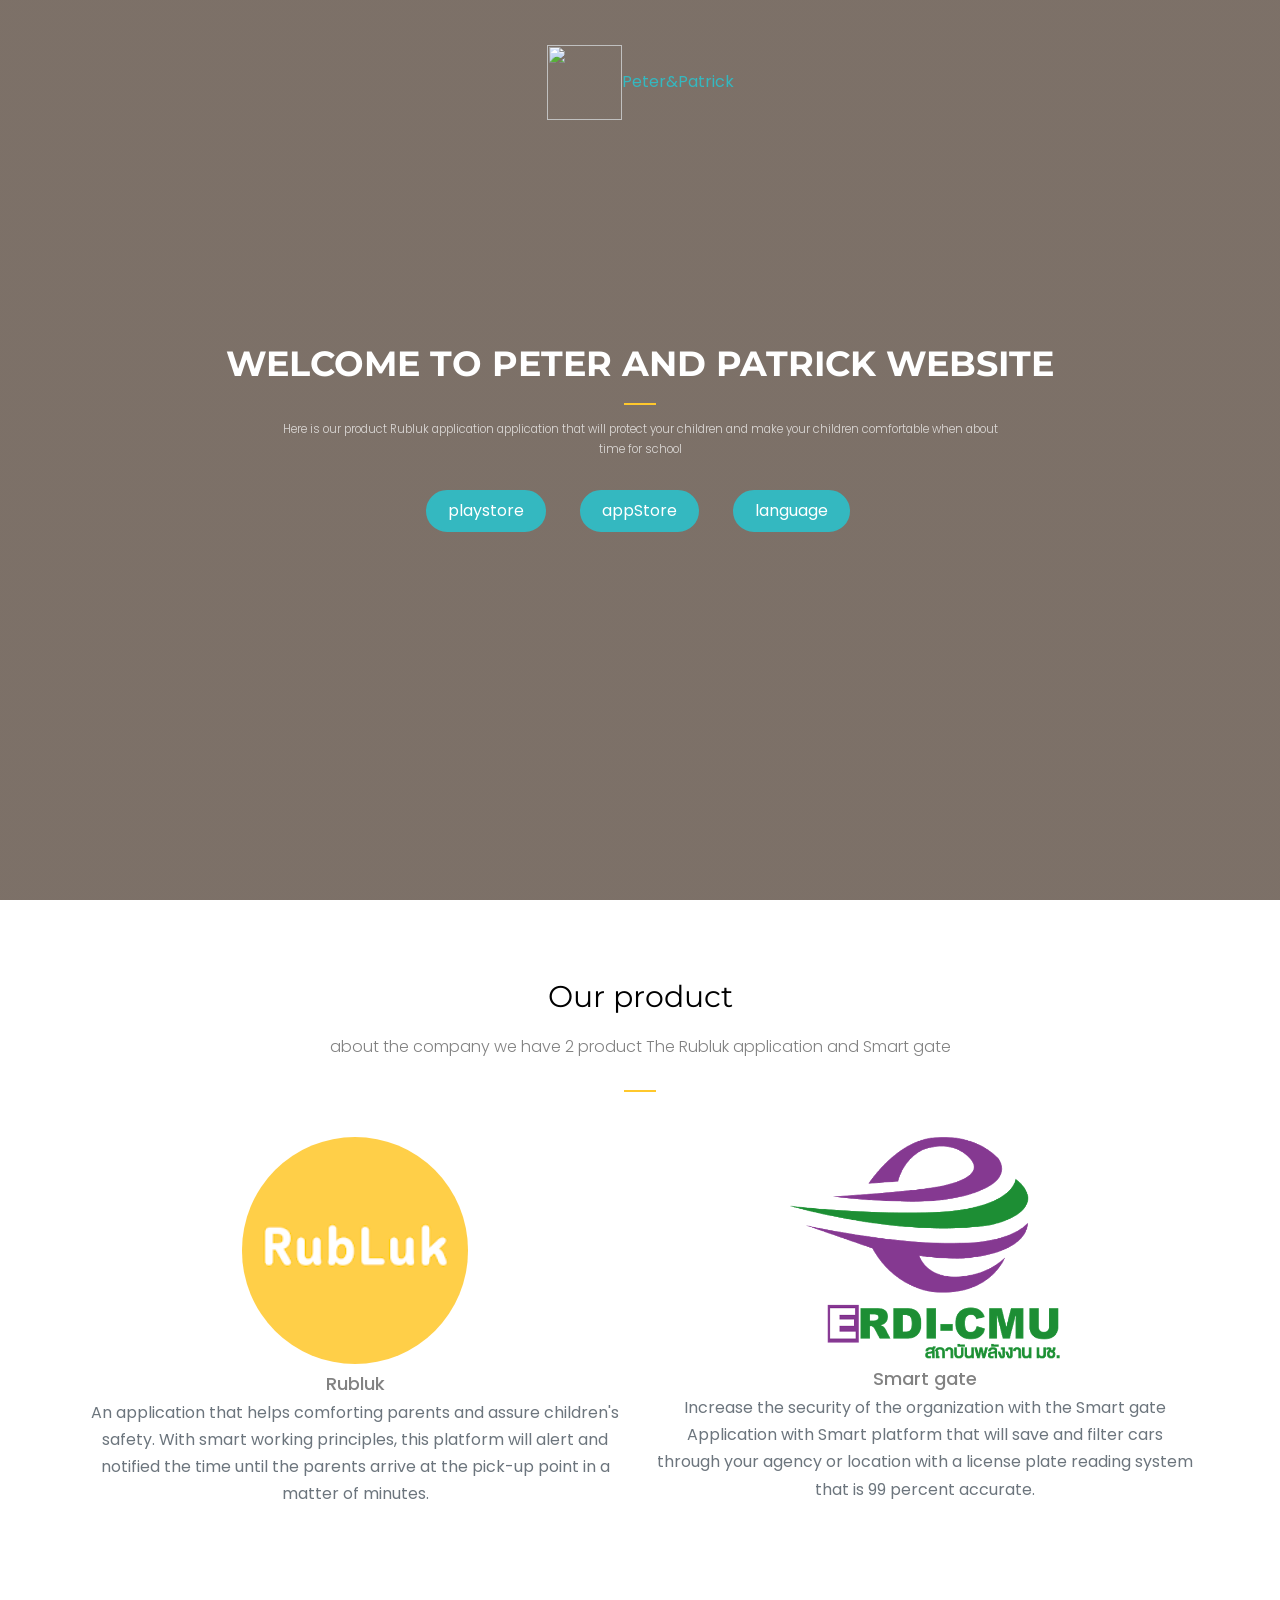
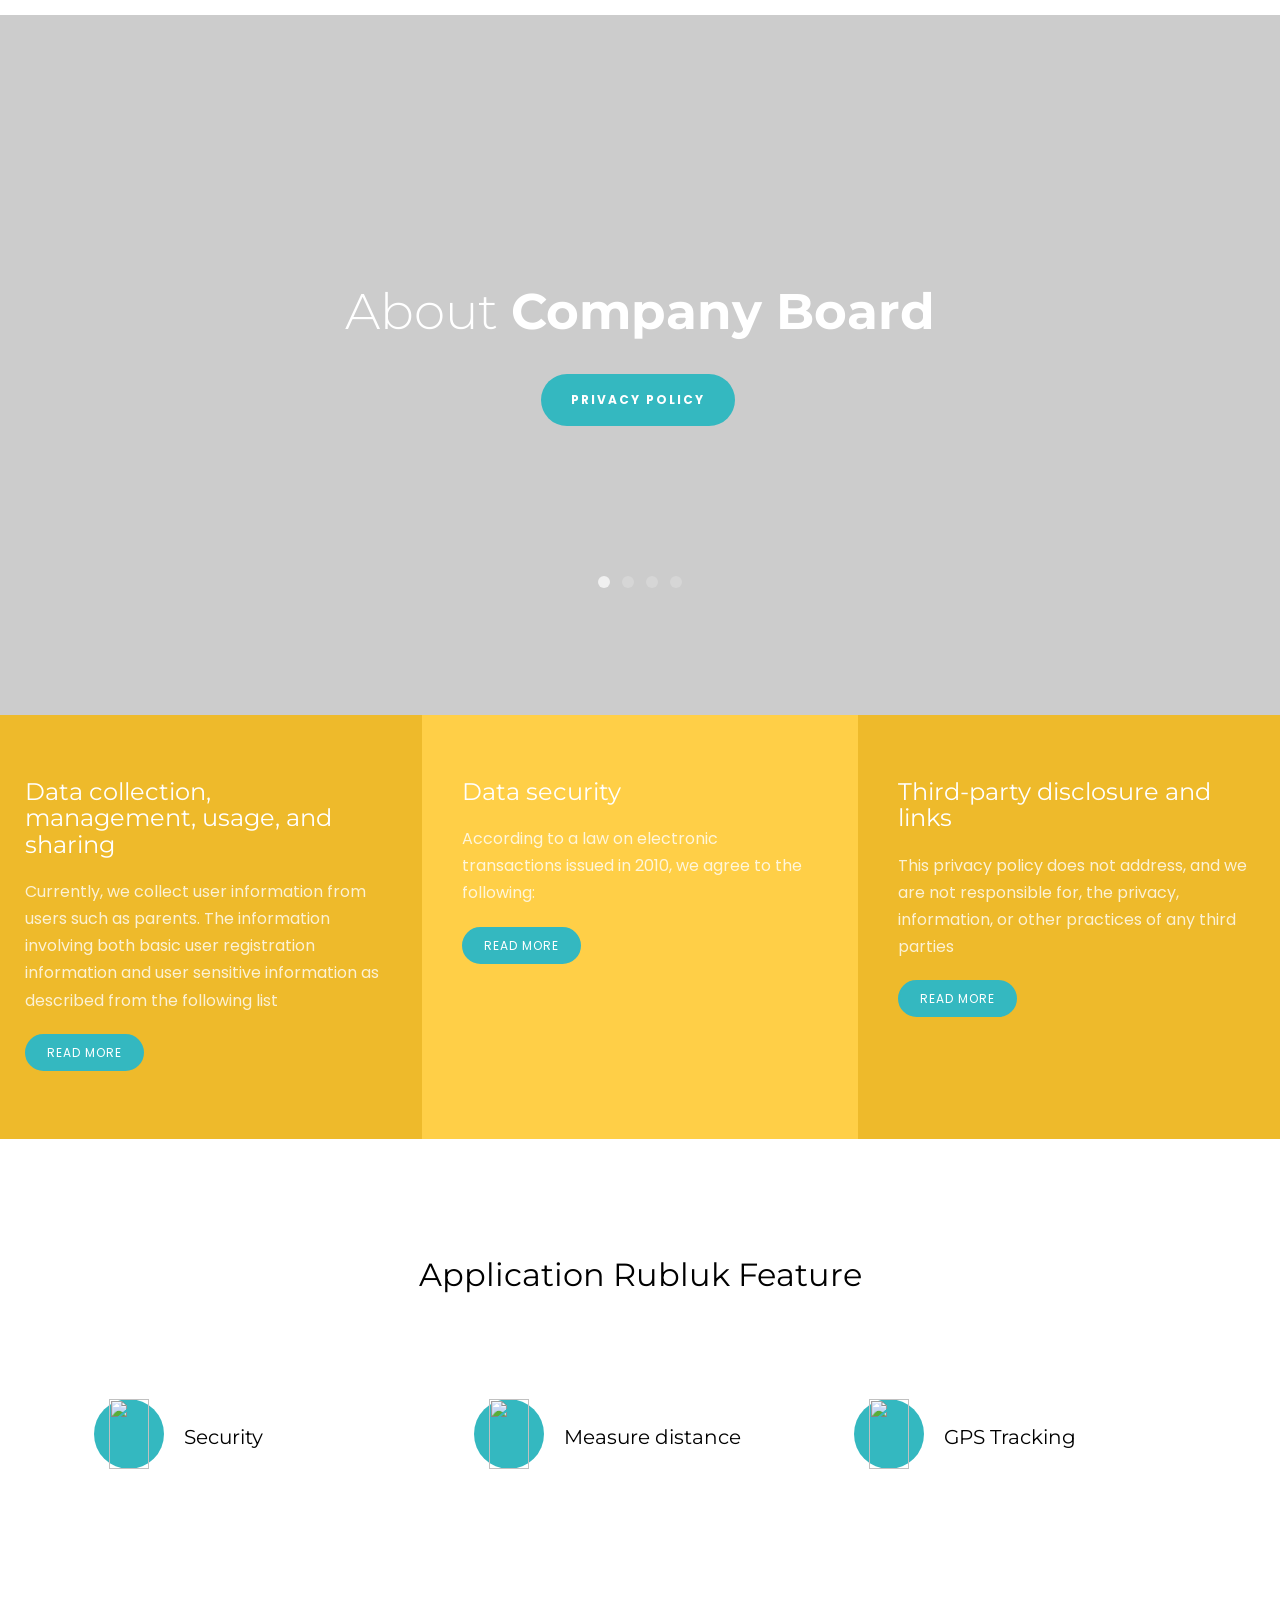
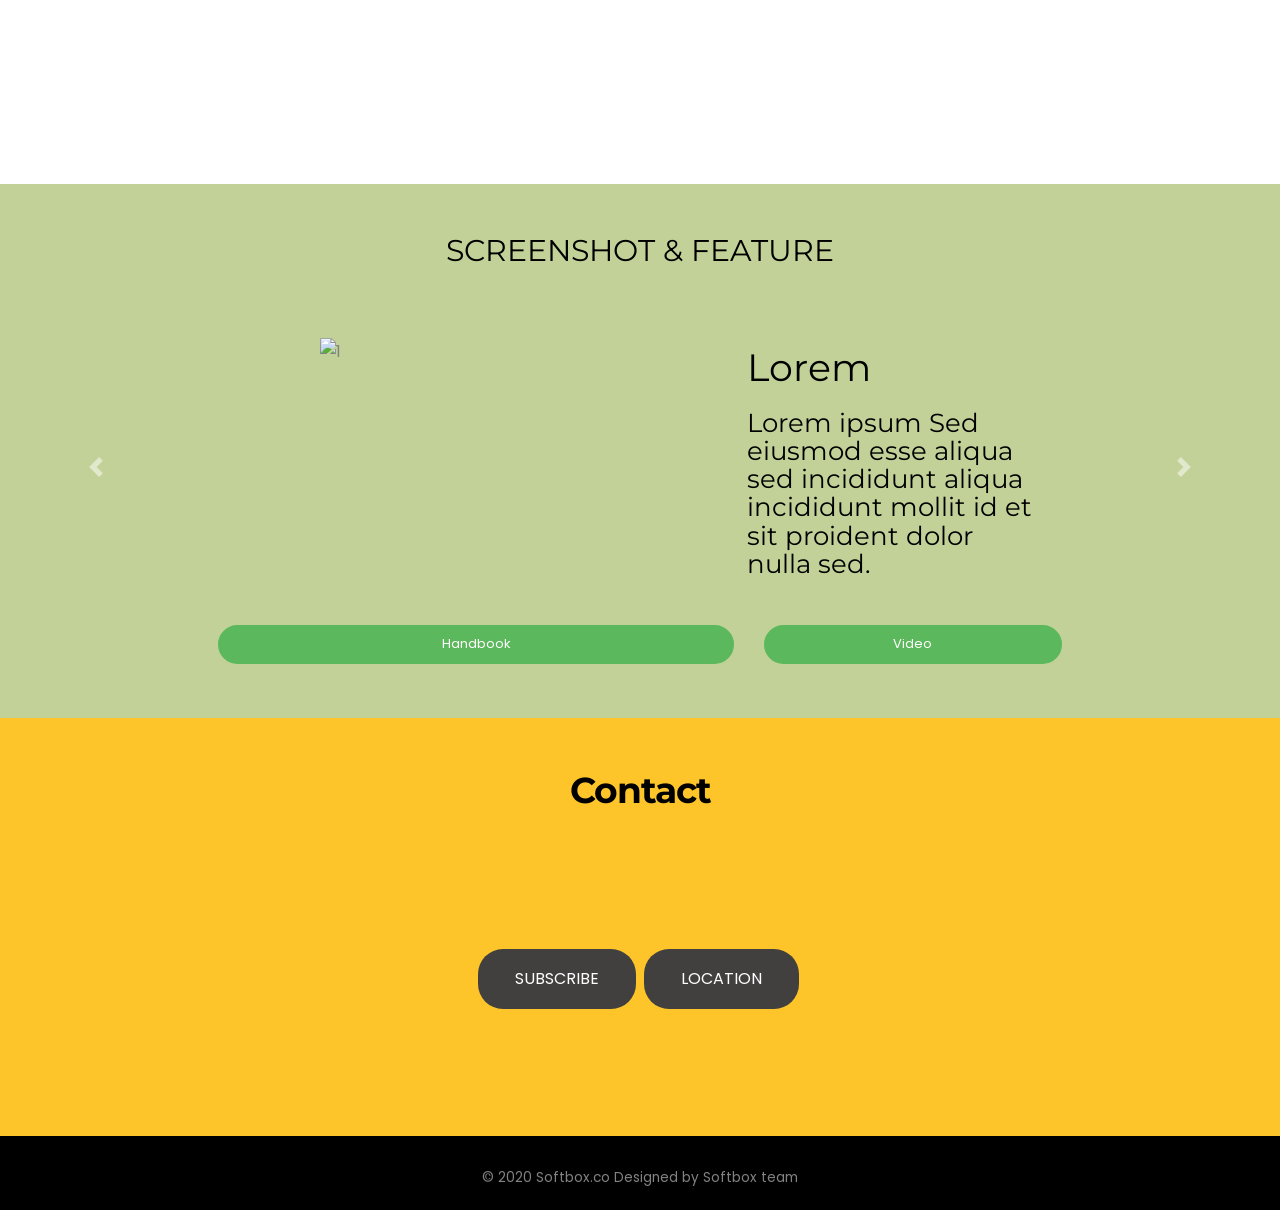
==== commit aac3300c: "change contactTH form and contactENG wait for approval" ====
--- a/index.html
+++ b/index.html
@@ -355,12 +355,13 @@
 		</div>
 	</div>
 
+
 	<section style="padding-top: 5rem;
 	padding-bottom: calc(10rem - 4.5rem);
 	padding-bottom: 5rem;
-  	background-position: center;
-  	background-repeat: no-repeat;
-  	background-attachment: scroll;
+  background-position: center;
+  background-repeat: no-repeat;
+  background-attachment: scroll;
 	background-size: cover; 
 	height: 100%; 
 	background-color: rgb(194, 209, 151) ">
@@ -387,11 +388,14 @@
 										alt="1" style="width:100%;"></div>
 								<div class="col-xs-4 col-lg-1 col-xl-2 col-sm-1 col-md-1"></div>
 								<div class="col-xs-7 col-lg-4 col-sm-4 col-xl-3 col-md-4" style="margin-top:1rem;">
-									<h3 style="font-size:3vw;"><b>RubLuk</b></h3>
-									<h4 style="font-size:2vw;">
-										An application that can help parents receive children more conveniently and
-										safely.
+									<h3 style="font-size:3vw;">Lorem</h3>
+									<h4 style="font-size:2vw;">Lorem ipsum Sed eiusmod esse aliqua sed
+										incididunt aliqua incididunt
+										mollit
+										id et sit
+										proident dolor nulla sed.
 									</h4>
+
 								</div>
 							</div>
 						</div>
@@ -404,8 +408,12 @@
 										alt="2" style="width:100%;"></div>
 								<div class="col-xs-4 col-lg-1 col-xl-2 col-sm-1 col-md-1"></div>
 								<div class="col-xs-7 col-lg-4 col-sm-4 col-xl-3 col-md-4" style="margin-top:1rem;">
-									<h3 style="font-size:3vw;"><b>Identify your account</b></h3>
-									<h4 style="font-size:2vw;">By using identification from phone number.
+									<h3 style="font-size:3vw;">Lorem</h3>
+									<h4 style="font-size:2vw;">Lorem ipsum Sed eiusmod esse aliqua sed
+										incididunt aliqua incididunt
+										mollit
+										id et sit
+										proident dolor nulla sed.
 									</h4>
 								</div>
 							</div>
@@ -419,8 +427,12 @@
 										alt="3" style="width:100%;"></div>
 								<div class="col-xs-4 col-lg-1 col-xl-2 col-sm-1 col-md-1"></div>
 								<div class="col-xs-7 col-lg-4 col-sm-4 col-xl-3 col-md-4" style="margin-top:1rem;">
-									<h3 style="font-size:3vw;"><b>Easy to use</b></h3>
-									<h4 style="font-size:2vw;">It has uncomplicated functions that confuse users.
+									<h3 style="font-size:3vw;">Lorem</h3>
+									<h4 style="font-size:2vw;">Lorem ipsum Sed eiusmod esse aliqua sed
+										incididunt aliqua incididunt
+										mollit
+										id et sit
+										proident dolor nulla sed.
 									</h4>
 								</div>
 							</div>
@@ -434,9 +446,12 @@
 										alt="4" style="width:100%;"></div>
 								<div class="col-xs-4 col-lg-1 col-xl-2 col-sm-1 col-md-1"></div>
 								<div class="col-xs-7 col-lg-4 col-sm-4 col-xl-3 col-md-4" style="margin-top:1rem;">
-									<h3 style="font-size:3vw;"><b>More security</b></h3>
-									<h4 style="font-size:2vw;">By create the PIN to make it safe from
-										impersonation.
+									<h3 style="font-size:3vw;">Lorem</h3>
+									<h4 style="font-size:2vw;">Lorem ipsum Sed eiusmod esse aliqua sed
+										incididunt aliqua incididunt
+										mollit
+										id et sit
+										proident dolor nulla sed.
 									</h4>
 								</div>
 							</div>
@@ -450,8 +465,12 @@
 										alt="5" style="width:100%;"></div>
 								<div class="col-xs-4 col-lg-1 col-xl-2 col-sm-1 col-md-1"></div>
 								<div class="col-xs-7 col-lg-4 col-sm-4 col-xl-3 col-md-4" style="margin-top:1rem;">
-									<h3 style="font-size:3vw;"><b>Child details function</b></h3>
-									<h4 style="font-size:2vw;">To identify your child details when you picked
+									<h3 style="font-size:3vw;">Lorem</h3>
+									<h4 style="font-size:2vw;">Lorem ipsum Sed eiusmod esse aliqua sed
+										incididunt aliqua incididunt
+										mollit
+										id et sit
+										proident dolor nulla sed.
 									</h4>
 								</div>
 							</div>
@@ -465,8 +484,12 @@
 										alt="6" style="width:100%;"></div>
 								<div class="col-xs-4 col-lg-1 col-xl-2 col-sm-1 col-md-1"></div>
 								<div class="col-xs-7 col-lg-4 col-sm-4 col-xl-3 col-md-4" style="margin-top:1rem;">
-									<h3 style="font-size:3vw;"><b>The secret PIN</b></h3>
-									<h4 style="font-size:2vw;">This function can make more secure by enter secret PIN.
+									<h3 style="font-size:3vw;">Lorem</h3>
+									<h4 style="font-size:2vw;">Lorem ipsum Sed eiusmod esse aliqua sed
+										incididunt aliqua incididunt
+										mollit
+										id et sit
+										proident dolor nulla sed.
 									</h4>
 								</div>
 							</div>
@@ -480,9 +503,12 @@
 										alt="7" style="width:100%;"></div>
 								<div class="col-xs-4 col-lg-1 col-xl-2 col-sm-1 col-md-1"></div>
 								<div class="col-xs-7 col-lg-4 col-sm-4 col-xl-3 col-md-4" style="margin-top:1rem;">
-									<h3 style="font-size:3vw;"><b>Accurate</b></h3>
-									<h4 style="font-size:2vw;">Notify the child's status and predict the duration at all
-										times.
+									<h3 style="font-size:3vw;">Lorem</h3>
+									<h4 style="font-size:2vw;">Lorem ipsum Sed eiusmod esse aliqua sed
+										incididunt aliqua incididunt
+										mollit
+										id et sit
+										proident dolor nulla sed.
 									</h4>
 								</div>
 							</div>
@@ -516,7 +542,6 @@
 					</div>
 				</div>
 			</div>
-		</div>
 	</section>
 
 	<div style="background-color: rgb(253, 197, 42);">
@@ -550,73 +575,70 @@
 				onclick="backClick()">BACK</button>
 		</div>
 		<br>
+		<form action="https://formspree.io/xgelwjne" method="POST">
 		<div id="qbootstrap-contact" style="display: none;">
-			<form action="https://formspree.io/xgelwjne" method="POST">
-				<div class="container" style="background-color:#F2AB39;" id="concontainer">
-					<div class="row animate-box">
-						<div class="col-md-12 col-md-offset-12 col-lg-12 text-center qbootstrap-heading"
-							style="margin-left: auto; margin-right: auto;">
-						</div>
-					</div>
-					<br>
-					<div class="row">
-						<div class="col-md-8 col-md-offset-2">
-							<div class="row form-group">
-								<div class="col-md-6">
-									<label for="fname">First Name</label>
-									<input type="text" id="fname" class="form-control" placeholder="Your firstname"
-										name="name">
-								</div>
-								<div class="col-md-6">
-									<label for="lname">Last Name</label>
-									<input type="text" id="lname" class="form-control" placeholder="Your lastname">
-								</div>
-							</div>
-							<div class="row form-group">
-								<div class="col-md-12">
-									<label for="email">Email</label>
-									<input type="text" id="email" class="form-control" placeholder="Your email address"
-										name="_replyto">
-								</div>
-							</div>
-
-							<div class="row form-group">
-								<div class="col-md-12">
-									<label for="subject">Contact Number</label>
-									<input type="text" id="subject" class="form-control"
-										placeholder="Your Contact Number">
-								</div>
-							</div>
-							<div class="row form-group">
-								<div class="col-md-12">
-									<label for="subject">Choose Your Subject</label>
-									<select class="selectpicker form-control">
-										<option>Choose Your Subject</option>
-										<option>Sponsor</option>
-										<option>Cooperation</option>
-										<option>Complain</option>
-										<option>Others</option>
-									</select>
-								</div>
-							</div>
-							<div class="row form-group">
-								<div class="col-md-12">
-									<label for="message">Message</label>
-									<textarea name="message" id="message" cols="30" rows="10" class="form-control"
-										placeholder="Your Message"></textarea>
-								</div>
-							</div>
-
-
-							<div class="form-group">
-								<button type="button" style="margin-right: auto;" class="btn btn-danger" id="submit"
-									onclick="alertGO()" value="Send">SUBMIT</button>
-								<button type="button" style="margin-left: auto;" class="btn btn-danger" id="back"
-									onclick="backClick()">BACK</button>
-							</div>
-						</div>
-					</div>
-				</div>
+			<div class="container" style="background-color:#F2AB39;" id="concontainer">
+				<div class="row animate-box">
+					<div class="col-md-12 col-md-offset-12 col-lg-12 text-center qbootstrap-heading"
+						style="margin-left: auto; margin-right: auto;">
+					</div>
+				</div>
+				<br>
+				<div class="row">
+					<div class="col-md-8 col-md-offset-2">
+						<div class="row form-group">
+							<div class="col-md-6">
+								<label for="fname">First Name</label>
+								<input type="text" id="fname" class="form-control" placeholder="Your firstname"
+									name="name" required="">
+							</div>
+							<div class="col-md-6">
+								<label for="lname">Last Name </label>
+								<input type="text" id="lname"  class="form-control" placeholder="Your lastname">
+							</div>
+						</div>
+						<div class="row form-group">
+							<div class="col-md-12">
+								<label for="email">Email </label>
+							<input type="email" id="email-address" class="form-control" placeholder="Your email address"
+									name="_replyto" required="">
+							</div>
+						</div>
+
+						<div class="row form-group">
+							<div class="col-md-12">
+								<label for="subject">Contact Number</label>
+								<input type="text" required="" id="subject" class="form-control" placeholder="Your Contact Number">
+							</div>
+						</div>
+						<div class="row form-group">
+							<div class="col-md-12">
+								<label for="subject">Choose Your Subject</label>
+								<select class="selectpicker form-control">
+									<option>Choose Your Subject</option>
+									<option>Sponsor</option>
+									<option>Cooperation</option>
+									<option>Complain</option>
+									<option>Others</option>
+								</select>
+							</div>
+						</div>
+						<div class="row form-group">
+							<div class="col-md-12">
+								<label for="message">Message </label>
+								<textarea name="message" id="message" cols="30" rows="10" class="form-control"
+									placeholder="Your Message" required=""></textarea>
+							</div>
+						</div>
+						<div class="form-group">
+							<button type="submit" style="margin-right: auto;" class="btn btn-danger" id="submit"
+								value="Send" onclick="Check()">SUBMIT</button>
+							<button type="button" style="margin-left: auto;" class="btn btn-danger" id="back"
+								onclick="backClick()">BACK</button>
+						</div>
+					</div>
+				</div>
+			</div>
 			</form>
 		</div>
 	</div>
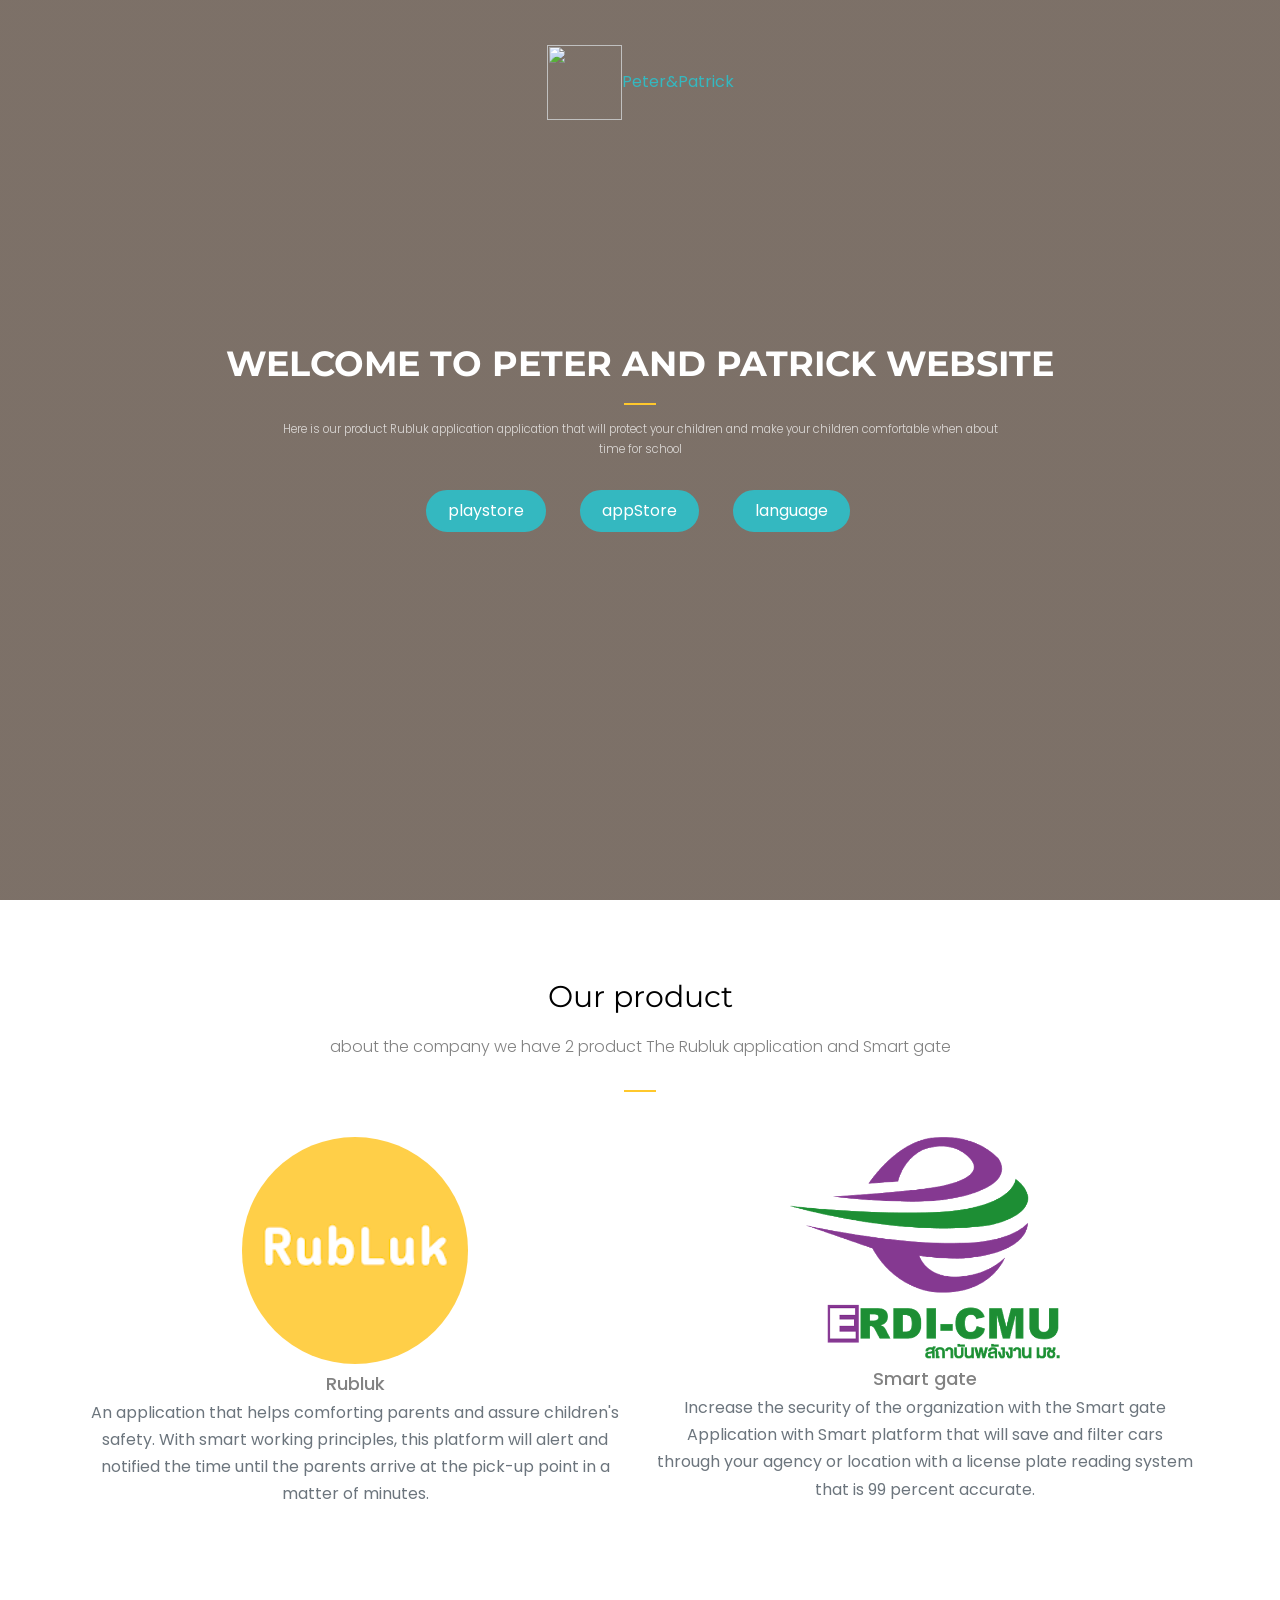
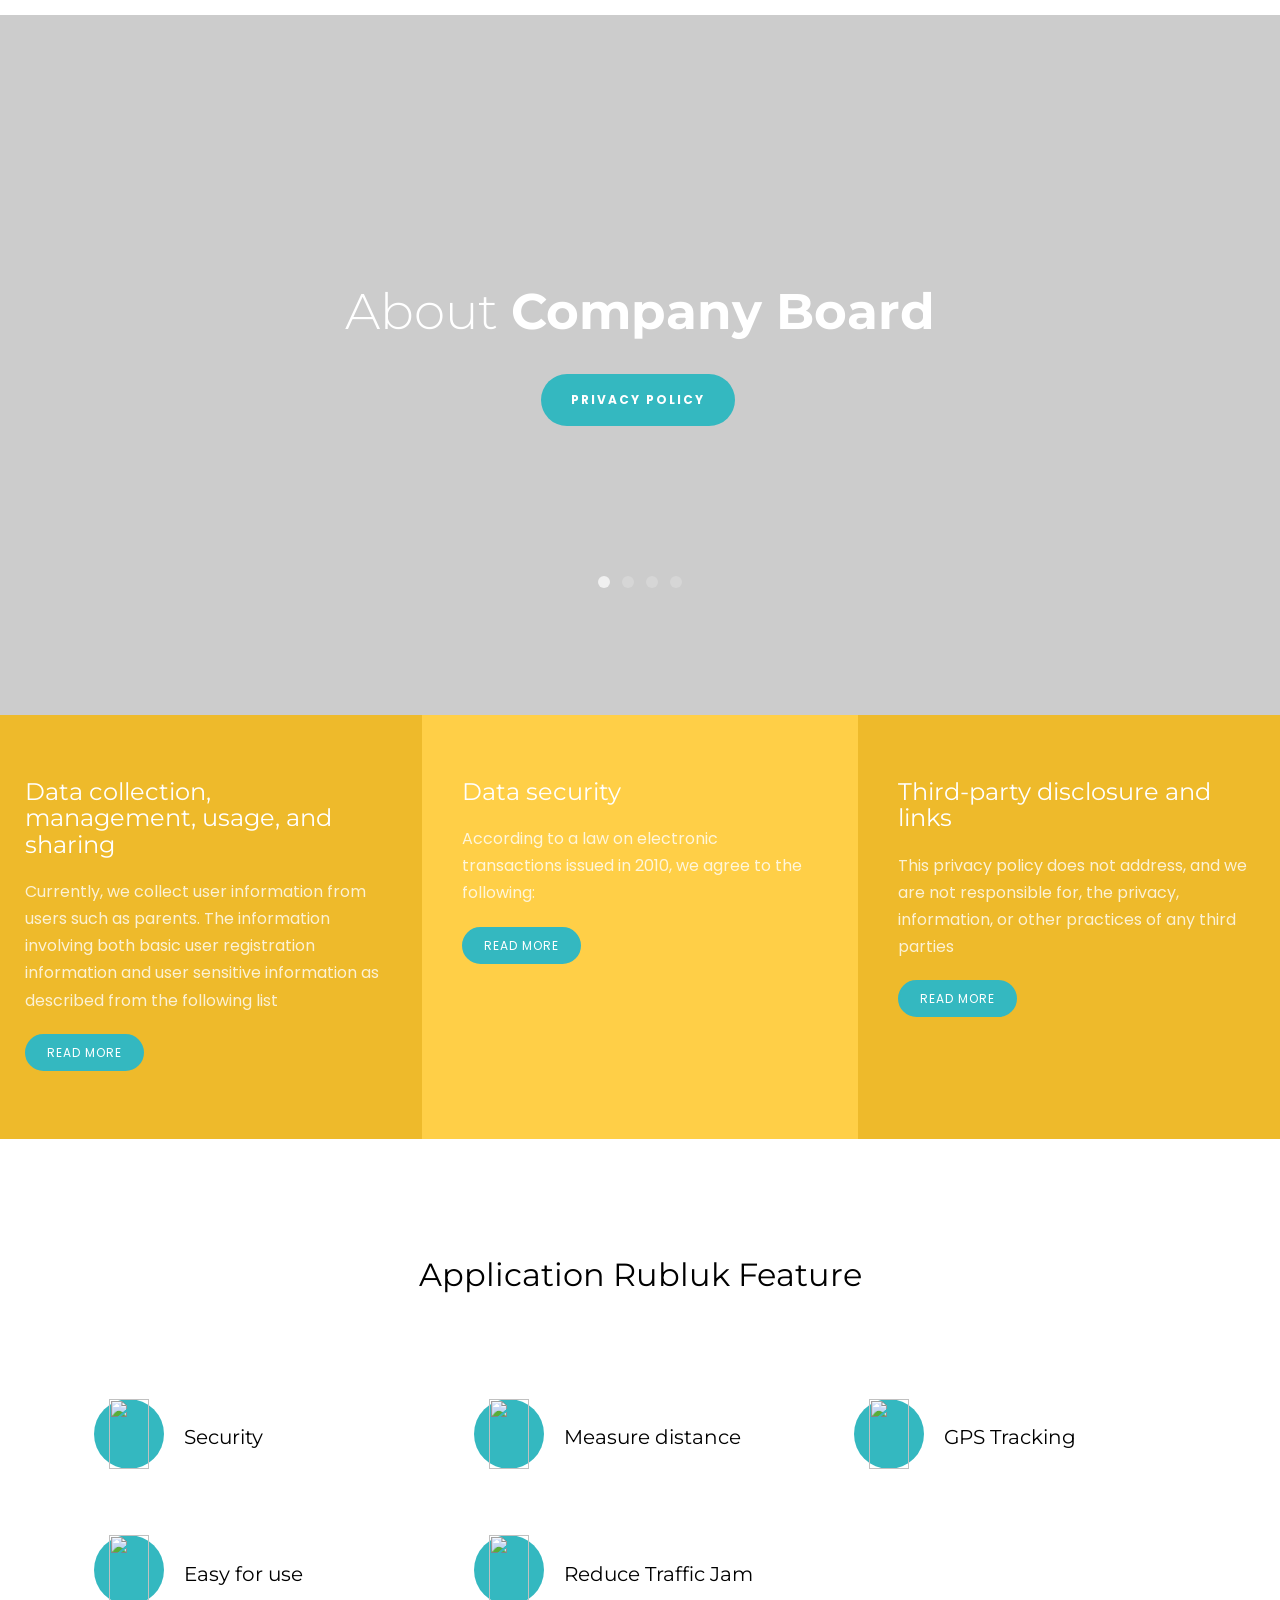
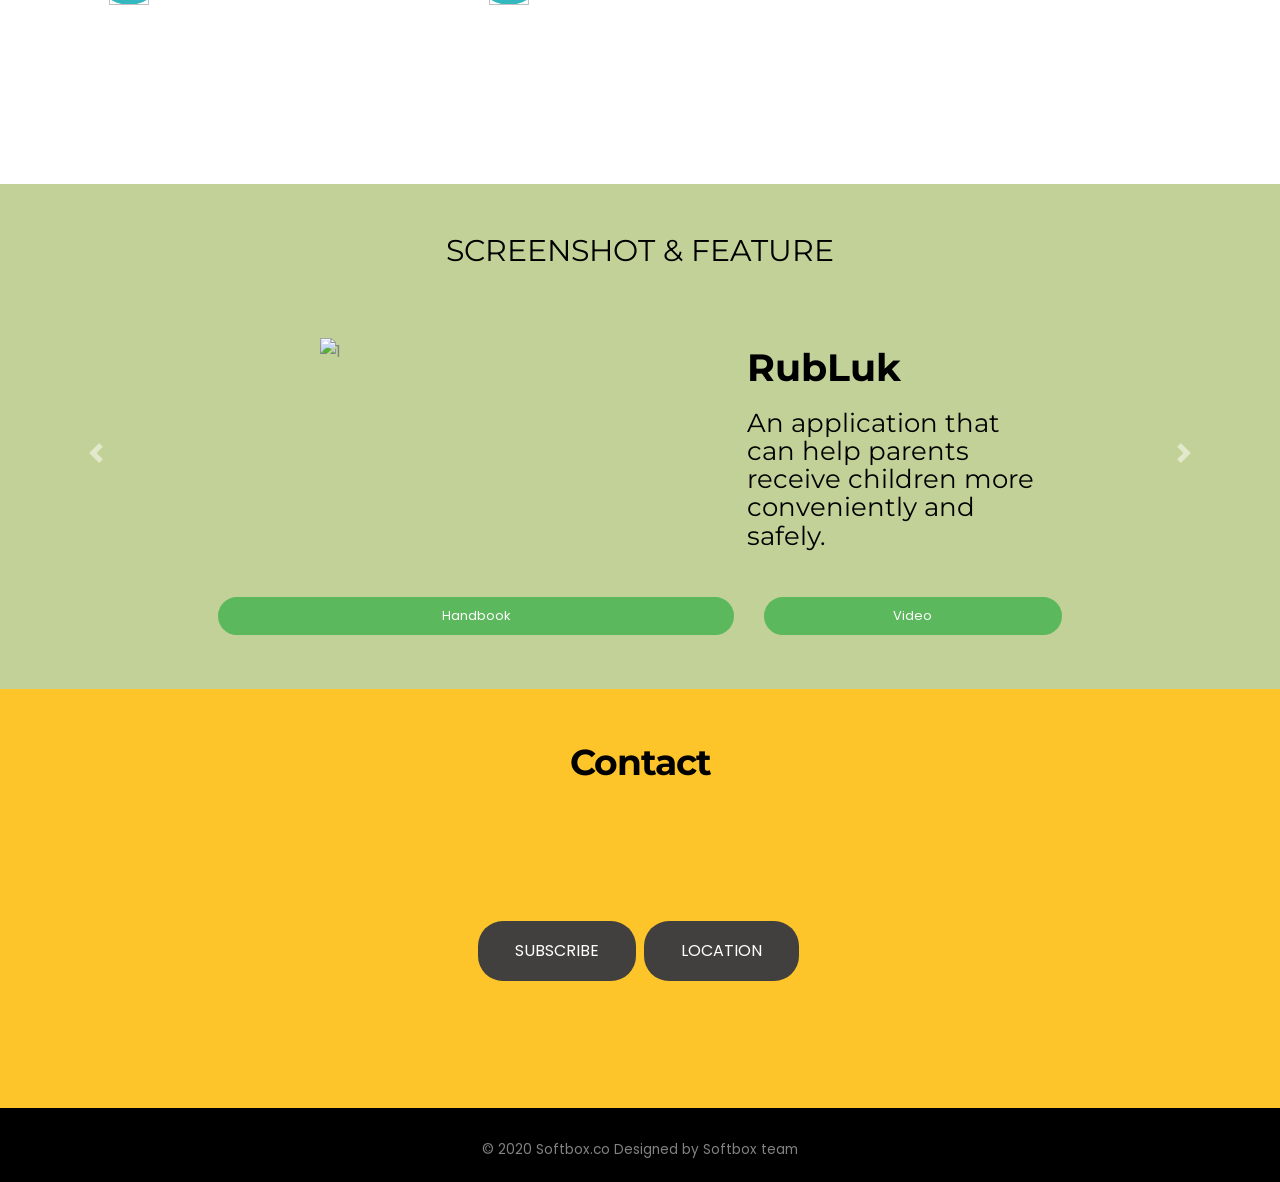
==== commit 1d2bc1f8: "Merge pull request #19 from oat431/Decha Update Screenshot and function details" ====
--- a/index.html
+++ b/index.html
@@ -355,13 +355,12 @@
 		</div>
 	</div>
 
-
 	<section style="padding-top: 5rem;
 	padding-bottom: calc(10rem - 4.5rem);
 	padding-bottom: 5rem;
-  background-position: center;
-  background-repeat: no-repeat;
-  background-attachment: scroll;
+  	background-position: center;
+  	background-repeat: no-repeat;
+  	background-attachment: scroll;
 	background-size: cover; 
 	height: 100%; 
 	background-color: rgb(194, 209, 151) ">
@@ -388,14 +387,11 @@
 										alt="1" style="width:100%;"></div>
 								<div class="col-xs-4 col-lg-1 col-xl-2 col-sm-1 col-md-1"></div>
 								<div class="col-xs-7 col-lg-4 col-sm-4 col-xl-3 col-md-4" style="margin-top:1rem;">
-									<h3 style="font-size:3vw;">Lorem</h3>
-									<h4 style="font-size:2vw;">Lorem ipsum Sed eiusmod esse aliqua sed
-										incididunt aliqua incididunt
-										mollit
-										id et sit
-										proident dolor nulla sed.
+									<h3 style="font-size:3vw;"><b>RubLuk</b></h3>
+									<h4 style="font-size:2vw;">
+										An application that can help parents receive children more conveniently and
+										safely.
 									</h4>
-
 								</div>
 							</div>
 						</div>
@@ -408,12 +404,8 @@
 										alt="2" style="width:100%;"></div>
 								<div class="col-xs-4 col-lg-1 col-xl-2 col-sm-1 col-md-1"></div>
 								<div class="col-xs-7 col-lg-4 col-sm-4 col-xl-3 col-md-4" style="margin-top:1rem;">
-									<h3 style="font-size:3vw;">Lorem</h3>
-									<h4 style="font-size:2vw;">Lorem ipsum Sed eiusmod esse aliqua sed
-										incididunt aliqua incididunt
-										mollit
-										id et sit
-										proident dolor nulla sed.
+									<h3 style="font-size:3vw;"><b>Identify your account</b></h3>
+									<h4 style="font-size:2vw;">By using identification from phone number.
 									</h4>
 								</div>
 							</div>
@@ -427,12 +419,8 @@
 										alt="3" style="width:100%;"></div>
 								<div class="col-xs-4 col-lg-1 col-xl-2 col-sm-1 col-md-1"></div>
 								<div class="col-xs-7 col-lg-4 col-sm-4 col-xl-3 col-md-4" style="margin-top:1rem;">
-									<h3 style="font-size:3vw;">Lorem</h3>
-									<h4 style="font-size:2vw;">Lorem ipsum Sed eiusmod esse aliqua sed
-										incididunt aliqua incididunt
-										mollit
-										id et sit
-										proident dolor nulla sed.
+									<h3 style="font-size:3vw;"><b>Easy to use</b></h3>
+									<h4 style="font-size:2vw;">It has uncomplicated functions that confuse users.
 									</h4>
 								</div>
 							</div>
@@ -446,12 +434,9 @@
 										alt="4" style="width:100%;"></div>
 								<div class="col-xs-4 col-lg-1 col-xl-2 col-sm-1 col-md-1"></div>
 								<div class="col-xs-7 col-lg-4 col-sm-4 col-xl-3 col-md-4" style="margin-top:1rem;">
-									<h3 style="font-size:3vw;">Lorem</h3>
-									<h4 style="font-size:2vw;">Lorem ipsum Sed eiusmod esse aliqua sed
-										incididunt aliqua incididunt
-										mollit
-										id et sit
-										proident dolor nulla sed.
+									<h3 style="font-size:3vw;"><b>More security</b></h3>
+									<h4 style="font-size:2vw;">By create the PIN to make it safe from
+										impersonation.
 									</h4>
 								</div>
 							</div>
@@ -465,12 +450,8 @@
 										alt="5" style="width:100%;"></div>
 								<div class="col-xs-4 col-lg-1 col-xl-2 col-sm-1 col-md-1"></div>
 								<div class="col-xs-7 col-lg-4 col-sm-4 col-xl-3 col-md-4" style="margin-top:1rem;">
-									<h3 style="font-size:3vw;">Lorem</h3>
-									<h4 style="font-size:2vw;">Lorem ipsum Sed eiusmod esse aliqua sed
-										incididunt aliqua incididunt
-										mollit
-										id et sit
-										proident dolor nulla sed.
+									<h3 style="font-size:3vw;"><b>Child details function</b></h3>
+									<h4 style="font-size:2vw;">To identify your child details when you picked
 									</h4>
 								</div>
 							</div>
@@ -484,12 +465,8 @@
 										alt="6" style="width:100%;"></div>
 								<div class="col-xs-4 col-lg-1 col-xl-2 col-sm-1 col-md-1"></div>
 								<div class="col-xs-7 col-lg-4 col-sm-4 col-xl-3 col-md-4" style="margin-top:1rem;">
-									<h3 style="font-size:3vw;">Lorem</h3>
-									<h4 style="font-size:2vw;">Lorem ipsum Sed eiusmod esse aliqua sed
-										incididunt aliqua incididunt
-										mollit
-										id et sit
-										proident dolor nulla sed.
+									<h3 style="font-size:3vw;"><b>The secret PIN</b></h3>
+									<h4 style="font-size:2vw;">This function can make more secure by enter secret PIN.
 									</h4>
 								</div>
 							</div>
@@ -503,12 +480,9 @@
 										alt="7" style="width:100%;"></div>
 								<div class="col-xs-4 col-lg-1 col-xl-2 col-sm-1 col-md-1"></div>
 								<div class="col-xs-7 col-lg-4 col-sm-4 col-xl-3 col-md-4" style="margin-top:1rem;">
-									<h3 style="font-size:3vw;">Lorem</h3>
-									<h4 style="font-size:2vw;">Lorem ipsum Sed eiusmod esse aliqua sed
-										incididunt aliqua incididunt
-										mollit
-										id et sit
-										proident dolor nulla sed.
+									<h3 style="font-size:3vw;"><b>Accurate</b></h3>
+									<h4 style="font-size:2vw;">Notify the child's status and predict the duration at all
+										times.
 									</h4>
 								</div>
 							</div>
@@ -542,6 +516,7 @@
 					</div>
 				</div>
 			</div>
+		</div>
 	</section>
 
 	<div style="background-color: rgb(253, 197, 42);">
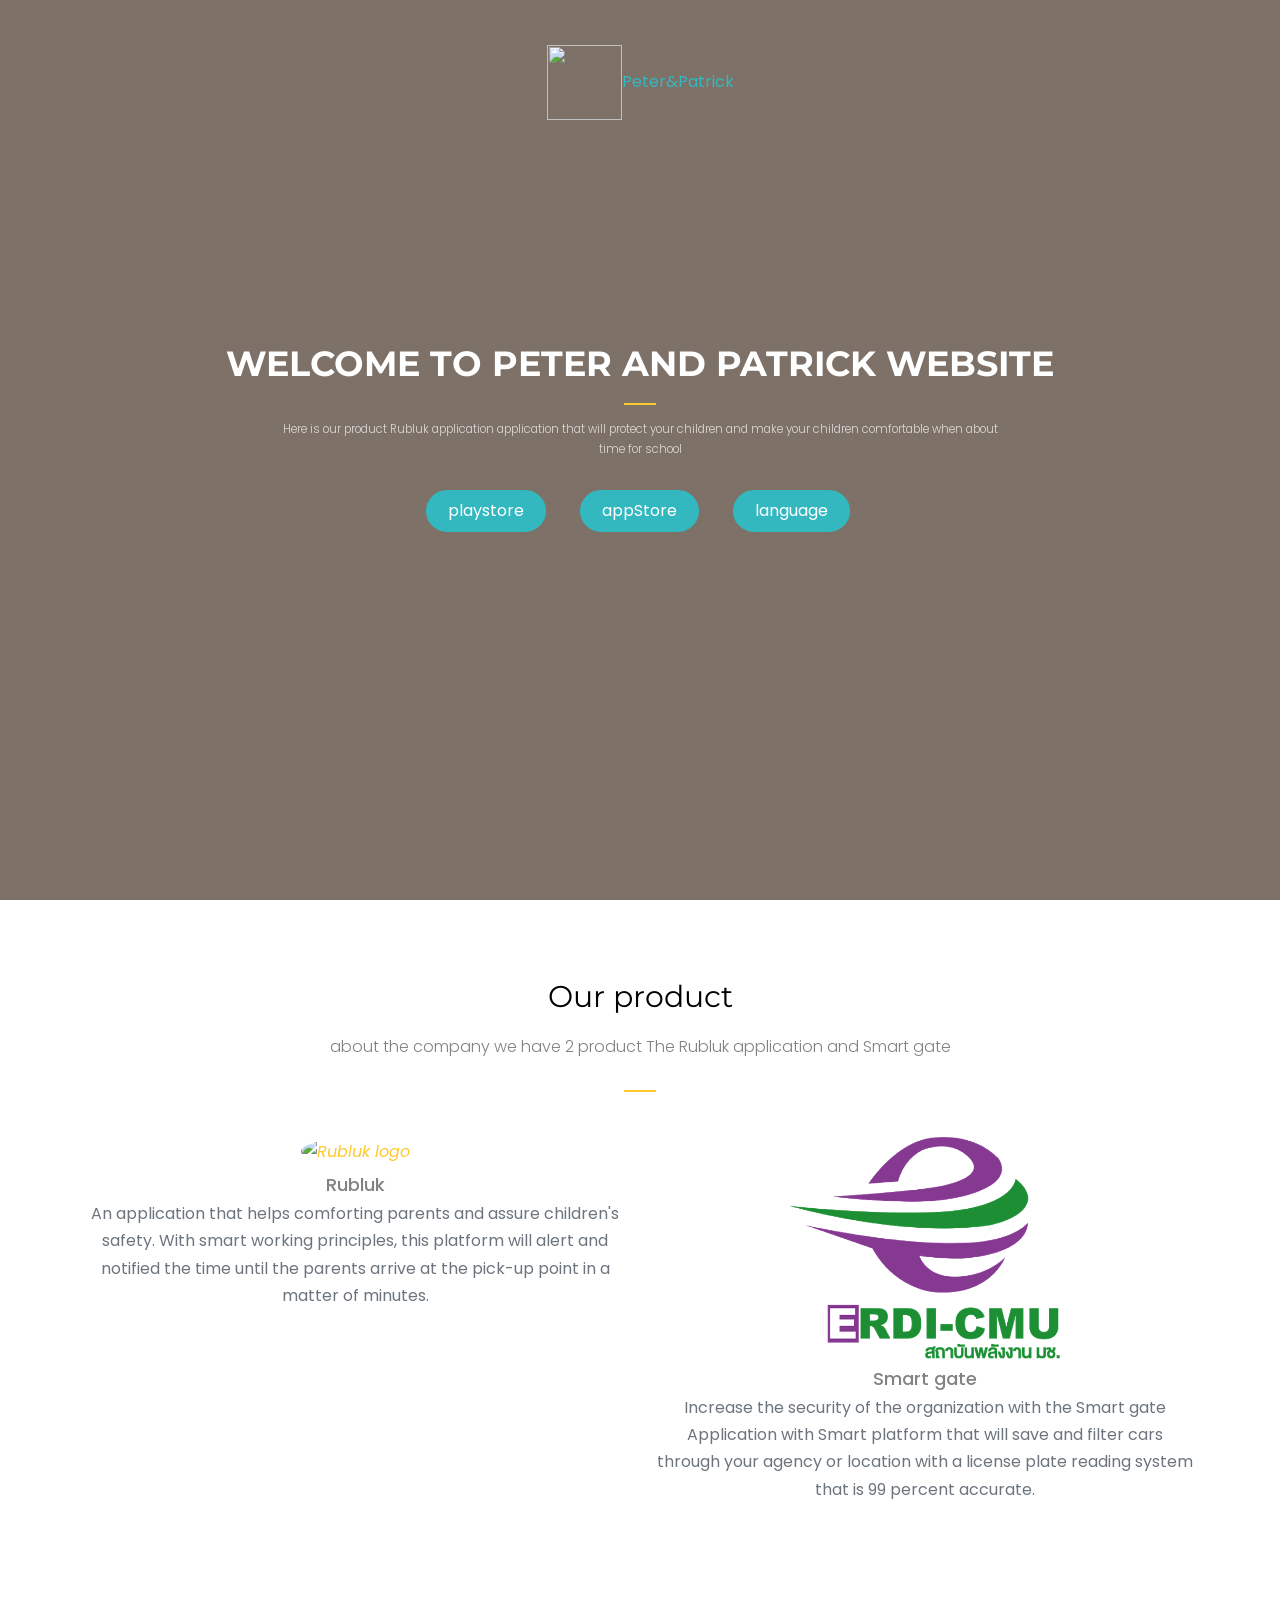
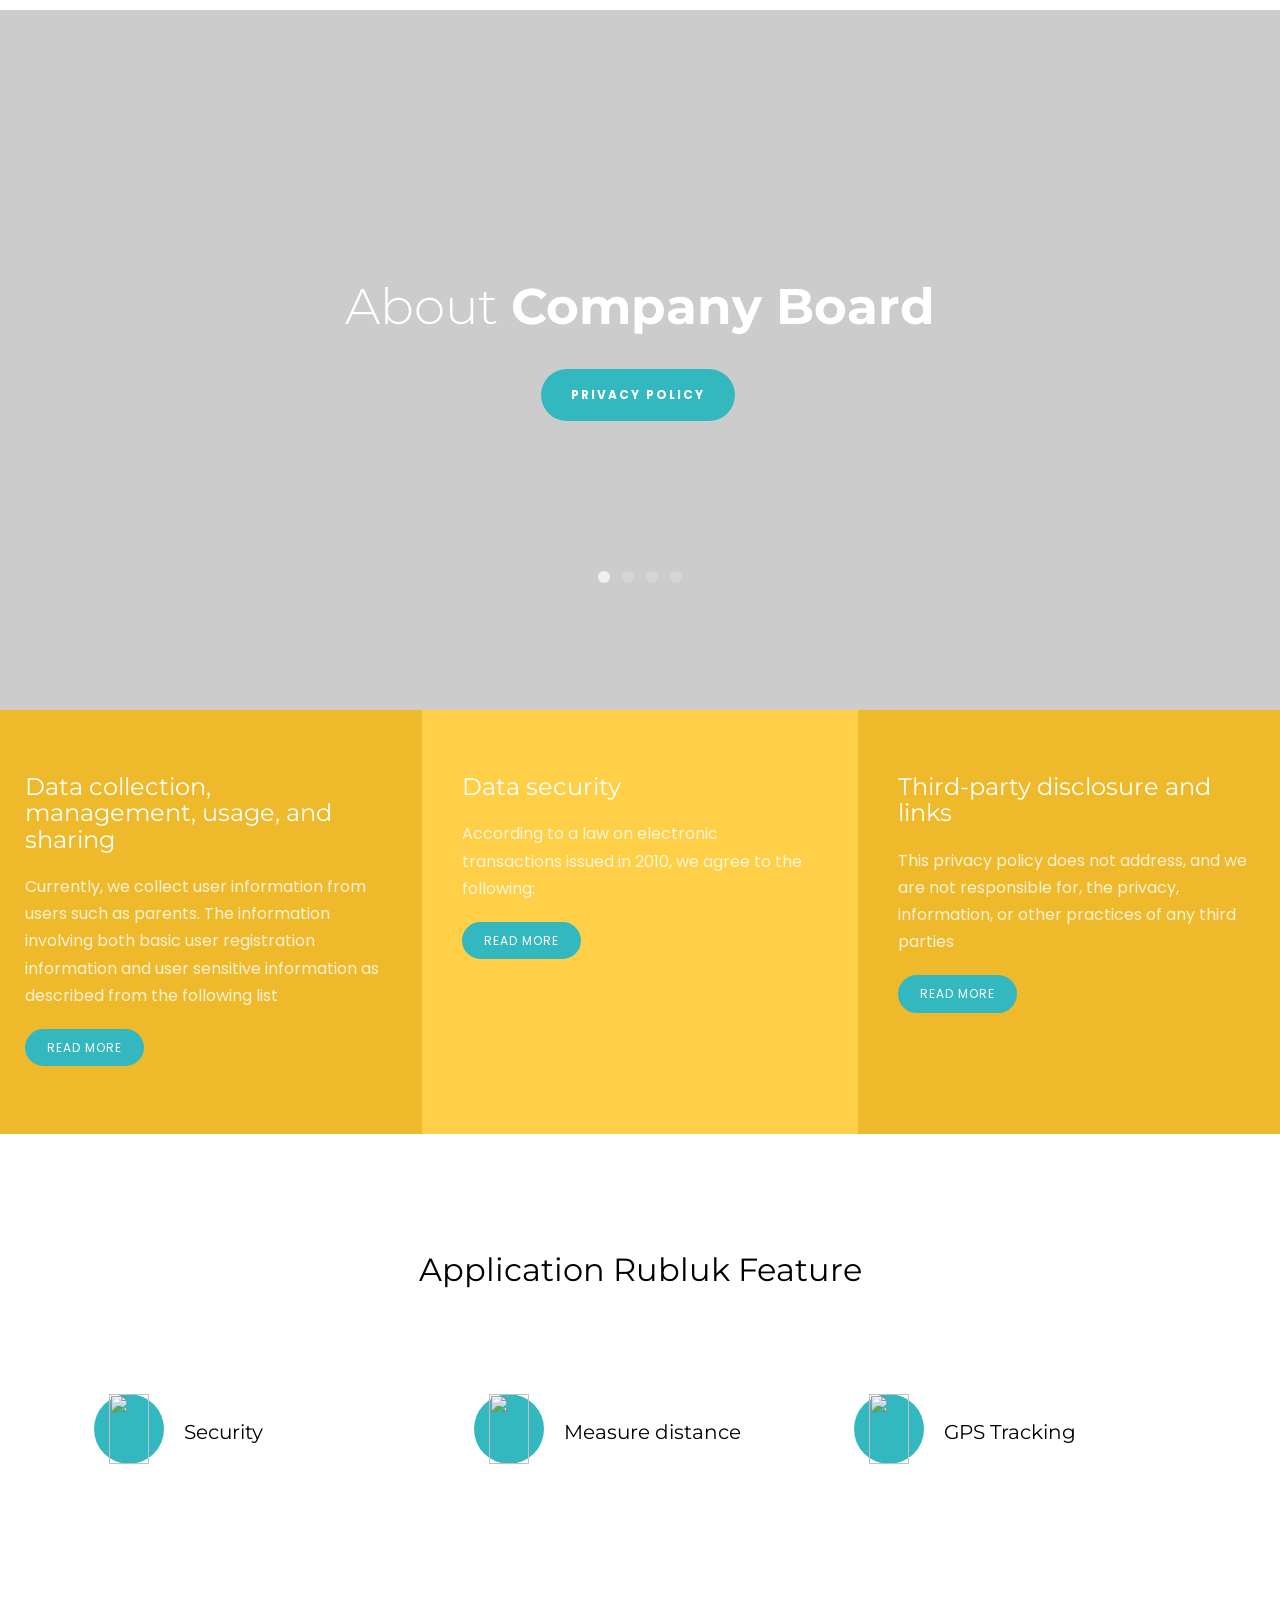
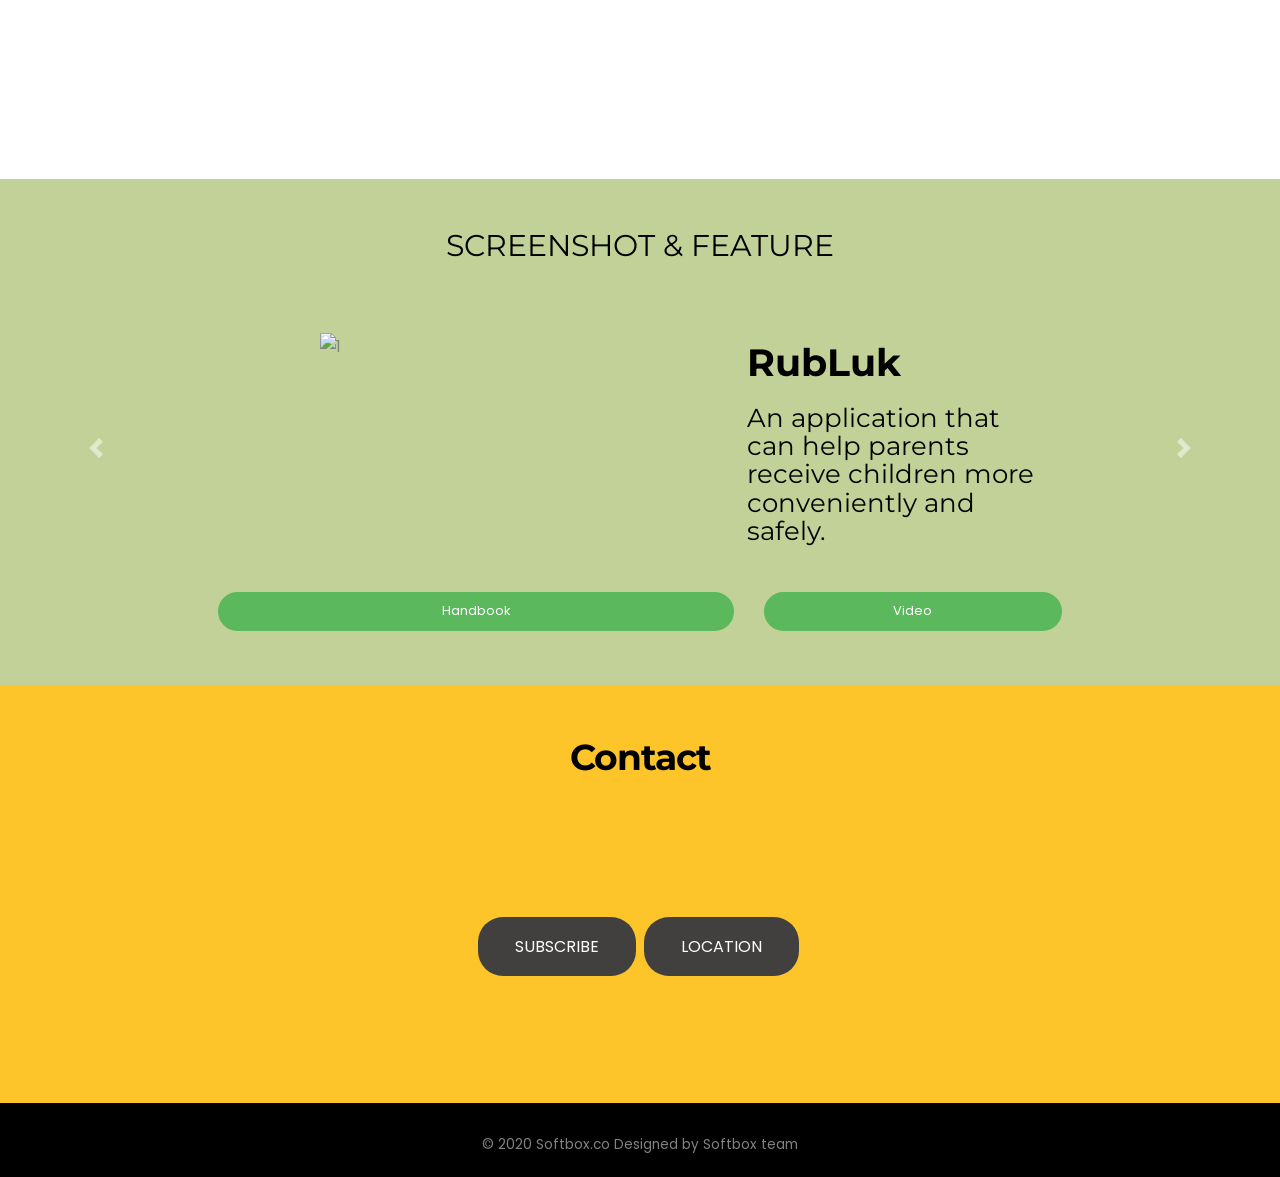
==== commit 077b7130: "change webp to png" ====
--- a/index.html
+++ b/index.html
@@ -125,7 +125,7 @@
 				<div class="col-lg-6 col-md-6 text-center">
 					<div class="mt-5">
 						<i class="fas fa-4x fa-gem text-primary mb-4">
-							<img src="assets/img/Rubluk.webp" alt="Rubluk logo" class="rounded-circle" width="42%"
+							<img src="assets/img/Rubluk.png" alt="Rubluk logo" class="rounded-circle" width="42%"
 								height="42%">
 						</i>
 						<h3 class="h4 mb-2">Rubluk</h3>
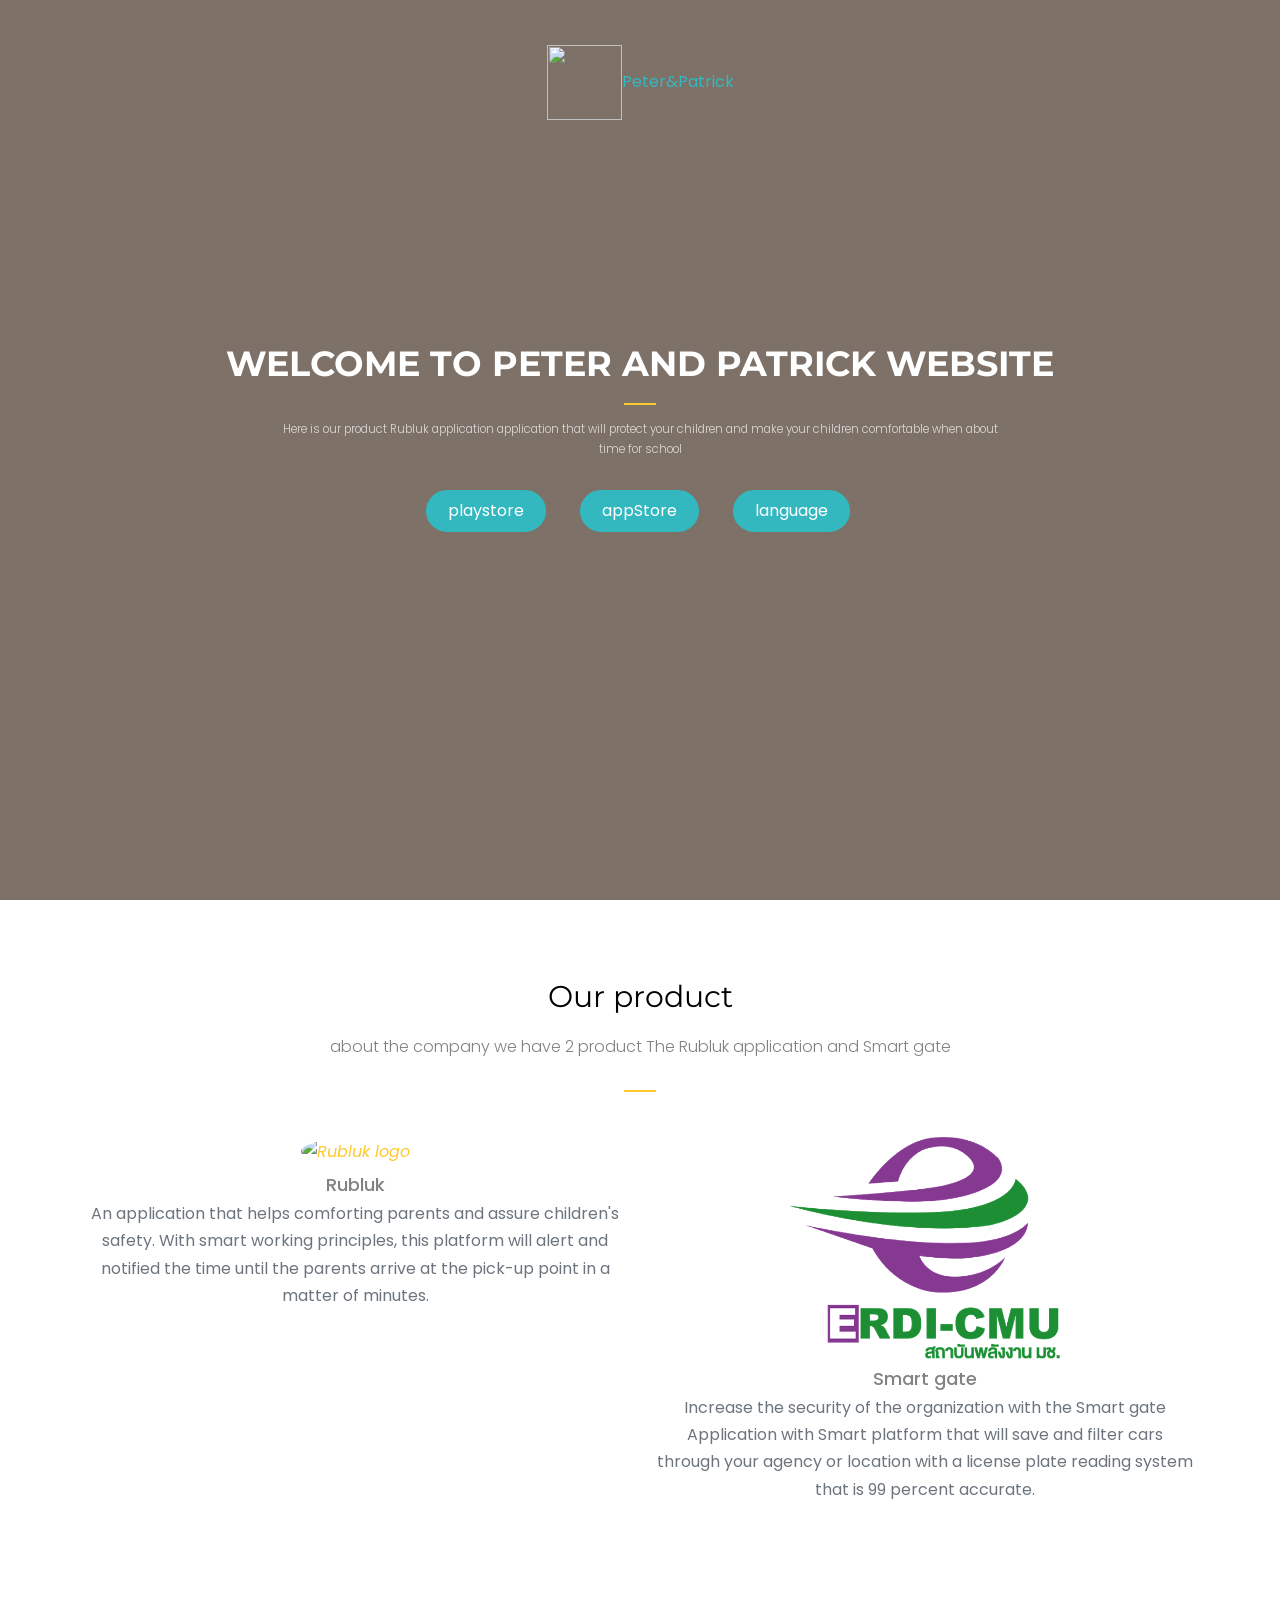
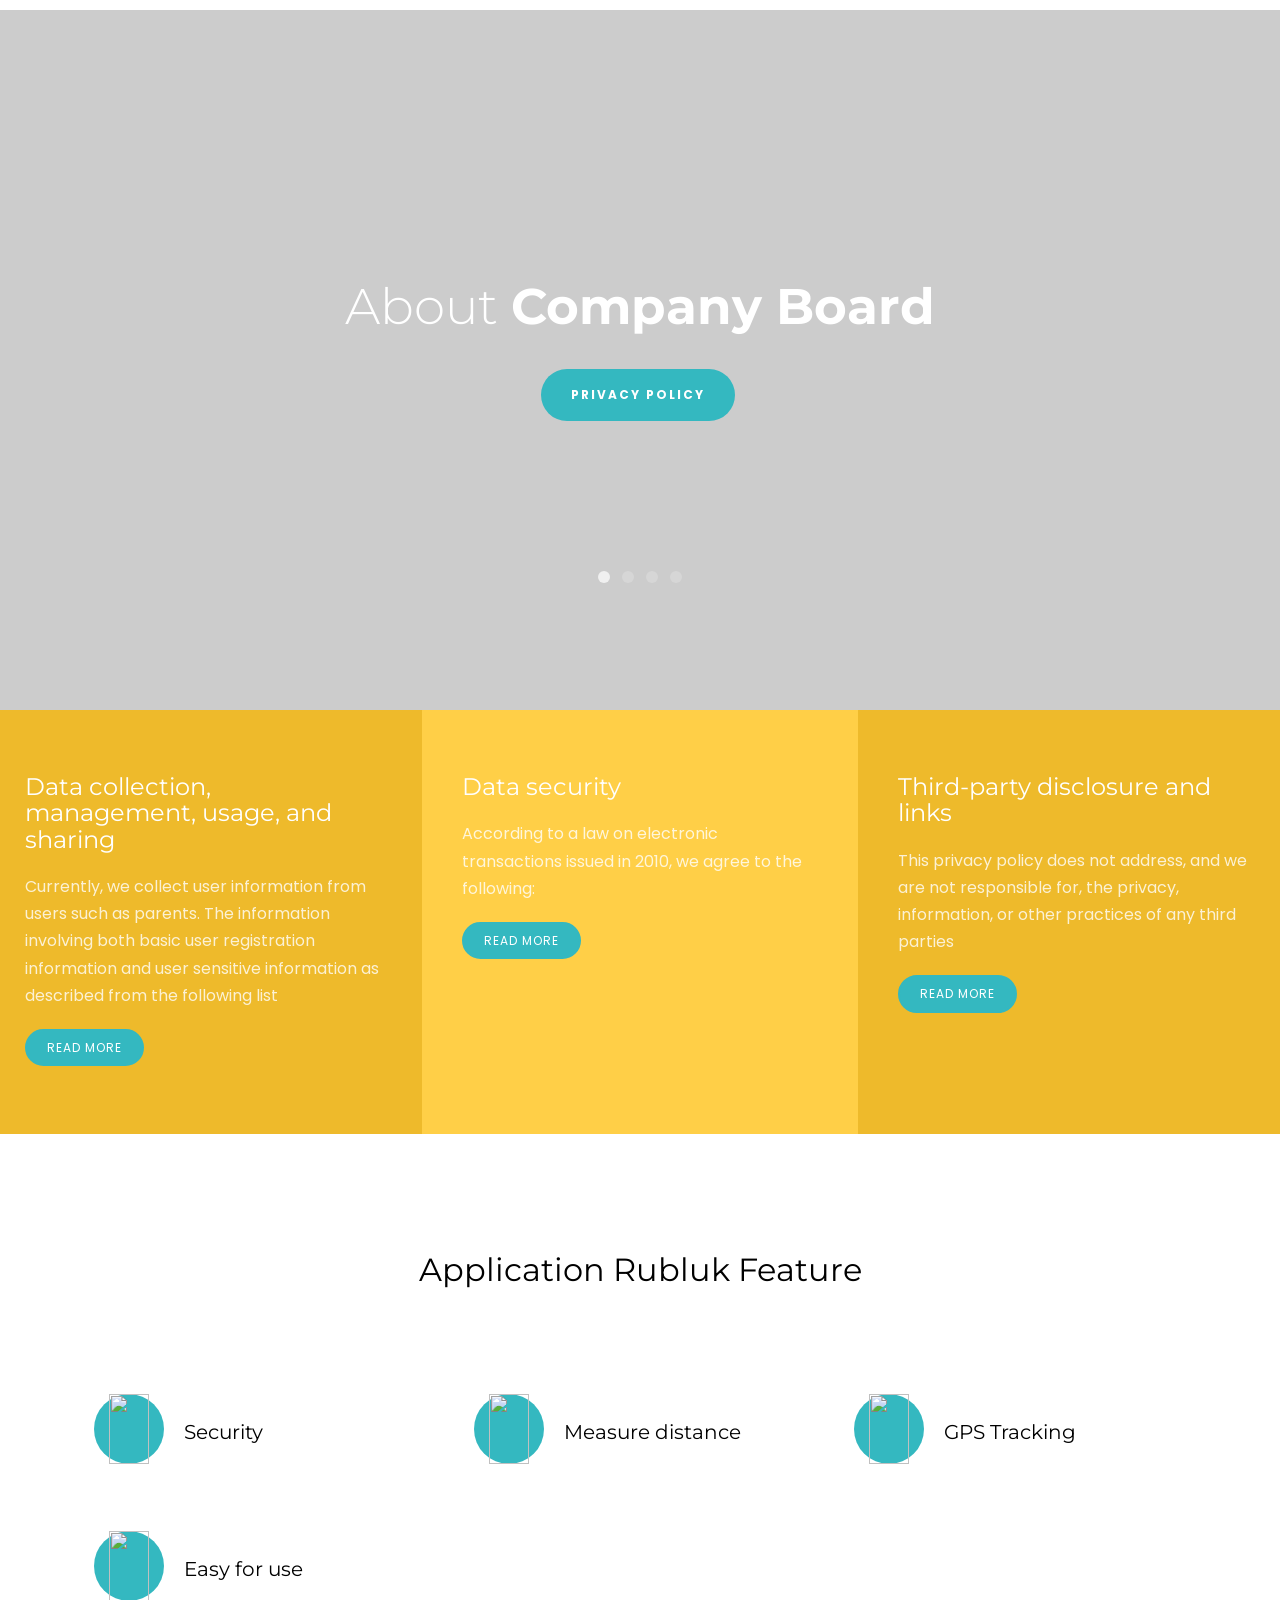
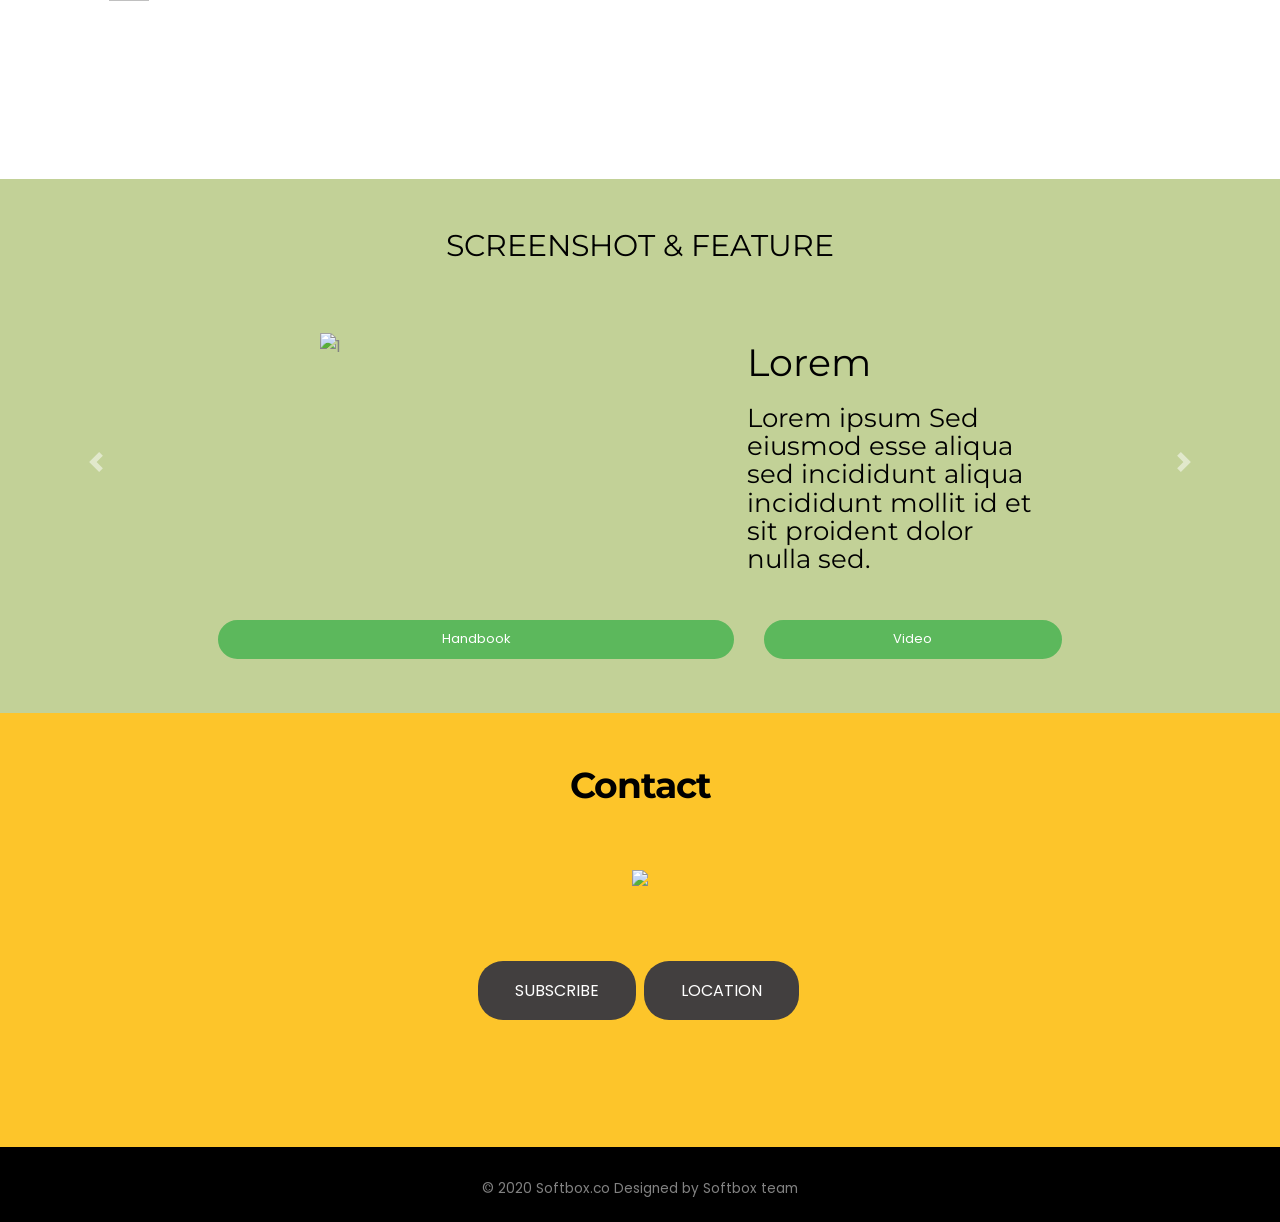
==== commit dc0daf02: "chkchkchk" ====
--- a/index.html
+++ b/index.html
@@ -125,7 +125,7 @@
 				<div class="col-lg-6 col-md-6 text-center">
 					<div class="mt-5">
 						<i class="fas fa-4x fa-gem text-primary mb-4">
-							<img src="assets/img/Rubluk.png" alt="Rubluk logo" class="rounded-circle" width="42%"
+							<img src="assets/img/Rubluk.webp" alt="Rubluk logo" class="rounded-circle" width="42%"
 								height="42%">
 						</i>
 						<h3 class="h4 mb-2">Rubluk</h3>
@@ -355,12 +355,13 @@
 		</div>
 	</div>
 
+
 	<section style="padding-top: 5rem;
 	padding-bottom: calc(10rem - 4.5rem);
 	padding-bottom: 5rem;
-  	background-position: center;
-  	background-repeat: no-repeat;
-  	background-attachment: scroll;
+  background-position: center;
+  background-repeat: no-repeat;
+  background-attachment: scroll;
 	background-size: cover; 
 	height: 100%; 
 	background-color: rgb(194, 209, 151) ">
@@ -387,11 +388,14 @@
 										alt="1" style="width:100%;"></div>
 								<div class="col-xs-4 col-lg-1 col-xl-2 col-sm-1 col-md-1"></div>
 								<div class="col-xs-7 col-lg-4 col-sm-4 col-xl-3 col-md-4" style="margin-top:1rem;">
-									<h3 style="font-size:3vw;"><b>RubLuk</b></h3>
-									<h4 style="font-size:2vw;">
-										An application that can help parents receive children more conveniently and
-										safely.
+									<h3 style="font-size:3vw;">Lorem</h3>
+									<h4 style="font-size:2vw;">Lorem ipsum Sed eiusmod esse aliqua sed
+										incididunt aliqua incididunt
+										mollit
+										id et sit
+										proident dolor nulla sed.
 									</h4>
+
 								</div>
 							</div>
 						</div>
@@ -404,8 +408,12 @@
 										alt="2" style="width:100%;"></div>
 								<div class="col-xs-4 col-lg-1 col-xl-2 col-sm-1 col-md-1"></div>
 								<div class="col-xs-7 col-lg-4 col-sm-4 col-xl-3 col-md-4" style="margin-top:1rem;">
-									<h3 style="font-size:3vw;"><b>Identify your account</b></h3>
-									<h4 style="font-size:2vw;">By using identification from phone number.
+									<h3 style="font-size:3vw;">Lorem</h3>
+									<h4 style="font-size:2vw;">Lorem ipsum Sed eiusmod esse aliqua sed
+										incididunt aliqua incididunt
+										mollit
+										id et sit
+										proident dolor nulla sed.
 									</h4>
 								</div>
 							</div>
@@ -419,8 +427,12 @@
 										alt="3" style="width:100%;"></div>
 								<div class="col-xs-4 col-lg-1 col-xl-2 col-sm-1 col-md-1"></div>
 								<div class="col-xs-7 col-lg-4 col-sm-4 col-xl-3 col-md-4" style="margin-top:1rem;">
-									<h3 style="font-size:3vw;"><b>Easy to use</b></h3>
-									<h4 style="font-size:2vw;">It has uncomplicated functions that confuse users.
+									<h3 style="font-size:3vw;">Lorem</h3>
+									<h4 style="font-size:2vw;">Lorem ipsum Sed eiusmod esse aliqua sed
+										incididunt aliqua incididunt
+										mollit
+										id et sit
+										proident dolor nulla sed.
 									</h4>
 								</div>
 							</div>
@@ -434,9 +446,12 @@
 										alt="4" style="width:100%;"></div>
 								<div class="col-xs-4 col-lg-1 col-xl-2 col-sm-1 col-md-1"></div>
 								<div class="col-xs-7 col-lg-4 col-sm-4 col-xl-3 col-md-4" style="margin-top:1rem;">
-									<h3 style="font-size:3vw;"><b>More security</b></h3>
-									<h4 style="font-size:2vw;">By create the PIN to make it safe from
-										impersonation.
+									<h3 style="font-size:3vw;">Lorem</h3>
+									<h4 style="font-size:2vw;">Lorem ipsum Sed eiusmod esse aliqua sed
+										incididunt aliqua incididunt
+										mollit
+										id et sit
+										proident dolor nulla sed.
 									</h4>
 								</div>
 							</div>
@@ -450,8 +465,12 @@
 										alt="5" style="width:100%;"></div>
 								<div class="col-xs-4 col-lg-1 col-xl-2 col-sm-1 col-md-1"></div>
 								<div class="col-xs-7 col-lg-4 col-sm-4 col-xl-3 col-md-4" style="margin-top:1rem;">
-									<h3 style="font-size:3vw;"><b>Child details function</b></h3>
-									<h4 style="font-size:2vw;">To identify your child details when you picked
+									<h3 style="font-size:3vw;">Lorem</h3>
+									<h4 style="font-size:2vw;">Lorem ipsum Sed eiusmod esse aliqua sed
+										incididunt aliqua incididunt
+										mollit
+										id et sit
+										proident dolor nulla sed.
 									</h4>
 								</div>
 							</div>
@@ -465,8 +484,12 @@
 										alt="6" style="width:100%;"></div>
 								<div class="col-xs-4 col-lg-1 col-xl-2 col-sm-1 col-md-1"></div>
 								<div class="col-xs-7 col-lg-4 col-sm-4 col-xl-3 col-md-4" style="margin-top:1rem;">
-									<h3 style="font-size:3vw;"><b>The secret PIN</b></h3>
-									<h4 style="font-size:2vw;">This function can make more secure by enter secret PIN.
+									<h3 style="font-size:3vw;">Lorem</h3>
+									<h4 style="font-size:2vw;">Lorem ipsum Sed eiusmod esse aliqua sed
+										incididunt aliqua incididunt
+										mollit
+										id et sit
+										proident dolor nulla sed.
 									</h4>
 								</div>
 							</div>
@@ -480,9 +503,12 @@
 										alt="7" style="width:100%;"></div>
 								<div class="col-xs-4 col-lg-1 col-xl-2 col-sm-1 col-md-1"></div>
 								<div class="col-xs-7 col-lg-4 col-sm-4 col-xl-3 col-md-4" style="margin-top:1rem;">
-									<h3 style="font-size:3vw;"><b>Accurate</b></h3>
-									<h4 style="font-size:2vw;">Notify the child's status and predict the duration at all
-										times.
+									<h3 style="font-size:3vw;">Lorem</h3>
+									<h4 style="font-size:2vw;">Lorem ipsum Sed eiusmod esse aliqua sed
+										incididunt aliqua incididunt
+										mollit
+										id et sit
+										proident dolor nulla sed.
 									</h4>
 								</div>
 							</div>
@@ -516,7 +542,6 @@
 					</div>
 				</div>
 			</div>
-		</div>
 	</section>
 
 	<div style="background-color: rgb(253, 197, 42);">
@@ -526,12 +551,12 @@
 			   letter-spacing: -1px; 
 			   line-height: 1; 
 			   text-align: center; ">Contact</h1>
+			   
 		<div class="tar" style="text-align: center;" id="willDis">
 			<br>
-			<img style="width: 75px;margin: 20px;" src="https://image.flaticon.com/icons/svg/1384/1384005.svg" alt="">
-			<img style="width: 75px;margin: 20px;" src="https://image.flaticon.com/icons/svg/2111/2111527.svg" alt="">
-			<img style="width: 75px;margin: 20px;" src="https://image.flaticon.com/icons/svg/455/455705.svg" alt=""
-				id="tel" onclick="goTel()">
+			<a href="https://www.facebook.com/CyptoNayeon/"> <img style="width: 75px;margin: 20px;" src="https://image.flaticon.com/icons/svg/1384/1384005.svg" alt="" id="Fb"></a>
+			<a href="https://line.me/ti/p/DHAoe8-1Zd"> <img  style="width: 75px;margin: 20px;" src="https://image.flaticon.com/icons/svg/2111/2111527.svg"  id="Line"></a>
+			<img style="width: 75px;margin: 20px;" src="https://image.flaticon.com/icons/svg/455/455705.svg" alt="" id="tel" onclick="goTel()">
 			<br>
 			<br>
 			<br>
@@ -540,6 +565,7 @@
 			<button style="background-color: rgb(66, 63, 63);margin-bottom: 100px; border-radius: 25px;" type="button"
 				class="btn btn-secondary btn-lg" onclick="locationClick()">LOCATION</button>
 		</div>
+
 		<div style="display: none; text-align: center; margin-top: 75px; margin-bottom: 30px;" id="location">
 			<iframe
 				src="https://www.google.com/maps/embed?pb=!1m14!1m8!1m3!1d15108.261964204616!2d98.9355737!3d18.7952345!3m2!1i1024!2i768!4f13.1!3m3!1m2!1s0x0%3A0xd665a0208cba69af!2sPeter%20and%20Patrick%20Co.%2CLtd!5e0!3m2!1sth!2sth!4v1585672910576!5m2!1sth!2sth"
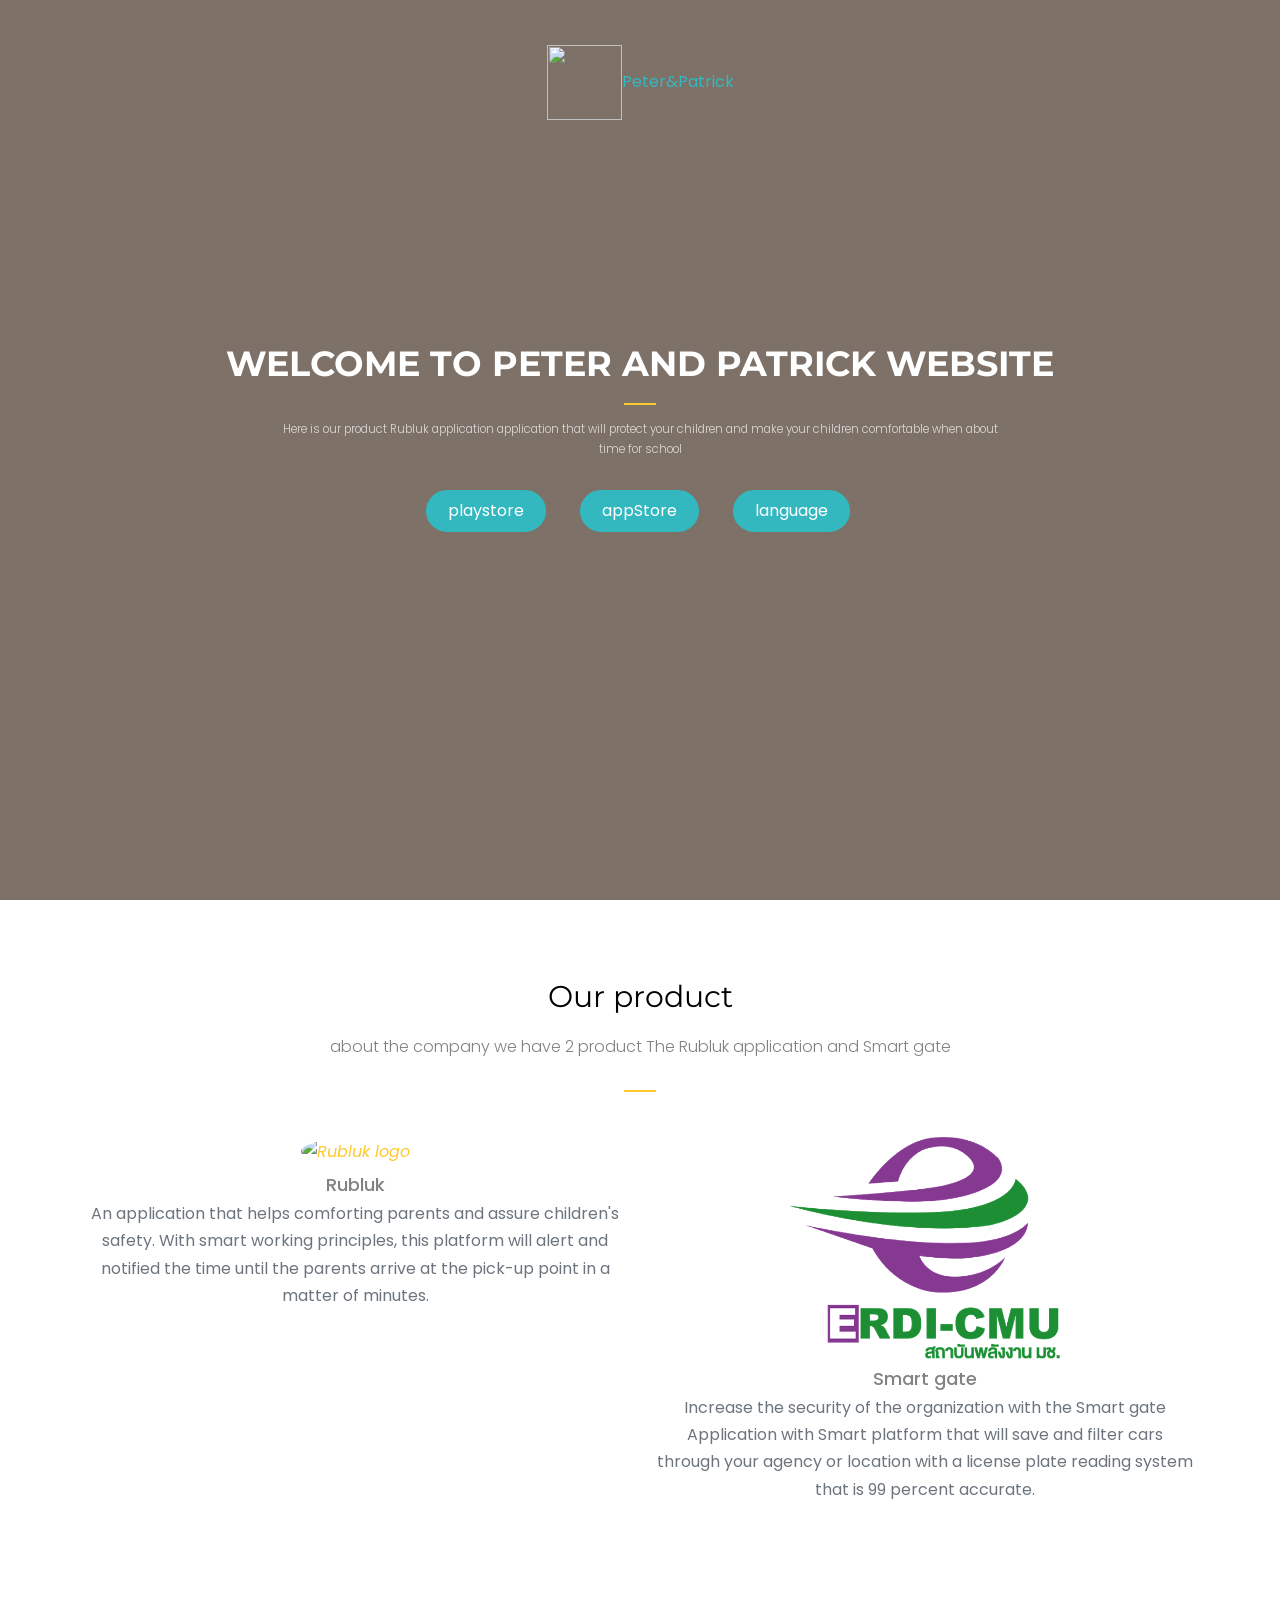
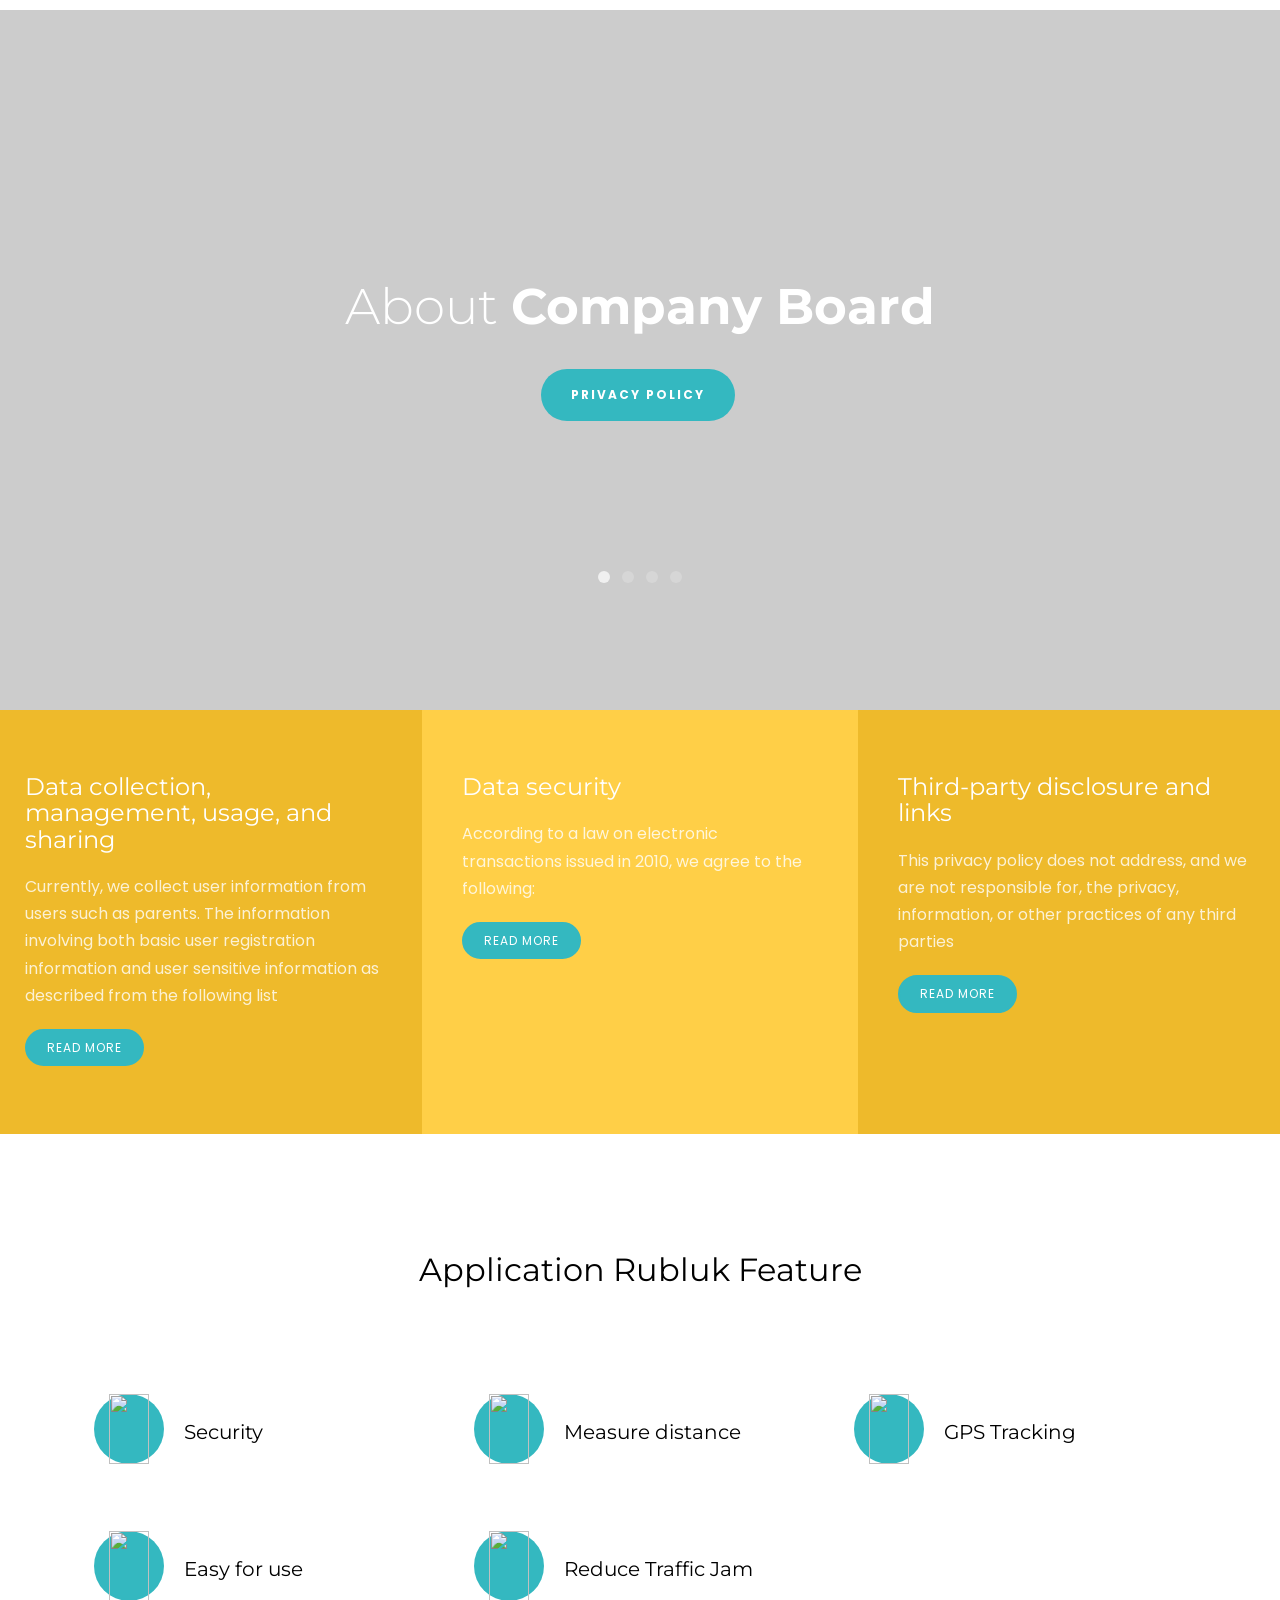
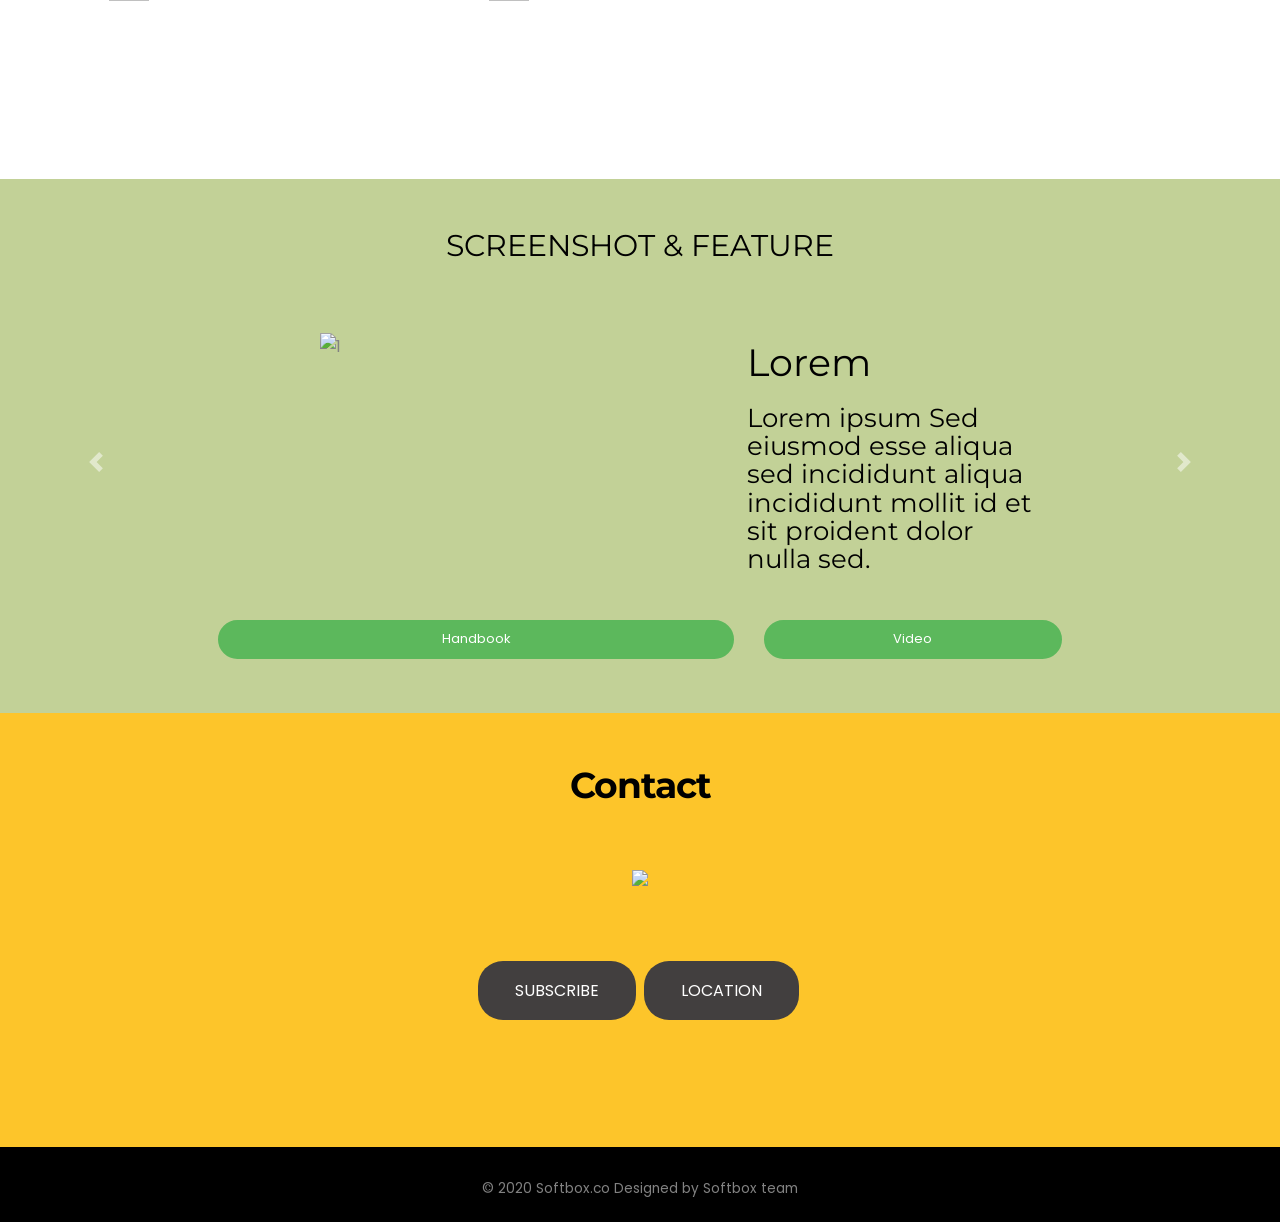
==== commit cf9adb98: "change files format" ====
--- a/index.html
+++ b/index.html
@@ -125,7 +125,7 @@
 				<div class="col-lg-6 col-md-6 text-center">
 					<div class="mt-5">
 						<i class="fas fa-4x fa-gem text-primary mb-4">
-							<img src="assets/img/Rubluk.webp" alt="Rubluk logo" class="rounded-circle" width="42%"
+							<img src="assets/img/Rubluk.png" alt="Rubluk logo" class="rounded-circle" width="42%"
 								height="42%">
 						</i>
 						<h3 class="h4 mb-2">Rubluk</h3>
@@ -691,4 +691,4 @@
 	<script src="js/contract.js"></script>
 </body>
 
-</html>+</html>
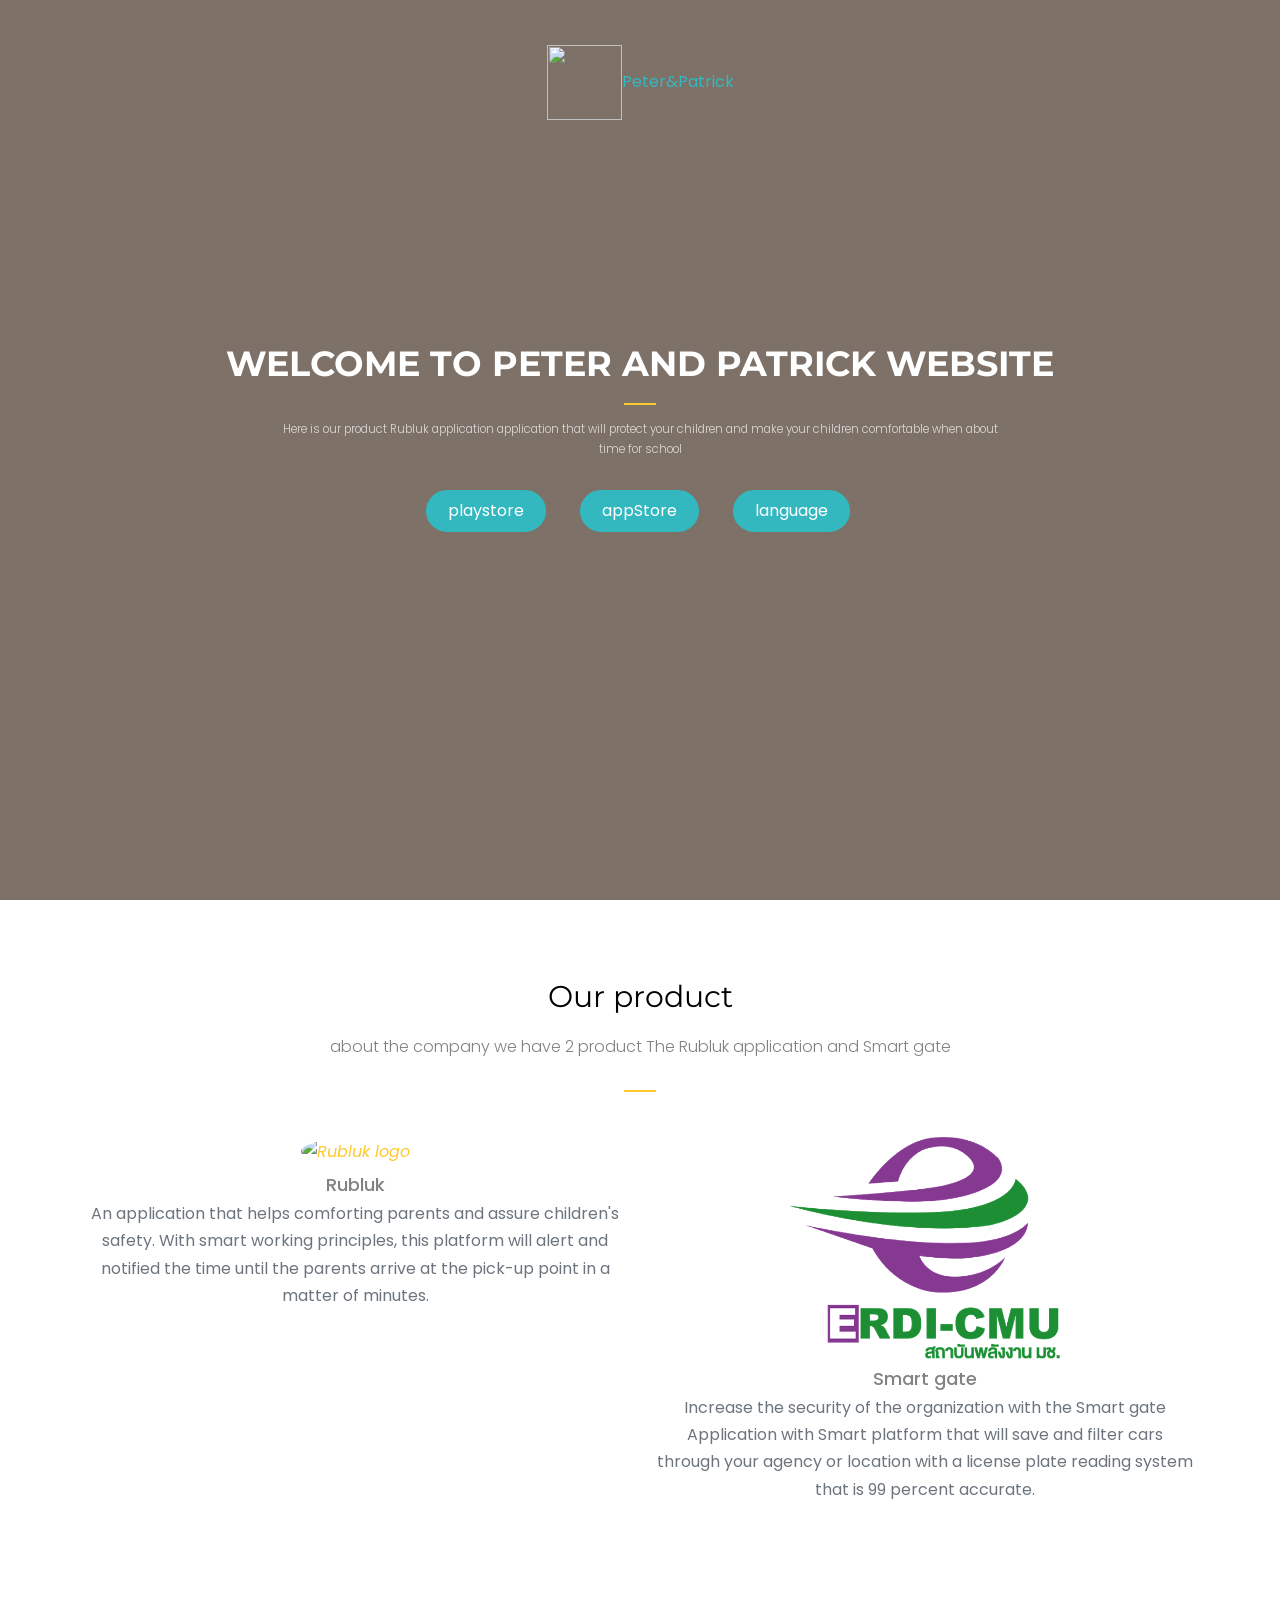
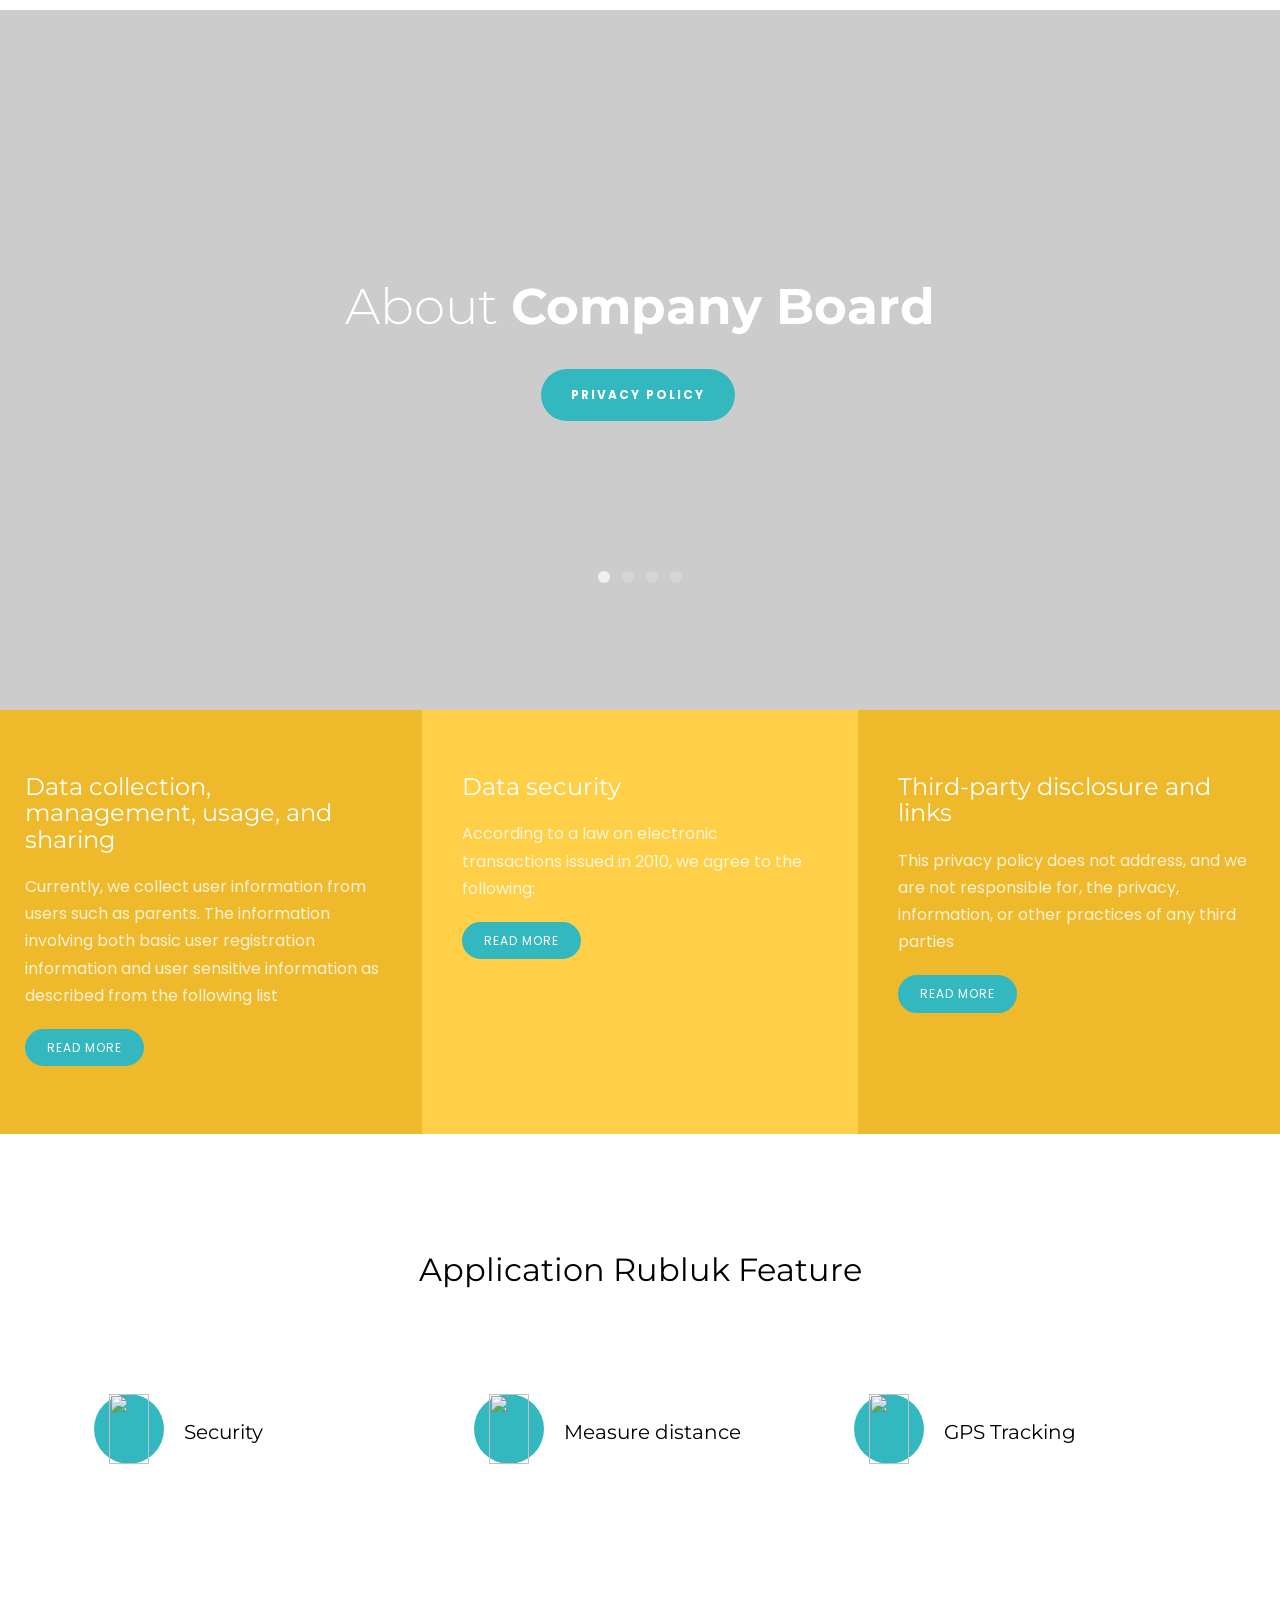
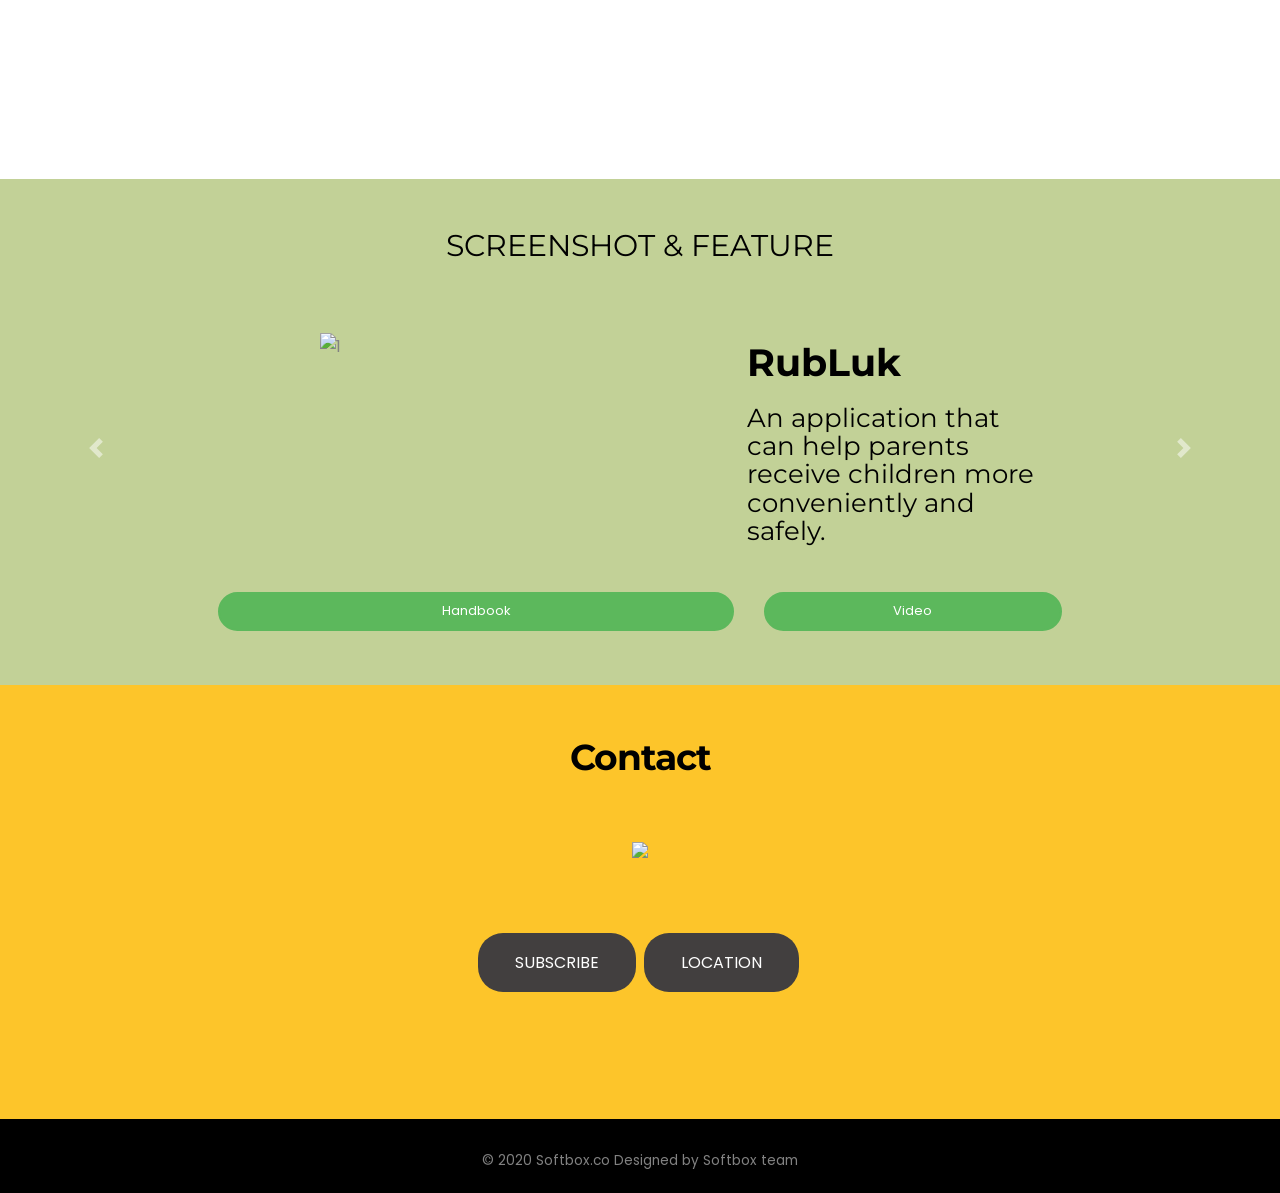
==== commit f5026f98: "FixBuggg" ====
--- a/index.html
+++ b/index.html
@@ -359,9 +359,9 @@
 	<section style="padding-top: 5rem;
 	padding-bottom: calc(10rem - 4.5rem);
 	padding-bottom: 5rem;
-  background-position: center;
-  background-repeat: no-repeat;
-  background-attachment: scroll;
+  	background-position: center;
+  	background-repeat: no-repeat;
+  	background-attachment: scroll;
 	background-size: cover; 
 	height: 100%; 
 	background-color: rgb(194, 209, 151) ">
@@ -388,14 +388,11 @@
 										alt="1" style="width:100%;"></div>
 								<div class="col-xs-4 col-lg-1 col-xl-2 col-sm-1 col-md-1"></div>
 								<div class="col-xs-7 col-lg-4 col-sm-4 col-xl-3 col-md-4" style="margin-top:1rem;">
-									<h3 style="font-size:3vw;">Lorem</h3>
-									<h4 style="font-size:2vw;">Lorem ipsum Sed eiusmod esse aliqua sed
-										incididunt aliqua incididunt
-										mollit
-										id et sit
-										proident dolor nulla sed.
+									<h3 style="font-size:3vw;"><b>RubLuk</b></h3>
+									<h4 style="font-size:2vw;">
+										An application that can help parents receive children more conveniently and
+										safely.
 									</h4>
-
 								</div>
 							</div>
 						</div>
@@ -408,12 +405,8 @@
 										alt="2" style="width:100%;"></div>
 								<div class="col-xs-4 col-lg-1 col-xl-2 col-sm-1 col-md-1"></div>
 								<div class="col-xs-7 col-lg-4 col-sm-4 col-xl-3 col-md-4" style="margin-top:1rem;">
-									<h3 style="font-size:3vw;">Lorem</h3>
-									<h4 style="font-size:2vw;">Lorem ipsum Sed eiusmod esse aliqua sed
-										incididunt aliqua incididunt
-										mollit
-										id et sit
-										proident dolor nulla sed.
+									<h3 style="font-size:3vw;"><b>Identify your account</b></h3>
+									<h4 style="font-size:2vw;">By using identification from phone number.
 									</h4>
 								</div>
 							</div>
@@ -427,12 +420,8 @@
 										alt="3" style="width:100%;"></div>
 								<div class="col-xs-4 col-lg-1 col-xl-2 col-sm-1 col-md-1"></div>
 								<div class="col-xs-7 col-lg-4 col-sm-4 col-xl-3 col-md-4" style="margin-top:1rem;">
-									<h3 style="font-size:3vw;">Lorem</h3>
-									<h4 style="font-size:2vw;">Lorem ipsum Sed eiusmod esse aliqua sed
-										incididunt aliqua incididunt
-										mollit
-										id et sit
-										proident dolor nulla sed.
+									<h3 style="font-size:3vw;"><b>Easy to use</b></h3>
+									<h4 style="font-size:2vw;">It has uncomplicated functions that confuse users.
 									</h4>
 								</div>
 							</div>
@@ -446,12 +435,9 @@
 										alt="4" style="width:100%;"></div>
 								<div class="col-xs-4 col-lg-1 col-xl-2 col-sm-1 col-md-1"></div>
 								<div class="col-xs-7 col-lg-4 col-sm-4 col-xl-3 col-md-4" style="margin-top:1rem;">
-									<h3 style="font-size:3vw;">Lorem</h3>
-									<h4 style="font-size:2vw;">Lorem ipsum Sed eiusmod esse aliqua sed
-										incididunt aliqua incididunt
-										mollit
-										id et sit
-										proident dolor nulla sed.
+									<h3 style="font-size:3vw;"><b>More security</b></h3>
+									<h4 style="font-size:2vw;">By create the PIN to make it safe from
+										impersonation.
 									</h4>
 								</div>
 							</div>
@@ -465,12 +451,8 @@
 										alt="5" style="width:100%;"></div>
 								<div class="col-xs-4 col-lg-1 col-xl-2 col-sm-1 col-md-1"></div>
 								<div class="col-xs-7 col-lg-4 col-sm-4 col-xl-3 col-md-4" style="margin-top:1rem;">
-									<h3 style="font-size:3vw;">Lorem</h3>
-									<h4 style="font-size:2vw;">Lorem ipsum Sed eiusmod esse aliqua sed
-										incididunt aliqua incididunt
-										mollit
-										id et sit
-										proident dolor nulla sed.
+									<h3 style="font-size:3vw;"><b>Child details function</b></h3>
+									<h4 style="font-size:2vw;">To identify your child details when you picked
 									</h4>
 								</div>
 							</div>
@@ -484,12 +466,8 @@
 										alt="6" style="width:100%;"></div>
 								<div class="col-xs-4 col-lg-1 col-xl-2 col-sm-1 col-md-1"></div>
 								<div class="col-xs-7 col-lg-4 col-sm-4 col-xl-3 col-md-4" style="margin-top:1rem;">
-									<h3 style="font-size:3vw;">Lorem</h3>
-									<h4 style="font-size:2vw;">Lorem ipsum Sed eiusmod esse aliqua sed
-										incididunt aliqua incididunt
-										mollit
-										id et sit
-										proident dolor nulla sed.
+									<h3 style="font-size:3vw;"><b>The secret PIN</b></h3>
+									<h4 style="font-size:2vw;">This function can make more secure by enter secret PIN.
 									</h4>
 								</div>
 							</div>
@@ -503,12 +481,9 @@
 										alt="7" style="width:100%;"></div>
 								<div class="col-xs-4 col-lg-1 col-xl-2 col-sm-1 col-md-1"></div>
 								<div class="col-xs-7 col-lg-4 col-sm-4 col-xl-3 col-md-4" style="margin-top:1rem;">
-									<h3 style="font-size:3vw;">Lorem</h3>
-									<h4 style="font-size:2vw;">Lorem ipsum Sed eiusmod esse aliqua sed
-										incididunt aliqua incididunt
-										mollit
-										id et sit
-										proident dolor nulla sed.
+									<h3 style="font-size:3vw;"><b>Accurate</b></h3>
+									<h4 style="font-size:2vw;">Notify the child's status and predict the duration at all
+										times.
 									</h4>
 								</div>
 							</div>
@@ -542,6 +517,7 @@
 					</div>
 				</div>
 			</div>
+		</div>
 	</section>
 
 	<div style="background-color: rgb(253, 197, 42);">
@@ -551,12 +527,15 @@
 			   letter-spacing: -1px; 
 			   line-height: 1; 
 			   text-align: center; ">Contact</h1>
-			   
+
 		<div class="tar" style="text-align: center;" id="willDis">
 			<br>
-			<a href="https://www.facebook.com/CyptoNayeon/"> <img style="width: 75px;margin: 20px;" src="https://image.flaticon.com/icons/svg/1384/1384005.svg" alt="" id="Fb"></a>
-			<a href="https://line.me/ti/p/DHAoe8-1Zd"> <img  style="width: 75px;margin: 20px;" src="https://image.flaticon.com/icons/svg/2111/2111527.svg"  id="Line"></a>
-			<img style="width: 75px;margin: 20px;" src="https://image.flaticon.com/icons/svg/455/455705.svg" alt="" id="tel" onclick="goTel()">
+			<a href="https://www.facebook.com/CyptoNayeon/"> <img style="width: 75px;margin: 20px;"
+					src="https://image.flaticon.com/icons/svg/1384/1384005.svg" alt="" id="Fb"></a>
+			<a href="https://line.me/ti/p/DHAoe8-1Zd"> <img style="width: 75px;margin: 20px;"
+					src="https://image.flaticon.com/icons/svg/2111/2111527.svg" id="Line"></a>
+			<img style="width: 75px;margin: 20px;" src="https://image.flaticon.com/icons/svg/455/455705.svg" alt=""
+				id="tel" onclick="goTel()">
 			<br>
 			<br>
 			<br>
@@ -577,71 +556,72 @@
 		</div>
 		<br>
 		<form action="https://formspree.io/xgelwjne" method="POST">
-		<div id="qbootstrap-contact" style="display: none;">
-			<div class="container" style="background-color:#F2AB39;" id="concontainer">
-				<div class="row animate-box">
-					<div class="col-md-12 col-md-offset-12 col-lg-12 text-center qbootstrap-heading"
-						style="margin-left: auto; margin-right: auto;">
-					</div>
-				</div>
-				<br>
-				<div class="row">
-					<div class="col-md-8 col-md-offset-2">
-						<div class="row form-group">
-							<div class="col-md-6">
-								<label for="fname">First Name</label>
-								<input type="text" id="fname" class="form-control" placeholder="Your firstname"
-									name="name" required="">
-							</div>
-							<div class="col-md-6">
-								<label for="lname">Last Name </label>
-								<input type="text" id="lname"  class="form-control" placeholder="Your lastname">
-							</div>
-						</div>
-						<div class="row form-group">
-							<div class="col-md-12">
-								<label for="email">Email </label>
-							<input type="email" id="email-address" class="form-control" placeholder="Your email address"
-									name="_replyto" required="">
-							</div>
-						</div>
-
-						<div class="row form-group">
-							<div class="col-md-12">
-								<label for="subject">Contact Number</label>
-								<input type="text" required="" id="subject" class="form-control" placeholder="Your Contact Number">
-							</div>
-						</div>
-						<div class="row form-group">
-							<div class="col-md-12">
-								<label for="subject">Choose Your Subject</label>
-								<select class="selectpicker form-control">
-									<option>Choose Your Subject</option>
-									<option>Sponsor</option>
-									<option>Cooperation</option>
-									<option>Complain</option>
-									<option>Others</option>
-								</select>
-							</div>
-						</div>
-						<div class="row form-group">
-							<div class="col-md-12">
-								<label for="message">Message </label>
-								<textarea name="message" id="message" cols="30" rows="10" class="form-control"
-									placeholder="Your Message" required=""></textarea>
-							</div>
-						</div>
-						<div class="form-group">
-							<button type="submit" style="margin-right: auto;" class="btn btn-danger" id="submit"
-								value="Send" onclick="Check()">SUBMIT</button>
-							<button type="button" style="margin-left: auto;" class="btn btn-danger" id="back"
-								onclick="backClick()">BACK</button>
-						</div>
-					</div>
-				</div>
-			</div>
-			</form>
-		</div>
+			<div id="qbootstrap-contact" style="display: none;">
+				<div class="container" style="background-color:#F2AB39;" id="concontainer">
+					<div class="row animate-box">
+						<div class="col-md-12 col-md-offset-12 col-lg-12 text-center qbootstrap-heading"
+							style="margin-left: auto; margin-right: auto;">
+						</div>
+					</div>
+					<br>
+					<div class="row">
+						<div class="col-md-8 col-md-offset-2">
+							<div class="row form-group">
+								<div class="col-md-6">
+									<label for="fname">First Name</label>
+									<input type="text" id="fname" class="form-control" placeholder="Your firstname"
+										name="name" required="">
+								</div>
+								<div class="col-md-6">
+									<label for="lname">Last Name </label>
+									<input type="text" id="lname" class="form-control" placeholder="Your lastname">
+								</div>
+							</div>
+							<div class="row form-group">
+								<div class="col-md-12">
+									<label for="email">Email </label>
+									<input type="email" id="email-address" class="form-control"
+										placeholder="Your email address" name="_replyto" required="">
+								</div>
+							</div>
+
+							<div class="row form-group">
+								<div class="col-md-12">
+									<label for="subject">Contact Number</label>
+									<input type="text" required="" id="subject" class="form-control"
+										placeholder="Your Contact Number">
+								</div>
+							</div>
+							<div class="row form-group">
+								<div class="col-md-12">
+									<label for="subject">Choose Your Subject</label>
+									<select class="selectpicker form-control">
+										<option>Choose Your Subject</option>
+										<option>Sponsor</option>
+										<option>Cooperation</option>
+										<option>Complain</option>
+										<option>Others</option>
+									</select>
+								</div>
+							</div>
+							<div class="row form-group">
+								<div class="col-md-12">
+									<label for="message">Message </label>
+									<textarea name="message" id="message" cols="30" rows="10" class="form-control"
+										placeholder="Your Message" required=""></textarea>
+								</div>
+							</div>
+							<div class="form-group">
+								<button type="submit" style="margin-right: auto;" class="btn btn-danger" id="submit"
+									value="Send" onclick="Check()">SUBMIT</button>
+								<button type="button" style="margin-left: auto;" class="btn btn-danger" id="back"
+									onclick="backClick()">BACK</button>
+							</div>
+						</div>
+					</div>
+				</div>
+		</form>
+	</div>
 	</div>
 
 
@@ -691,4 +671,4 @@
 	<script src="js/contract.js"></script>
 </body>
 
-</html>
+</html>
